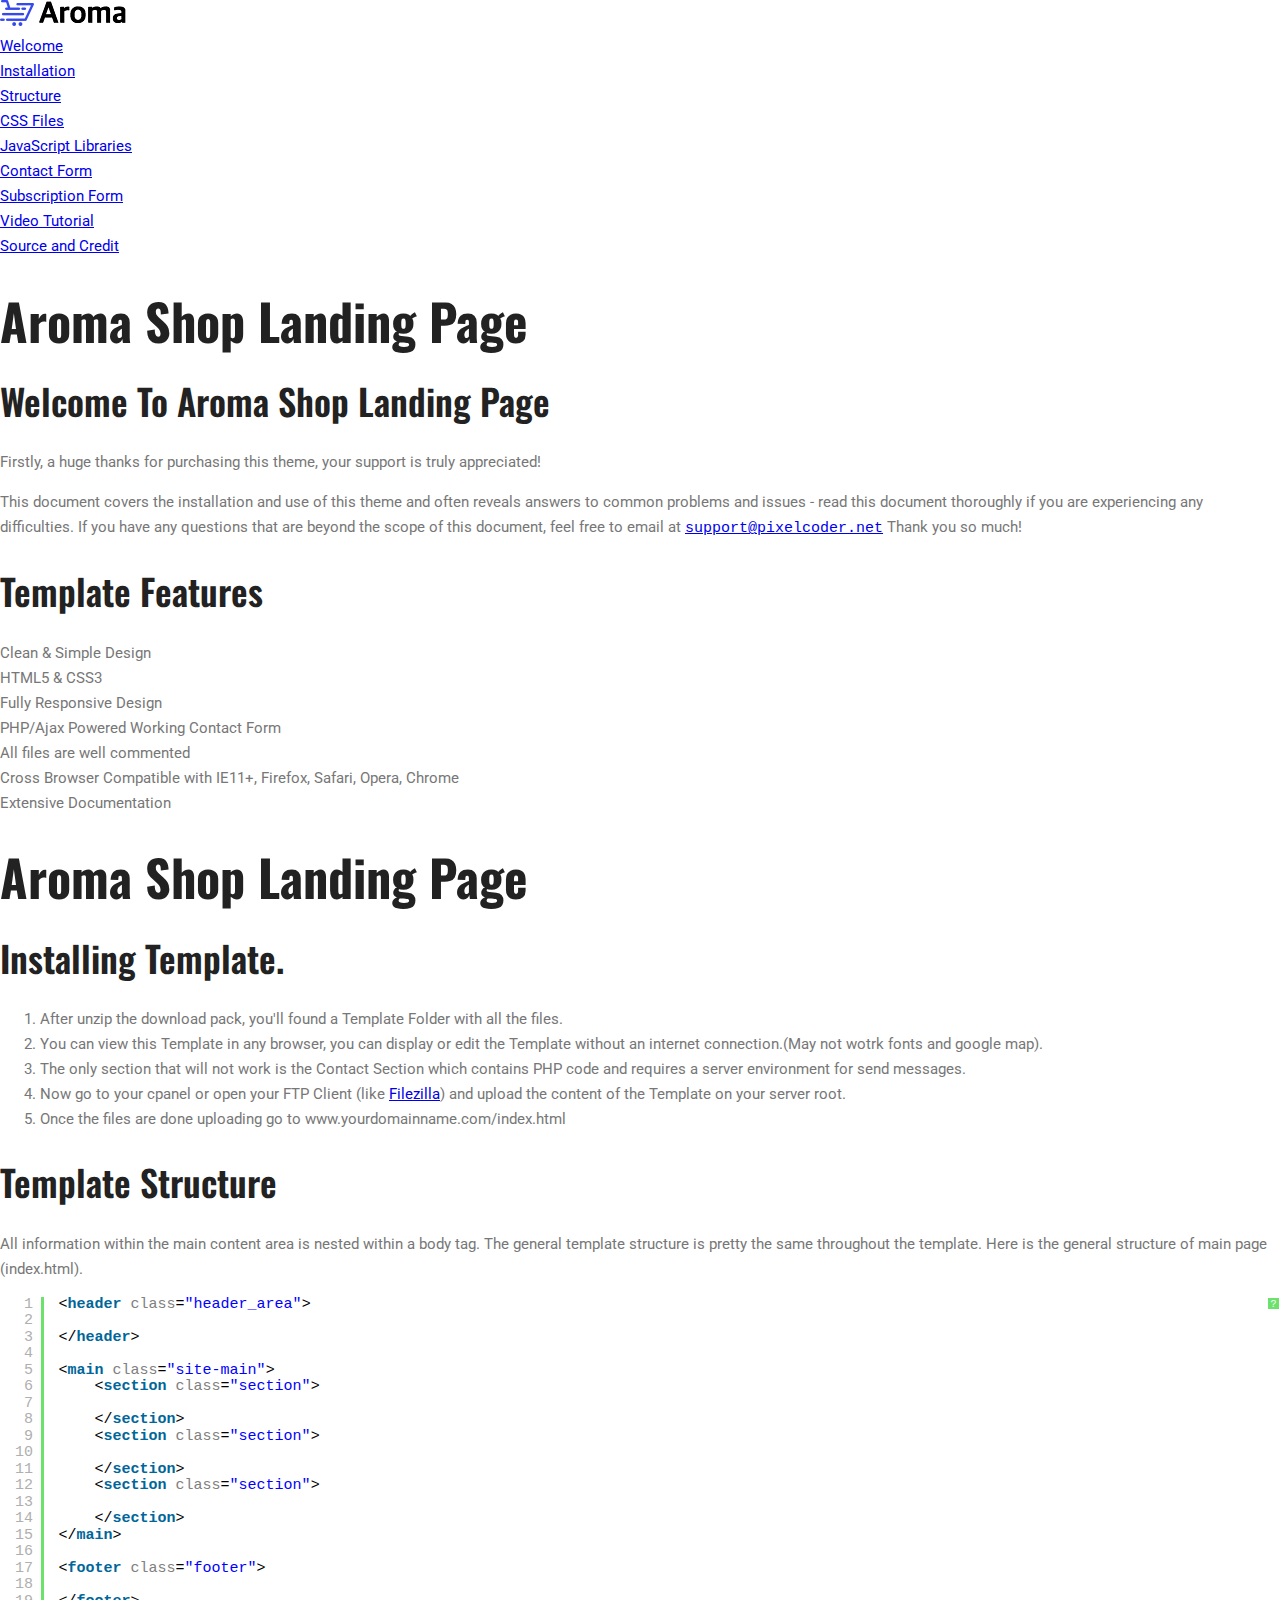
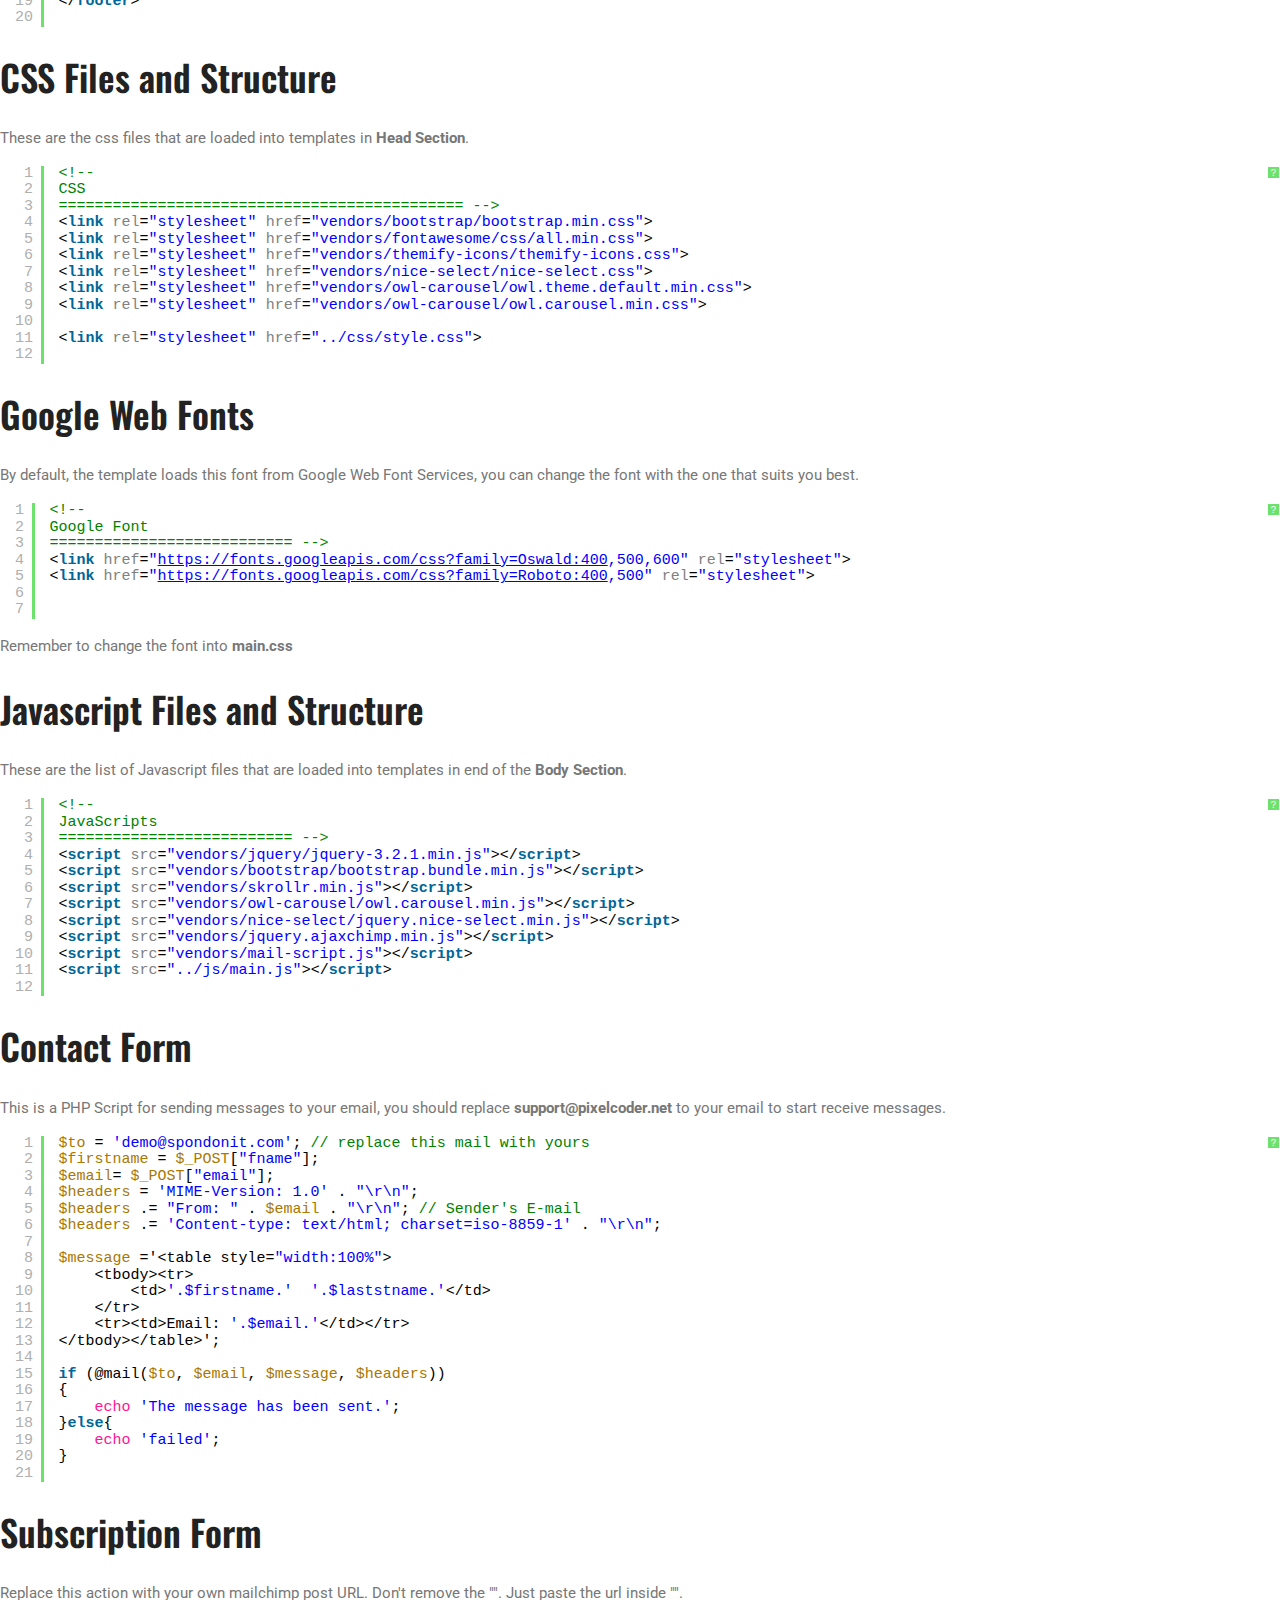
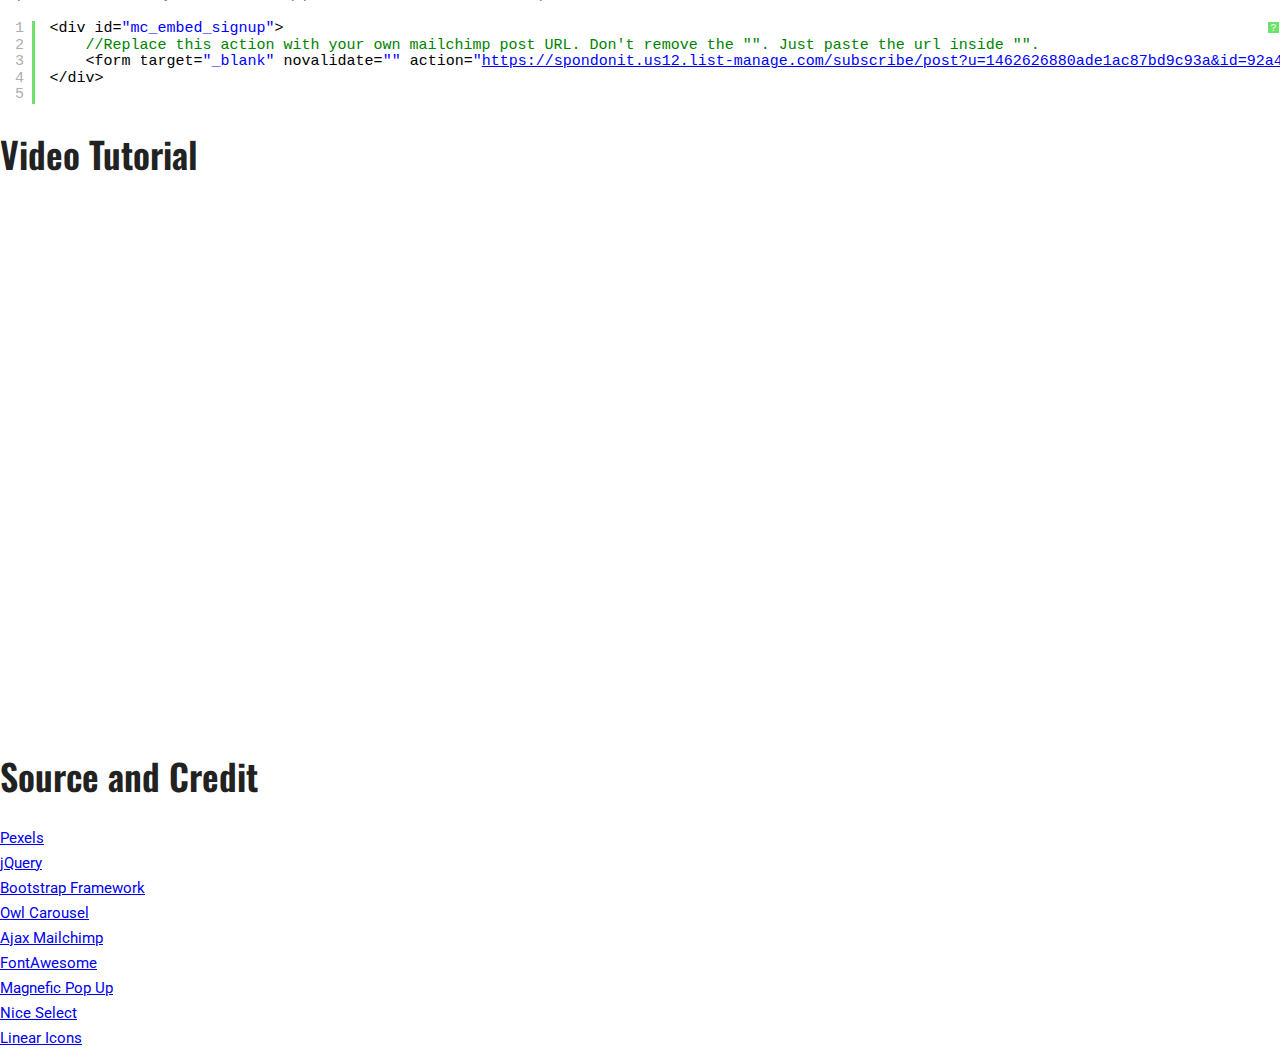
==== src/main/resources/static/Aroma Shop-doc/index.html @ 5fca85f6 "Merge branch 'master' of https://github.com/hankkuu/namtang.git" ====
<!DOCTYPE html>
<!--[if lt IE 7]>      <html class="no-js lt-ie9 lt-ie8 lt-ie7"> <![endif]-->
<!--[if IE 7]>         <html class="no-js lt-ie9 lt-ie8"> <![endif]-->
<!--[if IE 8]>         <html class="no-js lt-ie9"> <![endif]-->
<!--[if gt IE 8]><!--> <html class="no-js"> <!--<![endif]-->
    <head>
        <meta charset="utf-8">
        <title>Aroma Shop</title>
        <meta name="description" content="">
		<!-- Mobile Specific Meta -->
        <meta name="viewport" content="width=device-width, initial-scale=1">
        
        <!-- <link rel="shortcut icon" href="img/favicon.png"> -->
        
        <link href='http://fonts.googleapis.com/css?family=Lato:300,400,700' rel='stylesheet'>
        
        <!-- Syntax Highlighter -->
        <link rel="stylesheet" type="text/css" href="syntax-highlighter/styles/shCore.css" media="all">
        <link rel="stylesheet" type="text/css" href="syntax-highlighter/styles/shThemeDefault.css" media="all">
		
		<!-- Font Awesome CSS-->
        <link rel="stylesheet" href="css/font-awesome.min.css">
        <!-- Normalize/Reset CSS-->
		<link rel="stylesheet" href="css/normalize.min.css">
		<!-- Main CSS-->
        <link rel="stylesheet" href="../css/main.css">
		
    </head>
	
    <body id="welcome">
    
        <aside class="left-sidebar">
            <div class="logo">
                <a href="#welcome">
                    <img src="../img/logo.png" alt="">
                </a>
            </div>
            <nav class="left-nav">
                <ul id="nav">
                    <li class="current"><a href="#welcome">Welcome</a></li>
                    <li><a href="#installation">Installation</a></li>
                    <li><a href="#tmpl-structure">Structure</a></li>
                    <li><a href="#css-structure">CSS Files</a></li>
                    <li><a href="#javascript">JavaScript Libraries</a></li>
                    <li><a href="#contact-form">Contact Form</a></li>
                    <li><a href="#subscription-form">Subscription Form</a></li>
                    <li><a href="#video">Video Tutorial</a></li>
                    <li><a href="#credit">Source and Credit</a></li>
                </ul>
            </nav>
        </aside>
		
		<div id="main-wrapper">
		    <div class="main-content">
		        <section id="welcome">
		            <div class="content-header">
		                <h1>Aroma Shop Landing Page</h1>
		            </div>
		            <div class="welcome">
                        
                        <h2 class="twenty">Welcome To Aroma Shop Landing Page</h2>

                        <p>Firstly, a huge thanks for purchasing this theme, your support is truly appreciated!</p>

                        <p>This document covers the installation and use of this theme and often reveals answers to common problems and issues - read this document thoroughly if you are experiencing any difficulties. If you have any questions that are beyond the scope of this document, feel free to email at <code><a href="mailto:support@pixelcoder.net">support@pixelcoder.net</a></code> Thank you so much!</p>
		            </div>
		            
		            <div class="features">
		                <h2 class="twenty">Template Features</h2>
		                
		                <ul>
		                    <li>Clean &amp; Simple Design</li>
                            <li>HTML5 &amp; CSS3</li>
                            <li>Fully Responsive Design</li>
                            <li>PHP/Ajax Powered Working Contact Form</li>
                            <li>All files are well commented</li>
                            <li>Cross Browser Compatible with IE11+, Firefox, Safari, Opera, Chrome</li>
                            <li>Extensive Documentation</li>
		                </ul>
		            </div>

		        </section>
		        
		        <section id="installation">
                    <div class="content-header">
		                <h1>Aroma Shop Landing Page</h1>
                    </div>
                    <h2 class="title">Installing Template.</h2>
                    
                    <div class="section-content">
                        <ol>
                            <li>After unzip the download pack, you'll found a Template Folder with all the files.</li>
                            <li>You can view this Template in any browser, you can display or edit the Template without an internet connection.(May not wotrk fonts and google map).</li>
                            <li>The only section that will not work is the Contact Section which contains PHP code and requires a server environment for send messages.</li>
                            <li>Now go to your cpanel or open your FTP Client (like <a target="_blank" href="https://filezilla-project.org/download.php">Filezilla</a>) and upload the content of the Template on your server root.</li>
                            <li>Once the files are done uploading go to www.yourdomainname.com/index.html</li>
                        </ol>
                    </div>
		            
		        </section>


		        <section id="tmpl-structure">
		            <h2 class="title">Template Structure</h2>
		            <p class="fifteen">All information within the main content area is nested within a body tag. The general template structure is pretty the same throughout the template. Here is the general structure of main page (index.html).</p>
		            <pre class="brush: html">
		                <header class="header_area">
		                	
		                </header>

		                <main class="site-main">
		                	<section class="section">
		                		
		                	</section>
		                	<section class="section">
		                		
		                	</section>
		                	<section class="section">
		                		
		                	</section>
		                </main>

		                <footer class="footer">
		                	
		                </footer>
		            </pre>
		        </section>


		        <section id="css-structure">
		            <h2 class="title">CSS Files and Structure</h2>
		            <p class="fifteen">These are the css files that are loaded into templates in <strong>Head Section</strong>.</p>
		            <pre class="brush: html">
		                <!--
						CSS
						============================================= -->
						<link rel="stylesheet" href="vendors/bootstrap/bootstrap.min.css">
  						<link rel="stylesheet" href="vendors/fontawesome/css/all.min.css">
  						<link rel="stylesheet" href="vendors/themify-icons/themify-icons.css">
  						<link rel="stylesheet" href="vendors/nice-select/nice-select.css">
  						<link rel="stylesheet" href="vendors/owl-carousel/owl.theme.default.min.css">
  						<link rel="stylesheet" href="vendors/owl-carousel/owl.carousel.min.css">

  						<link rel="stylesheet" href="../css/style.css">
					</pre>
		            
		            <h2 class="title">Google Web Fonts</h2>
		            
		            <p>By default, the template loads this font from Google Web Font Services, you can change the font with the one that suits you best.</p>
		            
		            <pre class="brush:html">		                
						<!--
						Google Font
						=========================== -->
		                <link href="https://fonts.googleapis.com/css?family=Oswald:400,500,600" rel="stylesheet"> 
		                <link href="https://fonts.googleapis.com/css?family=Roboto:400,500" rel="stylesheet"> 
		            </pre>
		            
		            <p class="twenty">Remember to change the font into <strong>main.css</strong></p>
		        </section>
		        
		        <section id="javascript">
		            <h2 class="title">Javascript Files and Structure</h2>
		            
		            <p class="fifteen">These are the list of Javascript files that are loaded into templates in end of the <strong>Body Section</strong>.
		            
		            <pre class="brush: html">
				        <!--
						JavaScripts
						========================== -->
						<script src="vendors/jquery/jquery-3.2.1.min.js"></script>
					    <script src="vendors/bootstrap/bootstrap.bundle.min.js"></script>
					    <script src="vendors/skrollr.min.js"></script>
					    <script src="vendors/owl-carousel/owl.carousel.min.js"></script>
					    <script src="vendors/nice-select/jquery.nice-select.min.js"></script>
					    <script src="vendors/jquery.ajaxchimp.min.js"></script>
					    <script src="vendors/mail-script.js"></script>
					    <script src="../js/main.js"></script>
		            </pre>
		        </section>
		        
		        <section id="contact-form">
		            <h2 class="title"> Contact Form </h2>
		            <p>This is a PHP Script for sending messages to your email, you should replace <strong>support@pixelcoder.net</strong> to your email to start receive messages.</p>
		            <pre class="brush:php">
	                    $to = 'demo@spondonit.com'; // replace this mail with yours
					    $firstname = $_POST["fname"];
					    $email= $_POST["email"];
					    $headers = 'MIME-Version: 1.0' . "\r\n";
					    $headers .= "From: " . $email . "\r\n"; // Sender's E-mail
					    $headers .= 'Content-type: text/html; charset=iso-8859-1' . "\r\n";

					    $message ='<table style="width:100%">
					        <tr>
					            <td>'.$firstname.'  '.$laststname.'</td>
					        </tr>
					        <tr><td>Email: '.$email.'</td></tr>
					    </table>';

					    if (@mail($to, $email, $message, $headers))
					    {
					        echo 'The message has been sent.';
					    }else{
					        echo 'failed';
					    }
		            </pre>		            
		        </section>
		        <section id="subscription-form">
		            <h2 class="title"> Subscription Form </h2>
		            <p>Replace this action with your own mailchimp post URL. Don't remove the "". Just paste the url inside "".</p>
		            <pre class="brush: javascript">
				        <div id="mc_embed_signup">
				        	//Replace this action with your own mailchimp post URL. Don't remove the "". Just paste the url inside "".
				        	<form target="_blank" novalidate action="https://spondonit.us12.list-manage.com/subscribe/post?u=1462626880ade1ac87bd9c93a&id=92a4423d01" method="get" class="subscription relative d-flex justify-content-center"></form>
				        </div>
		            </pre>		            
		        </section>
		        <section id="video">
		        	<h2 class="title"> Video Tutorial </h2>
		        	<!-- 21:9 aspect ratio -->
					<div class="embed-responsive embed-responsive-21by9">
					  <iframe class="embed-responsive-item" width="100%" height="515" src="https://www.youtube.com/embed/i7_PRPLOxVE?rel=0&amp;controls=0&amp;showinfo=0" frameborder="0" allowfullscreen></iframe>
					</div>	            
		        </section>
		        <section id="credit">
		            <h2 class="title">Source and Credit</h2>		            
		            <div class="script-source">
		                <ul>
		                    <li><a target="_blank" href="http://www.pexels.com">Pexels</a></li>
		                    <li><a target="_blank" href="http://jquery.com/">jQuery</a></li>
		                    <li><a target="_blank" href="http://getbootstrap.com">Bootstrap Framework</a></li>
		                    <li><a target="_blank" href="http://www.owlgraphic.com/owlcarousel">Owl Carousel</a></li>
		                    <li><a target="_blank" href="https://github.com/iamMonzurul/jQuery-AJAX-MailChimp">Ajax Mailchimp</a></li>
		                    <li><a target="_blank" href="http://fontawesome.io/">FontAwesome</a></li>
		                    <li><a target="_blank" href="http://dimsemenov.com/plugins/magnific-popup/">Magnefic Pop Up</a></li>
		                    <li><a target="_blank" href="http://hernansartorio.com/jquery-nice-select/">Nice Select</a></li>
		                    <li><a target="_blank" href="https://linearicons.com/">Linear Icons</a></li>
		                </ul>
		            </div>
		        </section>
		    </div>
		</div>
		
		
		<!-- Essential JavaScript Libraries
		==============================================-->
        <script type="text/javascript" src="js/jquery-1.11.0.min.js"></script>
        <script type="text/javascript" src="js/jquery.nav.js"></script>
        <script type="text/javascript" src="syntax-highlighter/scripts/shCore.js"></script> 
        <script type="text/javascript" src="syntax-highlighter/scripts/shBrushXml.js"></script> 
        <script type="text/javascript" src="syntax-highlighter/scripts/shBrushCss.js"></script> 
        <script type="text/javascript" src="syntax-highlighter/scripts/shBrushJScript.js"></script> 
        <script type="text/javascript" src="syntax-highlighter/scripts/shBrushPhp.js"></script> 
        <script type="text/javascript">
            SyntaxHighlighter.all()
        </script>
        <script type="text/javascript" src="js/custom.js"></script>
		
    </body>
</html>
---- src/main/resources/static/Aroma Shop-doc/syntax-highlighter/styles/shCore.css ----
/**
 * SyntaxHighlighter
 * http://alexgorbatchev.com/SyntaxHighlighter
 *
 * SyntaxHighlighter is donationware. If you are using it, please donate.
 * http://alexgorbatchev.com/SyntaxHighlighter/donate.html
 *
 * @version
 * 3.0.83 (July 02 2010)
 * 
 * @copyright
 * Copyright (C) 2004-2010 Alex Gorbatchev.
 *
 * @license
 * Dual licensed under the MIT and GPL licenses.
 */
.syntaxhighlighter a,
.syntaxhighlighter div,
.syntaxhighlighter code,
.syntaxhighlighter table,
.syntaxhighlighter table td,
.syntaxhighlighter table tr,
.syntaxhighlighter table tbody,
.syntaxhighlighter table thead,
.syntaxhighlighter table caption,
.syntaxhighlighter textarea {
  -moz-border-radius: 0 0 0 0 !important;
  -webkit-border-radius: 0 0 0 0 !important;
  background: none !important;
  border: 0 !important;
  bottom: auto !important;
  float: none !important;
  height: auto !important;
  left: auto !important;
  line-height: 1.1em !important;
  margin: 0 !important;
  outline: 0 !important;
  overflow: visible !important;
  padding: 0 !important;
  position: static !important;
  right: auto !important;
  text-align: left !important;
  top: auto !important;
  vertical-align: baseline !important;
  width: auto !important;
  box-sizing: content-box !important;
  font-family: "Consolas", "Bitstream Vera Sans Mono", "Courier New", Courier, monospace !important;
  font-weight: normal !important;
  font-style: normal !important;
  font-size: 1em !important;
  min-height: inherit !important;
  min-height: auto !important;
}

.syntaxhighlighter {
  width: 100% !important;
  margin: 1em 0 1em 0 !important;
  position: relative !important;
  overflow: auto !important;
  font-size: 1em !important;
}
.syntaxhighlighter.source {
  overflow: hidden !important;
}
.syntaxhighlighter .bold {
  font-weight: bold !important;
}
.syntaxhighlighter .italic {
  font-style: italic !important;
}
.syntaxhighlighter .line {
  white-space: pre !important;
}
.syntaxhighlighter table {
  width: 100% !important;
}
.syntaxhighlighter table caption {
  text-align: left !important;
  padding: .5em 0 0.5em 1em !important;
}
.syntaxhighlighter table td.code {
  width: 100% !important;
}
.syntaxhighlighter table td.code .container {
  position: relative !important;
}
.syntaxhighlighter table td.code .container textarea {
  box-sizing: border-box !important;
  position: absolute !important;
  left: 0 !important;
  top: 0 !important;
  width: 100% !important;
  height: 100% !important;
  border: none !important;
  background: white !important;
  padding-left: 1em !important;
  overflow: hidden !important;
  white-space: pre !important;
}
.syntaxhighlighter table td.gutter .line {
  text-align: right !important;
  padding: 0 0.5em 0 1em !important;
}
.syntaxhighlighter table td.code .line {
  padding: 0 1em !important;
}
.syntaxhighlighter.nogutter td.code .container textarea, .syntaxhighlighter.nogutter td.code .line {
  padding-left: 0em !important;
}
.syntaxhighlighter.show {
  display: block !important;
}
.syntaxhighlighter.collapsed table {
  display: none !important;
}
.syntaxhighlighter.collapsed .toolbar {
  padding: 0.1em 0.8em 0em 0.8em !important;
  font-size: 1em !important;
  position: static !important;
  width: auto !important;
  height: auto !important;
}
.syntaxhighlighter.collapsed .toolbar span {
  display: inline !important;
  margin-right: 1em !important;
}
.syntaxhighlighter.collapsed .toolbar span a {
  padding: 0 !important;
  display: none !important;
}
.syntaxhighlighter.collapsed .toolbar span a.expandSource {
  display: inline !important;
}
.syntaxhighlighter .toolbar {
  position: absolute !important;
  right: 1px !important;
  top: 1px !important;
  width: 11px !important;
  height: 11px !important;
  font-size: 10px !important;
  z-index: 10 !important;
}
.syntaxhighlighter .toolbar span.title {
  display: inline !important;
}
.syntaxhighlighter .toolbar a {
  display: block !important;
  text-align: center !important;
  text-decoration: none !important;
  padding-top: 1px !important;
}
.syntaxhighlighter .toolbar a.expandSource {
  display: none !important;
}
.syntaxhighlighter.ie {
  font-size: .9em !important;
  padding: 1px 0 1px 0 !important;
}
.syntaxhighlighter.ie .toolbar {
  line-height: 8px !important;
}
.syntaxhighlighter.ie .toolbar a {
  padding-top: 0px !important;
}
.syntaxhighlighter.printing .line.alt1 .content,
.syntaxhighlighter.printing .line.alt2 .content,
.syntaxhighlighter.printing .line.highlighted .number,
.syntaxhighlighter.printing .line.highlighted.alt1 .content,
.syntaxhighlighter.printing .line.highlighted.alt2 .content {
  background: none !important;
}
.syntaxhighlighter.printing .line .number {
  color: #bbbbbb !important;
}
.syntaxhighlighter.printing .line .content {
  color: black !important;
}
.syntaxhighlighter.printing .toolbar {
  display: none !important;
}
.syntaxhighlighter.printing a {
  text-decoration: none !important;
}
.syntaxhighlighter.printing .plain, .syntaxhighlighter.printing .plain a {
  color: black !important;
}
.syntaxhighlighter.printing .comments, .syntaxhighlighter.printing .comments a {
  color: #008200 !important;
}
.syntaxhighlighter.printing .string, .syntaxhighlighter.printing .string a {
  color: blue !important;
}
.syntaxhighlighter.printing .keyword {
  color: #006699 !important;
  font-weight: bold !important;
}
.syntaxhighlighter.printing .preprocessor {
  color: gray !important;
}
.syntaxhighlighter.printing .variable {
  color: #aa7700 !important;
}
.syntaxhighlighter.printing .value {
  color: #009900 !important;
}
.syntaxhighlighter.printing .functions {
  color: #ff1493 !important;
}
.syntaxhighlighter.printing .constants {
  color: #0066cc !important;
}
.syntaxhighlighter.printing .script {
  font-weight: bold !important;
}
.syntaxhighlighter.printing .color1, .syntaxhighlighter.printing .color1 a {
  color: gray !important;
}
.syntaxhighlighter.printing .color2, .syntaxhighlighter.printing .color2 a {
  color: #ff1493 !important;
}
.syntaxhighlighter.printing .color3, .syntaxhighlighter.printing .color3 a {
  color: red !important;
}
.syntaxhighlighter.printing .break, .syntaxhighlighter.printing .break a {
  color: black !important;
}
---- src/main/resources/static/Aroma Shop-doc/syntax-highlighter/styles/shThemeDefault.css ----
/**
 * SyntaxHighlighter
 * http://alexgorbatchev.com/SyntaxHighlighter
 *
 * SyntaxHighlighter is donationware. If you are using it, please donate.
 * http://alexgorbatchev.com/SyntaxHighlighter/donate.html
 *
 * @version
 * 3.0.83 (July 02 2010)
 * 
 * @copyright
 * Copyright (C) 2004-2010 Alex Gorbatchev.
 *
 * @license
 * Dual licensed under the MIT and GPL licenses.
 */
.syntaxhighlighter {
  background-color: white !important;
  max-height:450px;
}
.syntaxhighlighter .line.alt1 {
  background-color: white !important;
}
.syntaxhighlighter .line.alt2 {
  background-color: white !important;
}
.syntaxhighlighter .line.highlighted.alt1, .syntaxhighlighter .line.highlighted.alt2 {
  background-color: #e0e0e0 !important;
}
.syntaxhighlighter .line.highlighted.number {
  color: black !important;
}
.syntaxhighlighter table caption {
  color: black !important;
}
.syntaxhighlighter .gutter {
  color: #afafaf !important;
}
.syntaxhighlighter .gutter .line {
  border-right: 3px solid #6ce26c !important;
}
.syntaxhighlighter .gutter .line.highlighted {
  background-color: #6ce26c !important;
  color: white !important;
}
.syntaxhighlighter.printing .line .content {
  border: none !important;
}
.syntaxhighlighter.collapsed {
  overflow: visible !important;
}
.syntaxhighlighter.collapsed .toolbar {
  color: blue !important;
  background: white !important;
  border: 1px solid #6ce26c !important;
}
.syntaxhighlighter.collapsed .toolbar a {
  color: blue !important;
}
.syntaxhighlighter.collapsed .toolbar a:hover {
  color: red !important;
}
.syntaxhighlighter .toolbar {
  color: white !important;
  background: #6ce26c !important;
  border: none !important;
}
.syntaxhighlighter .toolbar a {
  color: white !important;
}
.syntaxhighlighter .toolbar a:hover {
  color: black !important;
}
.syntaxhighlighter .plain, .syntaxhighlighter .plain a {
  color: black !important;
}
.syntaxhighlighter .comments, .syntaxhighlighter .comments a {
  color: #008200 !important;
}
.syntaxhighlighter .string, .syntaxhighlighter .string a {
  color: blue !important;
}
.syntaxhighlighter .keyword {
  color: #006699 !important;
}
.syntaxhighlighter .preprocessor {
  color: gray !important;
}
.syntaxhighlighter .variable {
  color: #aa7700 !important;
}
.syntaxhighlighter .value {
  color: #009900 !important;
}
.syntaxhighlighter .functions {
  color: #ff1493 !important;
}
.syntaxhighlighter .constants {
  color: #0066cc !important;
}
.syntaxhighlighter .script {
  font-weight: bold !important;
  color: #006699 !important;
  background-color: none !important;
}
.syntaxhighlighter .color1, .syntaxhighlighter .color1 a {
  color: gray !important;
}
.syntaxhighlighter .color2, .syntaxhighlighter .color2 a {
  color: #ff1493 !important;
}
.syntaxhighlighter .color3, .syntaxhighlighter .color3 a {
  color: red !important;
}

.syntaxhighlighter .keyword {
  font-weight: bold !important;
}
---- src/main/resources/static/css/main.css ----
@import url("https://fonts.googleapis.com/css?family=Oswald:400,500,600");@import url("https://fonts.googleapis.com/css?family=Roboto:400,500");body{color:#777;font-family:"Roboto",sans-serif;font-size:15px;font-weight:400;line-height:1.667}ul{list-style-type:none;margin:0;padding:0}a:hover{text-decoration:none}button{cursor:pointer}button:focus{outline:0;box-shadow:none}h1,h2,h3,h4,h5,h6{font-family:"Oswald",sans-serif;color:#222;line-height:1.1}h1,.h1{font-size:50px;font-weight:700}h2,.h2{font-size:36px;font-weight:600}h3,.h3{font-size:26px;font-weight:600}@media (min-width: 600px){h3,.h3{font-size:36px}}h4,.h4{font-size:20px;font-weight:400;line-height:1.3}a{display:inline-block}.fixed{background:#fff;position:fixed !important;top:0;left:0;width:100% !important}.owl-carousel .owl-stage{display:flex}.section-margin{margin:45px 0}@media (min-width: 980px){.section-margin{margin:70px 0}}@media (min-width: 1100px){.section-margin{margin:120px 0}.section-margin.calc-60px{margin:120px 0 70px 0}}.section-margin--small{margin:35px 0}@media (min-width: 1000px){.section-margin--small{margin:98px 0}}.section-padding{padding:60px 0}@media (min-width: 1000px){.section-padding{padding:130px 0}}.pb-60px{padding-bottom:60px}.pt-60px{padding-top:60px}.ml-40{margin-left:40px}.header_area{position:relative;width:100%;z-index:9999;transition:background 0.4s, all 0.3s linear;box-shadow:0px 10px 27px 3px rgba(221,221,221,0.3)}.header_area .navbar{background:transparent;padding:0px;border:0px;border-radius:0px}.header_area .navbar .nav .nav-item{margin-right:45px}.header_area .navbar .nav .nav-item .nav-link{text-transform:capitalize;color:#222;display:inline-block}@media (min-width: 991px){.header_area .navbar .nav .nav-item .nav-link{padding:32px 0px}}.header_area .navbar .nav .nav-item .nav-link:after{display:none}.header_area .navbar .nav .nav-item:hover .nav-link,.header_area .navbar .nav .nav-item.active .nav-link{color:#384aeb}.header_area .navbar .nav .nav-item.submenu{position:relative}.header_area .navbar .nav .nav-item.submenu ul{border:none;padding:0px;border-radius:0px;box-shadow:none;margin:0px;background:#fff}@media (min-width: 992px){.header_area .navbar .nav .nav-item.submenu ul{position:absolute;top:120%;left:0px;min-width:200px;text-align:left;opacity:0;transition:all 300ms ease-in;visibility:hidden;display:block;border:none;padding:0px;border-radius:0px}}.header_area .navbar .nav .nav-item.submenu ul:before{content:"";width:0;height:0;border-style:solid;border-width:10px 10px 0 10px;border-color:#eeeeee transparent transparent transparent;position:absolute;right:24px;top:45px;z-index:3;opacity:0;transition:all 400ms linear}.header_area .navbar .nav .nav-item.submenu ul .nav-item{display:block;float:none;margin-right:0px;border-bottom:1px solid #ededed;margin-left:0px;transition:all 0.4s linear}.header_area .navbar .nav .nav-item.submenu ul .nav-item .nav-link{line-height:45px;color:#222;padding:0px 30px;transition:all 150ms linear;display:block;margin-right:0px}.header_area .navbar .nav .nav-item.submenu ul .nav-item:last-child{border-bottom:none}.header_area .navbar .nav .nav-item.submenu ul .nav-item:hover .nav-link{background:#384aeb;color:#fff}@media (min-width: 992px){.header_area .navbar .nav .nav-item.submenu:hover ul{visibility:visible;opacity:1;top:100%}}.header_area .navbar .nav .nav-item.submenu:hover ul .nav-item{margin-top:0px}.header_area .navbar .nav .nav-item:last-child{margin-right:0px}.header_area .navbar .search{font-size:12px;line-height:60px;display:inline-block;color:#222}.header_area .navbar .search i{font-weight:600}.header_area.navbar_fixed .main_menu{position:fixed;width:100%;top:-70px;left:0;right:0;background:#ffffff;-webkit-transform:translateY(70px);-moz-transform:translateY(70px);-ms-transform:translateY(70px);-o-transform:translateY(70px);transform:translateY(70px);-webkit-transition:all 0.3s ease 0s;-moz-transition:all 0.3s ease 0s;-o-transition:all 0.3s ease 0s;transition:all 0.3s ease 0s;box-shadow:0px 3px 16px 0px rgba(0,0,0,0.1)}.header_area.navbar_fixed .main_menu .navbar .nav .nav-item .nav-link{line-height:70px}#search_input_box{text-align:center;padding:5px 20px}#search_input_box .form-control{padding-left:0;background:transparent;border:0;color:#ffffff;font-weight:600;font-size:18px}#search_input_box .form-control:focus{box-shadow:none;outline:none}#search_input_box input.placeholder{color:#ffffff;font-size:16px}#search_input_box input:-moz-placeholder{color:#ffffff;font-size:16px}#search_input_box input::-moz-placeholder{color:#ffffff;font-size:16px}#search_input_box input::-webkit-input-placeholder{color:#ffffff;font-size:16px}#search_input_box .btn{width:0;height:0;padding:0;border:0}#search_input_box .lnr-cross{color:#fff;font-weight:600;cursor:pointer;padding:10px 0}.header-top{background:#000000}@media (max-width: 991px){.header-top{display:none}}.header-top a{color:#fff}.header-top ul li{display:inline-block;margin-left:15px}.header-top .header-top-left a{margin-right:60px;font-weight:600}.header-top .header-top-left a .text{margin-top:-2px}.header-top .header-top-left a .text span{font-size:14px;color:#ffffff}.header-top .header-top-left a .lnr{color:#ffffff;margin-right:8px}@media (max-width: 767px){.header-top .header-top-left .text{display:none}}.header-top .header-top-right{text-align:right}.header-top .header-top-right a{padding:0 20px;height:40px;display:inline-block;line-height:40px;font-size:14px;font-weight:600;font-family:"Oswald",sans-serif;background:transparent;-webkit-transition:all 0.3s ease 0s;-moz-transition:all 0.3s ease 0s;-o-transition:all 0.3s ease 0s;transition:all 0.3s ease 0s}.nav-shop li{display:inline-block;margin-right:15px}.nav-shop li i,.nav-shop li span{font-size:16px;color:#222}.nav-shop li button{padding:0;border:0;background:transparent;position:relative}.nav-shop li button .nav-shop__circle{font-size:9px;display:inline-block;background:#384aeb;color:#fff;padding:0px 5px;border-radius:50%;position:absolute;top:-8px;right:-12px}.nav-shop li:last-child{margin-left:40px}@media (max-width: 1619px){.header_area .navbar .search{margin-left:40px}}@media (max-width: 1199px){.header_area .navbar .nav .nav-item{margin-right:28px}.home_banner_area .banner_inner{padding:100px 0px}.header_area .navbar .tickets_btn{margin-left:40px}}@media (max-width: 991px){.navbar-toggler{border:none;border-radius:0px;padding:0px;cursor:pointer;margin-top:27px;margin-bottom:23px}.header_area .navbar{background:#ffffff}.navbar-toggler[aria-expanded="false"] span:nth-child(2){opacity:1}.navbar-toggler[aria-expanded="true"] span:nth-child(2){opacity:0}.navbar-toggler[aria-expanded="true"] span:first-child{transform:rotate(-45deg);position:relative;top:7.5px}.navbar-toggler[aria-expanded="true"] span:last-child{transform:rotate(45deg);bottom:6px;position:relative}.navbar-toggler span{display:block;width:25px;height:3px;background:#384aeb;margin:auto;margin-bottom:4px;transition:all 400ms linear;cursor:pointer}.navbar .container{padding-left:15px;padding-right:15px}.nav{padding:0px 0px}.header_area+section,.header_area+row,.header_area+div{margin-top:117px}.header_top .nav{padding:0px}.header_area .navbar .nav .nav-item .nav-link{line-height:30px;margin-right:0px;display:block;border-bottom:1px solid #ededed33;border-radius:0px}.header_area .navbar .nav-shop{padding-bottom:40px}.header_area .navbar .search{margin-left:0px}.header_area .navbar-collapse{max-height:340px;overflow-y:scroll}.header_area .navbar .nav .nav-item.submenu ul .nav-item .nav-link{padding:0px 15px}.header_area .navbar .nav .nav-item{margin-right:0px}.header_area+section,.header_area+row,.header_area+div{margin-top:0px;padding-top:71px}.header_area.navbar_fixed .main_menu .navbar .nav .nav-item .nav-link{line-height:40px}.categories_post img{width:100%}.categories_post{max-width:360px;margin:0 auto}.blog_categorie_area .col-lg-4{margin-top:30px}.blog_area{padding-bottom:80px}.single-post-area .blog_right_sidebar{margin-top:30px}.contact_info{margin-bottom:50px}.home_banner_area .donation_inner{margin-bottom:-30px}.home_banner_area .dontation_item{max-width:350px;margin:auto}.footer-area .col-sm-6{margin-bottom:30px}.header_area .navbar .tickets_btn{margin-left:0px}.home_banner_area{min-height:700px}}@media (max-width: 767px){.home_banner_area{min-height:500px}.home_banner_area .banner_inner{min-height:500px}.home_banner_area .banner_inner .banner_content{margin-top:0px}.blog_banner .banner_inner .blog_b_text h2{font-size:40px;line-height:50px}.blog_info.text-right{text-align:left !important;margin-bottom:10px}.home_banner_area .banner_inner .banner_content h3{font-size:30px}.home_banner_area .banner_inner .banner_content p br{display:none}.home_banner_area .banner_inner .banner_content h3 span{line-height:45px;padding-bottom:0px;padding-top:0px}.footer-bottom{text-align:center}.footer-bottom .footer-social{text-align:center;margin-top:15px}}@media (max-width: 575px){.top_menu{display:none}.header_area+section,.header_area+row,.header_area+div{margin-top:0px;padding-top:71px}.home_banner_area .banner_inner .banner_content h2{font-size:40px;line-height:44px}.home_banner_area{min-height:500px}.home_banner_area .banner_inner{min-height:500px}.blog_banner .banner_inner .blog_b_text{margin-top:0px}.home_banner_area .banner_inner .banner_content img{display:none}.home_banner_area .banner_inner .banner_content h5{margin-top:0px}.sample-text-area{padding:70px 0 70px 0}.generic-blockquote{padding:30px 15px 30px 30px}.blog_details h2{font-size:20px;line-height:30px}.blog_banner .banner_inner .blog_b_text h2{font-size:28px;line-height:38px}.footer-area{padding:70px 0px}.single-footer-widget .sub-btn{right:0px}}@media (max-width: 480px){.header_area .navbar-collapse{max-height:250px}.home_banner_area .banner_inner .banner_content{margin-top:0px}.home_banner_area .banner_inner .banner_content h3{font-size:24px}.banner_area .banner_inner .banner_content h2{font-size:32px}.comments-area .thumb{margin-right:10px}}.section-intro p{margin-bottom:3px}.section-intro__style{border-bottom:2px solid #384aeb;padding-bottom:8px}.hero-banner{background:#F1F6F7;position:relative;margin-bottom:10px}@media (min-width: 991px){.hero-banner{z-index:111}}.hero-banner::before{content:"";display:block;width:5%;height:100%;background:#384aeb;position:absolute;top:0;left:0}@media (min-width: 575px){.hero-banner::before{width:20%}}@media (min-width: 991px){.hero-banner::before{width:35%}}.hero-banner__img{position:relative;top:1px}@media (max-width: 575px){.hero-banner__content{padding-bottom:50px}}@media (min-width: 1000px){.hero-banner__content{max-width:495px}}.hero-banner__content h4{font-size:30px;font-family:"Roboto",sans-serif;color:#555555;margin-bottom:12px}.hero-banner__content h1{font-family:"Roboto",sans-serif;font-size:25px;text-transform:uppercase;font-weight:700;margin-bottom:10px}@media (min-width: 767px){.hero-banner__content h1{font-size:30px;margin-bottom:25px}}@media (min-width: 991px){.hero-banner__content h1{font-size:50px}}.hero-banner__content p{margin-bottom:10px}@media (min-width: 767px){.hero-banner__content p{margin-bottom:40px}}.hero-carousel__slide{position:relative}.hero-carousel__slide::after{content:"";display:block;position:absolute;bottom:0;left:0;width:100%;height:100%;background:rgba(255,255,255,0.8);transform:translateY(50px);opacity:0;transition:all .4s ease}.hero-carousel__slideOverlay{position:absolute;bottom:50px;background:#384aeb;padding:23px 90px 23px 25px;transform:translateY(50px);opacity:0;z-index:-1;transition:all .4s ease-in-out}.hero-carousel__slideOverlay h3{font-size:20px;font-weight:400;color:#fff}.hero-carousel__slideOverlay p{color:#fff;margin:0}.hero-carousel__slide:hover::after{transform:translateY(0);opacity:1}.hero-carousel__slide:hover .hero-carousel__slideOverlay{transform:translateY(0);opacity:1;z-index:2}.card-product{border:0;margin-bottom:30px}.card-product p{margin-bottom:0}.card-product__img{position:relative}.card-product__imgOverlay{background:rgba(255,255,255,0.5);position:absolute;bottom:0;left:0;width:100%;padding:30px 5px;transform:translateY(30px);opacity:0;z-index:-1;transition:all .48s ease}.card-product__imgOverlay li{display:inline-block}.card-product__imgOverlay li button{border:0;border-radius:0;padding:7px 12px;background:#8894ff}.card-product__imgOverlay li button i,.card-product__imgOverlay li button span{font-size:15px;color:#fff;vertical-align:middle}.card-product__imgOverlay li button:hover{background:#384aeb}.card-product__imgOverlay li:not(:last-child){margin-right:5px}.card-product__title a{color:#222}.card-product__price{font-size:18px;font-weight:500}.card-product:hover .card-product__imgOverlay{opacity:1;z-index:1;transform:translateY(0)}.card-product:hover .card-product__title a{color:#384aeb}.offer{background:url("../img/home/parallax-bg.png") right center no-repeat;background-size:cover}@media (min-width: 1200px){.offer{background-size:100% 100%}}.offer__content{padding:100px 0 110px 0}@media (min-width: 1000px){.offer__content{padding:122px 0 135px 0}}.offer__content h3{font-size:35px;font-weight:400;margin-bottom:20px}@media (min-width: 650px){.offer__content h3{font-size:50px;margin-bottom:25px}}.offer__content h4{font-size:30px}.offer__content p{color:#555555}#bestSellerCarousel .owl-prev,#bestSellerCarousel .owl-next{width:40px;height:40px;background:#f1f6f7}#bestSellerCarousel .owl-prev i,#bestSellerCarousel .owl-prev span,#bestSellerCarousel .owl-next i,#bestSellerCarousel .owl-next span{font-size:15px;color:#384aeb;line-height:40px}#bestSellerCarousel .owl-prev:hover,#bestSellerCarousel .owl-next:hover{background:#384aeb}#bestSellerCarousel .owl-prev:hover i,#bestSellerCarousel .owl-prev:hover span,#bestSellerCarousel .owl-next:hover i,#bestSellerCarousel .owl-next:hover span{color:#fff}#bestSellerCarousel .owl-prev{position:absolute;top:30%;transform:translateY(-30%);left:-20px}@media (min-width: 1340px){#bestSellerCarousel .owl-prev{left:-105px}}#bestSellerCarousel .owl-next{position:absolute;top:30%;transform:translateY(-30%);right:-20px}@media (min-width: 1340px){#bestSellerCarousel .owl-next{right:-105px}}.card-blog{border:0}.card-blog .card-body{padding:25px 25px 25px 0}.card-blog__info{margin-bottom:12px}.card-blog__info li{display:inline-block;font-size:14px;color:#999999}.card-blog__info li a{color:#999999}.card-blog__info li i,.card-blog__info li span{margin-right:5px;vertical-align:middle}.card-blog__info li:not(:last-child){margin-right:20px}.card-blog__title{font-size:20px;margin-bottom:20px}.card-blog__title a{color:#222}.card-blog__link{font-weight:500;color:#222}.card-blog__link i,.card-blog__link span{font-size:13px;padding-left:3px;display:inline-block;transition:all .5s ease}.card-blog:hover .card-blog__title a{color:#384aeb}.card-blog:hover .card-blog__link{color:#384aeb}.card-blog:hover .card-blog__link i,.card-blog:hover .card-blog__link span{padding-left:10px}.subscribe{padding:45px 10px;background:#fff;border-radius:5px;box-shadow:0px -5px 20px 0px rgba(56,74,235,0.1)}@media (min-width: 1000px){.subscribe{padding:85px 10px}}.subscribe__title{font-size:28px;font-weight:500;text-transform:uppercase;margin-bottom:16px}@media (min-width: 1000px){.subscribe__title{font-size:36px}}.subscribe-form .form-group{margin-bottom:0;position:relative}.subscribe-form .form-group .info{position:absolute;top:50px;left:10px;color:#384aeb}.subscribe-form .form-control{border-radius:30px;height:50px;border-color:#EEEEEE;padding-left:20px;font-size:14px}@media (min-width: 800px){.subscribe-form .form-control{min-width:380px}}.subscribe-form .form-control::placeholder{color:#999999}.subscribe-form .form-control:focus{outline:0;box-shadow:none}.subscribe-form button{margin-left:15px}.subscribe-position{margin-bottom:20px}@media (min-width: 1000px){.subscribe-position{position:relative;top:100px;margin-bottom:0}}.button{display:inline-block;border:1px solid #384aeb;border-radius:30px;color:#222;font-weight:500;padding:12px 50px;background:#384aeb;color:#fff;transition:all .4s ease}@media (max-width: 767px){.button{padding:8px 25px !important}}.button-subscribe{font-size:14px;padding:10px 20px}@media (min-width: 800px){.button-subscribe{padding:12px 35px;font-size:15px}}.button-blog{padding:5px 31px;font-size:14px;background:#f9f9ff;border-color:#EEEEEE;border-radius:0;color:#222}.button-blog:hover{background:#384aeb !important;color:#fff !important}.button-postComment{border-radius:4px;font-size:14px;margin-top:5px}.button-contact{border-radius:0;padding:12px 26px}.button-tracking{font-size:14px;padding:8px 42px}.button-login{font-size:15px;padding:7px 44px}.button-coupon{font-size:15px;padding:6px 45px}.button-paypal{width:100%;padding:8px 30px}.button-account{padding:7px 42px;background:transparent;border-color:#fff}.button-account:hover{border-color:#fff !important}.button-header{padding:10px 45px;background:transparent;color:#222;border-color:#EEEEEE}.button-hero{padding:12px 41px}.button--active{background:#384aeb;color:#fff}.button-contactForm{border:1px solid #384aeb !important;border-radius:0;padding:11px 26px}.button-review{padding:12px 40px;border-radius:30px}.button:hover{border-color:#384aeb;background:transparent;color:#222}.button-register{font-size:14px;border:0;border-radius:0;padding:9px 15px;text-transform:uppercase;background:#c5322d}.button-register:hover{background:#c5322d;opacity:.7;color:#fff}.blog-banner{position:relative}.blog-banner h4,.blog-banner h1,.blog-banner a{text-transform:capitalize;color:#fff}.blog-banner h4{font-size:18px;margin-bottom:15px}.blog-banner h1{font-size:30px;margin-bottom:10px;color:#222}@media (min-width: 992px){.blog-banner h1{font-size:36px}}.blog-banner-area{height:280px;position:relative;z-index:1}@media (min-width: 1000px){.blog-banner-area{height:410px}}.blog-banner-area .blog-banner{position:absolute;top:50%;left:50%;width:100%;transform:translate(-50%, -50%)}.blog-banner-area::after{content:"";display:block;position:absolute;top:0;left:0;width:100%;height:100%;background:#f1f6f7;z-index:-1}.blog-banner-btn{border:2px solid #384aeb;padding:10px 45px}.blog-banner-btn:hover{background:#384aeb;color:#fff}.banner-breadcrumb{display:inline-block}.banner-breadcrumb .breadcrumb{background:transparent;padding:0}.banner-breadcrumb .breadcrumb-item{padding:.1rem}.banner-breadcrumb .breadcrumb-item a{text-transform:capitalize;color:#777777}.banner-breadcrumb .breadcrumb-item+.breadcrumb-item::before{color:#777777;padding-right:.1rem;content:"-"}.banner-breadcrumb .breadcrumb-item.active{color:#777777}.l_blog_item .l_blog_text .date{margin-top:24px;margin-bottom:15px}.l_blog_item .l_blog_text .date a{font-size:12px}.l_blog_item .l_blog_text h4{font-size:18px;color:#222;border-bottom:1px solid #eeeeee;margin-bottom:0px;padding-bottom:20px;-webkit-transition:all 0.3s ease 0s;-moz-transition:all 0.3s ease 0s;-o-transition:all 0.3s ease 0s;transition:all 0.3s ease 0s}.l_blog_item .l_blog_text h4:hover{color:#384aeb}.l_blog_item .l_blog_text p{margin-bottom:0px;padding-top:20px}.causes_slider .owl-dots{text-align:center;margin-top:80px}.causes_slider .owl-dots .owl-dot{height:14px;width:14px;background:#eeeeee;display:inline-block;margin-right:7px}.causes_slider .owl-dots .owl-dot:last-child{margin-right:0px}.causes_slider .owl-dots .owl-dot.active{background:#384aeb}.causes_item{background:#fff}.causes_item .causes_img{position:relative}.causes_item .causes_img .c_parcent{position:absolute;bottom:0px;width:100%;left:0px;height:3px;background:rgba(255,255,255,0.5)}.causes_item .causes_img .c_parcent span{width:70%;height:3px;background:#384aeb;position:absolute;left:0px;bottom:0px}.causes_item .causes_img .c_parcent span:before{content:"75%";position:absolute;right:-10px;bottom:0px;background:#384aeb;color:#fff;padding:0px 5px}.causes_item .causes_text{padding:30px 35px 40px 30px}.causes_item .causes_text h4{color:#222;font-size:18px;font-weight:600;margin-bottom:15px;cursor:pointer}.causes_item .causes_text h4:hover{color:#384aeb}.causes_item .causes_text p{font-size:14px;line-height:24px;font-weight:300;margin-bottom:0px}.causes_item .causes_bottom a{width:50%;border:1px solid #384aeb;text-align:center;float:left;line-height:50px;background:#384aeb;color:#fff;font-size:14px;font-weight:500}.causes_item .causes_bottom a+a{border-color:#eeeeee;background:#fff;font-size:14px;color:#222}.latest_blog_area{background:#f9f9ff}.single-recent-blog-post{margin-bottom:30px}.single-recent-blog-post .thumb{overflow:hidden}.single-recent-blog-post .thumb img{transition:all 0.7s linear}.single-recent-blog-post .details{padding-top:30px}.single-recent-blog-post .details .sec_h4{line-height:24px;padding:10px 0px 13px;transition:all 0.3s linear}.single-recent-blog-post .date{font-size:14px;line-height:24px;font-weight:400}.single-recent-blog-post:hover img{transform:scale(1.23) rotate(10deg)}.tags .tag_btn{font-size:12px;font-weight:500;line-height:20px;border:1px solid #eeeeee;display:inline-block;padding:1px 18px;text-align:center;color:#222}.tags .tag_btn:before{background:#384aeb}.tags .tag_btn+.tag_btn{margin-left:2px}.blog_categorie_area{padding-top:30px;padding-bottom:30px}@media (min-width: 900px){.blog_categorie_area{padding-top:80px;padding-bottom:80px}}@media (min-width: 1100px){.blog_categorie_area{padding-top:120px;padding-bottom:120px}}.categories_post{position:relative;text-align:center;cursor:pointer}.categories_post img{max-width:100%}.categories_post .categories_details{position:absolute;top:20px;left:20px;right:20px;bottom:20px;background:rgba(34,34,34,0.75);color:#fff;transition:all 0.3s linear;display:flex;align-items:center;justify-content:center}.categories_post .categories_details h5{margin-bottom:0px;font-size:18px;line-height:26px;text-transform:uppercase;color:#fff;position:relative}.categories_post .categories_details p{font-weight:300;font-size:14px;line-height:26px;margin-bottom:0px}.categories_post .categories_details .border_line{margin:10px 0px;background:#fff;width:100%;height:1px}.categories_post:hover .categories_details{background:rgba(56,74,235,0.85)}.blog_item{margin-bottom:40px}.blog_info{padding-top:30px}.blog_info .post_tag{padding-bottom:20px}.blog_info .post_tag a{color:#222;font-size:14px}.blog_info .post_tag a.active{color:#384aeb}.blog_info .blog_meta li a{color:#777777;vertical-align:middle;padding-bottom:10px;display:inline-block;font-size:14px}.blog_info .blog_meta li a i{color:#222;font-size:16px;font-weight:600;padding-left:15px;line-height:20px;vertical-align:middle}.blog_info .blog_meta li a:hover{color:#384aeb}.blog_post img{max-width:100%}.blog_details{padding-top:20px}.blog_details h2{font-size:24px;line-height:36px;color:#222;font-weight:600;transition:all 0.3s linear}.blog_details h2:hover{color:#384aeb}.blog_details p{margin-bottom:26px}.view_btn{font-size:14px;line-height:36px;display:inline-block;color:#222;font-weight:500;padding:0px 30px;background:#fff}.blog_right_sidebar{border:1px solid #eeeeee;background:#fafaff;padding:30px}.blog_right_sidebar .widget_title{font-size:18px;line-height:25px;background:#384aeb;text-align:center;color:#fff;padding:8px 0px;margin-bottom:30px}.blog_right_sidebar .search_widget .input-group .form-control{font-size:14px;line-height:29px;border:0px;width:100%;font-weight:300;color:#fff;padding-left:20px;border-radius:45px;z-index:0;background:#384aeb}.blog_right_sidebar .search_widget .input-group .form-control.placeholder{color:#fff}.blog_right_sidebar .search_widget .input-group .form-control:-moz-placeholder{color:#fff}.blog_right_sidebar .search_widget .input-group .form-control::-moz-placeholder{color:#fff}.blog_right_sidebar .search_widget .input-group .form-control::-webkit-input-placeholder{color:#fff}.blog_right_sidebar .search_widget .input-group .form-control:focus{box-shadow:none}.blog_right_sidebar .search_widget .input-group .btn-default{position:absolute;right:20px;background:transparent;border:0px;box-shadow:none;font-size:14px;color:#fff;padding:0px;top:50%;transform:translateY(-50%);z-index:1}.blog_right_sidebar .author_widget{text-align:center}.blog_right_sidebar .author_widget h4{font-size:18px;line-height:20px;color:#222;margin-bottom:5px;margin-top:30px}.blog_right_sidebar .author_widget p{margin-bottom:0px}.blog_right_sidebar .author_widget .social_icon{padding:7px 0px 15px}.blog_right_sidebar .author_widget .social_icon a{font-size:14px;color:#222;transition:all 0.2s linear}.blog_right_sidebar .author_widget .social_icon a+a{margin-left:20px}.blog_right_sidebar .author_widget .social_icon a:hover{color:#384aeb}.blog_right_sidebar .popular_post_widget .post_item .media-body{justify-content:center;align-self:center;padding-left:20px}.blog_right_sidebar .popular_post_widget .post_item .media-body h3{font-size:14px;line-height:20px;color:#222;margin-bottom:4px;transition:all 0.3s linear}.blog_right_sidebar .popular_post_widget .post_item .media-body h3:hover{color:#384aeb}.blog_right_sidebar .popular_post_widget .post_item .media-body p{font-size:12px;line-height:21px;margin-bottom:0px}.blog_right_sidebar .popular_post_widget .post_item+.post_item{margin-top:20px}.blog_right_sidebar .post_category_widget .cat-list li{border-bottom:2px dotted #eee;transition:all 0.3s ease 0s;padding-bottom:12px}.blog_right_sidebar .post_category_widget .cat-list li a{font-size:14px;line-height:20px;color:#777}.blog_right_sidebar .post_category_widget .cat-list li a p{margin-bottom:0px}.blog_right_sidebar .post_category_widget .cat-list li+li{padding-top:15px}.blog_right_sidebar .post_category_widget .cat-list li:hover{border-color:#384aeb}.blog_right_sidebar .post_category_widget .cat-list li:hover a{color:#384aeb}.blog_right_sidebar .newsletter_widget{text-align:center}.blog_right_sidebar .newsletter_widget .form-group{margin-bottom:8px}.blog_right_sidebar .newsletter_widget .input-group-prepend{margin-right:-1px}.blog_right_sidebar .newsletter_widget .input-group-text{background:#fff;border-radius:0px;vertical-align:top;font-size:12px;line-height:36px;padding:0px 0px 0px 15px;border:1px solid #eeeeee;border-right:0px}.blog_right_sidebar .newsletter_widget .input-group-text i{color:#cccccc}.blog_right_sidebar .newsletter_widget .form-control{font-size:12px;line-height:24px;color:#cccccc;border:1px solid #eeeeee;border-left:0px;border-radius:0px}.blog_right_sidebar .newsletter_widget .form-control.placeholder{color:#cccccc}.blog_right_sidebar .newsletter_widget .form-control:-moz-placeholder{color:#cccccc}.blog_right_sidebar .newsletter_widget .form-control::-moz-placeholder{color:#cccccc}.blog_right_sidebar .newsletter_widget .form-control::-webkit-input-placeholder{color:#cccccc}.blog_right_sidebar .newsletter_widget .form-control:focus{outline:none;box-shadow:none}.blog_right_sidebar .newsletter_widget .bbtns{background:#384aeb;color:#fff;font-size:12px;line-height:38px;display:inline-block;font-weight:500;padding:0px 24px 0px 24px;border-radius:0}.blog_right_sidebar .newsletter_widget .text-bottom{font-size:12px}.blog_right_sidebar .tag_cloud_widget ul li{display:inline-block}.blog_right_sidebar .tag_cloud_widget ul li a{display:inline-block;border:1px solid #eee;background:#fff;padding:0px 13px;margin-bottom:8px;transition:all 0.3s ease 0s;color:#222;font-size:12px}.blog_right_sidebar .tag_cloud_widget ul li a:hover{background:#384aeb;color:#fff}.blog_right_sidebar .br{width:100%;height:1px;background:#eee;margin:30px 0px}.blog-pagination{padding-top:25px;padding-bottom:95px}.blog-pagination .page-link{border-radius:0}.blog-pagination .page-item{border:none}.page-link{background:transparent;font-weight:400}.blog-pagination .page-item.active .page-link{background-color:#384aeb;border-color:transparent;color:#fff}.blog-pagination .page-link{position:relative;display:block;padding:0.5rem 0.75rem;margin-left:-1px;line-height:1.25;color:#8a8a8a;border:none}.blog-pagination .page-link .lnr{font-weight:600}.blog-pagination .page-item:last-child .page-link,.blog-pagination .page-item:first-child .page-link{border-radius:0}.blog-pagination .page-link:hover{color:#fff;text-decoration:none;background-color:#384aeb;border-color:#eee}.single-post-area .social-links{padding-top:10px}.single-post-area .social-links li{display:inline-block;margin-bottom:10px}.single-post-area .social-links li a{color:#cccccc;padding:7px;font-size:14px;transition:all 0.2s linear}.single-post-area .social-links li a:hover{color:#222}.single-post-area .blog_details{padding-top:26px}.single-post-area .blog_details p{margin-bottom:10px}.single-post-area .quotes{margin-top:20px;margin-bottom:30px;padding:24px 35px 24px 30px;background-color:#fff;box-shadow:-20.84px 21.58px 30px 0px rgba(176,176,176,0.1);font-size:14px;line-height:24px;color:#777;font-style:italic}.single-post-area .arrow{position:absolute}.single-post-area .arrow .lnr{font-size:20px;font-weight:600}.single-post-area .thumb .overlay-bg{background:rgba(0,0,0,0.8)}.single-post-area .navigation-area{border-top:1px solid #eee;padding-top:30px;margin-top:60px}.single-post-area .navigation-area p{margin-bottom:0px}.single-post-area .navigation-area h4{font-size:18px;line-height:25px;color:#222}.single-post-area .navigation-area .nav-left{text-align:left}.single-post-area .navigation-area .nav-left .thumb{margin-right:20px;background:#000}.single-post-area .navigation-area .nav-left .thumb img{-webkit-transition:all 0.3s ease 0s;-moz-transition:all 0.3s ease 0s;-o-transition:all 0.3s ease 0s;transition:all 0.3s ease 0s}.single-post-area .navigation-area .nav-left .lnr{margin-left:20px;opacity:0;-webkit-transition:all 0.3s ease 0s;-moz-transition:all 0.3s ease 0s;-o-transition:all 0.3s ease 0s;transition:all 0.3s ease 0s}.single-post-area .navigation-area .nav-left:hover .lnr{opacity:1}.single-post-area .navigation-area .nav-left:hover .thumb img{opacity:.5}@media (max-width: 767px){.single-post-area .navigation-area .nav-left{margin-bottom:30px}}.single-post-area .navigation-area .nav-right{text-align:right}.single-post-area .navigation-area .nav-right .thumb{margin-left:20px;background:#000}.single-post-area .navigation-area .nav-right .thumb img{-webkit-transition:all 0.3s ease 0s;-moz-transition:all 0.3s ease 0s;-o-transition:all 0.3s ease 0s;transition:all 0.3s ease 0s}.single-post-area .navigation-area .nav-right .lnr{margin-right:20px;opacity:0;-webkit-transition:all 0.3s ease 0s;-moz-transition:all 0.3s ease 0s;-o-transition:all 0.3s ease 0s;transition:all 0.3s ease 0s}.single-post-area .navigation-area .nav-right:hover .lnr{opacity:1}.single-post-area .navigation-area .nav-right:hover .thumb img{opacity:.5}@media (max-width: 991px){.single-post-area .sidebar-widgets{padding-bottom:0px}}.comments-area{background:#fafaff;border:1px solid #eee;padding:50px 30px;margin-top:50px}@media (max-width: 414px){.comments-area{padding:50px 8px}}.comments-area h4{text-align:center;margin-bottom:50px;color:#222;font-size:18px}.comments-area h5{font-size:16px;margin-bottom:0px}.comments-area a{color:#222}.comments-area .comment-list{padding-bottom:48px}.comments-area .comment-list:last-child{padding-bottom:0px}.comments-area .comment-list.left-padding{padding-left:25px}@media (max-width: 413px){.comments-area .comment-list .single-comment h5{font-size:12px}.comments-area .comment-list .single-comment .date{font-size:11px}.comments-area .comment-list .single-comment .comment{font-size:10px}}.comments-area .thumb{margin-right:20px}.comments-area .date{font-size:13px;color:#cccccc;margin-bottom:13px}.comments-area .comment{color:#777777;margin-bottom:0px}.comments-area .btn-reply{background-color:#fff;color:#222;padding:5px 18px;font-size:12px;display:block;font-weight:400;-webkit-transition:all 0.3s ease 0s;-moz-transition:all 0.3s ease 0s;-o-transition:all 0.3s ease 0s;transition:all 0.3s ease 0s}.comments-area .btn-reply:hover{background-color:#384aeb;color:#fff;font-weight:700}.comment-form{background:#fafaff;text-align:center;border:1px solid #eee;padding:47px 30px 43px;margin-top:50px;margin-bottom:20px}.comment-form h4{text-align:center;margin-bottom:50px;font-size:18px;line-height:22px;color:#222}.comment-form .name{padding-left:0px}@media (max-width: 767px){.comment-form .name{padding-right:0px;margin-bottom:1rem}}.comment-form .email{padding-right:0px}@media (max-width: 991px){.comment-form .email{padding-left:0px}}.comment-form .form-control{padding:8px 20px;background:#fff;border:none;border-radius:0px;width:100%;font-size:14px;color:#777777;border:1px solid transparent}.comment-form .form-control:focus{box-shadow:none;border:1px solid #eee}.comment-form .form-control::placeholder{color:#777777}.comment-form textarea.form-control{height:140px;resize:none}.comment-form ::-webkit-input-placeholder{font-size:13px;color:#777}.comment-form ::-moz-placeholder{font-size:13px;color:#777}.comment-form :-ms-input-placeholder{font-size:13px;color:#777}.comment-form :-moz-placeholder{font-size:13px;color:#777}.contact-banner{position:relative}.contact-banner h4,.contact-banner h1,.contact-banner a{text-transform:uppercase;color:#fff}.contact-banner h4{font-size:18px;margin-bottom:15px}.contact-banner h1{font-size:37px;margin-bottom:5px}@media (min-width: 992px){.contact-banner h1{font-size:48px}}.contact-banner-area{height:280px;background:url("../../assets/images/contact-bg.png") center center no-repeat;background-size:cover;position:relative;z-index:1}@media (min-width: 991px){.contact-banner-area{height:450px}}.contact-banner-area .contact-banner{position:absolute;top:50%;left:50%;width:100%;transform:translate(-50%, -50%)}.contact-banner-area::after{content:"";display:block;position:absolute;top:0;left:0;width:100%;height:100%;background:rgba(1,2,11,0.7);z-index:-1}.contact-banner-btn{border:2px solid #384aeb;padding:10px 45px}.contact-banner-btn:hover{background:#384aeb;color:#fff}.contact-info__icon{margin-right:20px}.contact-info__icon i,.contact-info__icon span{color:#384aeb;font-size:20px}.contact-info .media-body h3{font-size:16px;margin-bottom:0}.contact-info .media-body h3 a{color:#222}.contact-info .media-body p{color:#999999}.form-contact .form-group{margin-bottom:10px}.form-contact .form-control{border-radius:0;height:40px;padding-left:18px;border-color:transparent;background:rgba(130,139,178,0.1)}.form-contact .form-control:focus{outline:0;box-shadow:none}.form-contact .form-control::placeholder{font-size:14px;color:#999999}.form-contact .different-control{height:100% !important}.form-contact button{border:0}.filter-bar{padding:0px 20px 10px 20px;background:#f1f6f7;margin-bottom:30px}.filter-bar a,.filter-bar i{color:#000}.filter-bar-search{margin-top:10px}.filter-bar-search input{border:1px solid #eee;font-size:14px;color:#999999;height:38px;padding-left:15px}.filter-bar-search input:focus{outline:0;box-shadow:none}.filter-bar-search input::placeholder{color:#999999}.filter-bar-search button{background:transparent;border:1px solid #eee;background:#fff;border-left:0;padding-right:15px}.filter-bar-search button i,.filter-bar-search button span{font-size:14px;color:#999999}.sorting{margin-top:10px;margin-right:10px}.sorting .nice-select{border-radius:0px;border:1px solid #eee;padding-right:50px;height:38px;color:#999999}.sorting .nice-select:after{right:18px}.sorting .nice-select .list{border-radius:0px}.sidebar-categories .head{font-family:'Oswald', sans-serif;line-height:50px;background:#384aeb;padding:0 30px;font-size:18px;font-weight:400;color:#fff}.sidebar-categories .main-categories{padding:20px 28px;background:#f1f6f7}.sidebar-categories .main-categories .pixel-radio{background:transparent !important}.sidebar-categories .main-nav-list a{font-size:14px;display:block;line-height:50px;padding-left:10px;border-bottom:1px solid #eee}.sidebar-categories .main-nav-list a:hover{color:#384aeb}.sidebar-categories .main-nav-list a .number{color:#cccccc;margin-left:10px}.sidebar-categories .main-nav-list a .lnr{margin-right:10px;display:none}.sidebar-categories .main-nav-list.child a{padding-left:32px}.sidebar-filter{margin-top:30px}.sidebar-filter .top-filter-head{font-family:'Oswald', sans-serif;line-height:50px;background:#384aeb;padding:0 30px;font-size:18px;font-weight:400;color:#fff}.sidebar-filter .head{line-height:60px;padding:0 30px;font-size:15px;font-weight:400;color:#222;text-transform:capitalize}.sidebar-filter .common-filter{background:#f1f6f7;border-bottom:1px solid #eee;padding-bottom:25px}.sidebar-filter .common-filter .filter-list{position:relative;padding-left:28px}.sidebar-filter .common-filter:last-child{border-bottom:0}.filter-list{line-height:32px}.filter-list i{margin-right:10px;cursor:pointer}.filter-list .number{color:#ccc}.filter-list label{margin-bottom:3px;cursor:pointer}@-webkit-keyframes click-wave{0%{transform:translate(-50%, -50%) scale(1);opacity:0.35;position:absolute;top:50%;left:50%}100%{transform:translate(-50%, -50%) scale(3);opacity:0;top:50%;left:50%;position:absolute}}@-moz-keyframes click-wave{0%{transform:translate(-50%, -50%) scale(1);opacity:0.35;position:absolute;top:50%;left:50%}100%{transform:translate(-50%, -50%) scale(3);opacity:0;top:50%;left:50%;position:absolute}}@keyframes click-wave{0%{transform:translate(-50%, -50%) scale(1);opacity:0.35;position:absolute;top:50%;left:50%}100%{transform:translate(-50%, -50%) scale(3);opacity:0;top:50%;left:50%;position:absolute}}.pixel-radio{-webkit-appearance:none;-moz-appearance:none;-ms-appearance:none;-o-appearance:none;appearance:none;position:relative;right:0;bottom:0;left:0;height:15px;width:15px;-webkit-transition:all 0.15s ease-out 0s;-moz-transition:all 0.15s ease-out 0s;transition:all 0.15s ease-out 0s;background:#fff;border:1px solid #999999;color:#fff;cursor:pointer;display:inline-block;margin-right:10px;outline:none;position:relative;z-index:1}.pixel-radio:checked{border:8px solid #384aeb}.pixel-radio:checked::after{-webkit-animation:click-wave 0.65s;-moz-animation:click-wave 0.65s;animation:click-wave 0.65s;background:#384aeb;content:'';display:block;width:15px;height:15px;border-radius:50%;position:relative;z-index:2;opacity:0}.pixel-radio{border-radius:50%;top:2px}.pixel-radio::after{border-radius:50%}.price-range-area{padding:15px 30px 0 30px}.price-range-area .noUi-target{background:#eee;border-radius:0px;border:0px;box-shadow:none}.price-range-area .noUi-base{background:#e8f0f2}.price-range-area .noUi-horizontal{height:6px}.price-range-area .noUi-connect{background:#e8f0f2;border-radius:0px;box-shadow:none}.price-range-area .noUi-horizontal .noUi-handle{width:16px;height:16px;left:-8px;top:-5px;border-radius:50%;border:0px;background:#384aeb;box-shadow:none;cursor:pointer;-webkit-transition:ease 0.1s;-moz-transition:ease 0.1s;-o-transition:ease 0.1s;transition:ease 0.1s}.price-range-area .noUi-horizontal .noUi-handle:focus{outline:none}.price-range-area .noUi-horizontal .noUi-handle:hover{border:3px solid #384aeb;background:#fff}.price-range-area .noUi-handle::after,.price-range-area .noUi-handle::before{display:none}.price-range-area .value-wrapper{margin-top:15px;color:#777777}.price-range-area .value-wrapper .to{margin:0 5px}.price-range-area .price{margin-right:5px;color:#777}.single-search-product{padding:10px 0}@media (min-width: 1000px){.single-search-product{padding:20px 0}}.single-search-product-wrapper{padding:12px 20px 10px 30px;border:1px solid #EEEEEE}.single-search-product img{max-width:70px;height:auto}.single-search-product .desc{margin-left:15px;margin-top:5px}.single-search-product .desc .title{font-family:'Oswald', sans-serif;color:#222;margin-bottom:0;display:inline-block}.single-search-product .desc .price{font-size:16px;font-weight:500;color:#777777}.single-search-product .desc .price span{font-weight:700}.single-search-product .desc .price del{font-size:12px;color:#cccccc;font-weight:400}.single-search-product:hover .title{color:#384aeb}.order-wrapper{background:#f1f6f7;padding:25px}.order-wrapper .list-row{border-bottom:1px solid #eee;padding:10px 0}.order-wrapper .list-row h6{text-transform:uppercase}.order-wrapper .list-row .total{font-weight:500;color:#222}.order-wrapper .bold-lable{font-weight:700;text-transform:uppercase;color:#222}.order-wrapper .payment-info{margin-top:20px;background:#f5f5f5;border-top:1px solid #eee;padding:15px}.order-wrapper .terms-link{color:#43b253}.order-wrapper .pixel-checkbox{margin-top:5px}.billing-title{font-size:18px;font-weight:400;line-height:1.3em;margin-bottom:15px;border-color:#DDDDDD}.billing-alert{font-size:18px;color:#384aeb;margin-bottom:30px}.confirmation-card{padding:38px;background:#f1f6f7}.confirmation-card tr td:last-child{color:#222;padding-left:25px}.order_details_table{background:#f1f6f7;padding:30px;margin-top:75px}@media (min-width: 767px){.order_details_table{margin-top:45px}}.order_details_table h2{color:#222;font-size:18px;padding-bottom:15px}.order_details_table .table{margin-bottom:0px}.order_details_table .table thead tr th{border-bottom:1px solid #ddd;font-size:16px;font-family:"Oswald",sans-serif;font-weight:normal;color:#222}@media (max-width: 1000px){.order_details_table .table tbody tr:last-child{height:50px}}.order_details_table .table tbody tr td{border:0;color:#777777}.order_details_table .table tbody tr td p{margin-bottom:0px}.order_details_table .table tbody tr td h5{font-family:"Roboto",sans-serif;color:#222;margin-bottom:0px;font-size:15px;text-transform:capitalize;font-weight:500}.order_details_table .table tbody tr td h4{font-family:"Roboto",sans-serif;text-transform:uppercase;margin-bottom:0px;color:#222;font-size:15px;text-transform:capitalize;font-weight:500}.order_details_table .table tbody tr:last-child td{border-top:1px solid #ddd;padding-bottom:0}.order_details_table .table tbody tr:last-child td p{color:#222}.tracking_box_area .tracking_box_inner p{max-width:870px;color:#555555;margin-bottom:25px}.tracking_box_area .tracking_box_inner .tracking_form{max-width:645px}.tracking_box_area .tracking_box_inner .tracking_form .form-group{margin-bottom:1.2rem}.tracking_box_area .tracking_box_inner .tracking_form .form-group input{height:40px;border:1px solid #eee;padding:0px 15px;outline:none;box-shadow:none;border-radius:0px;font-size:14px;color:#999999;font-weight:normal}.tracking_box_area .tracking_box_inner .tracking_form .form-group input.placeholder{font-size:14px;color:#999999;font-weight:normal}.tracking_box_area .tracking_box_inner .tracking_form .form-group input:-moz-placeholder{font-size:14px;color:#999999;font-weight:normal}.tracking_box_area .tracking_box_inner .tracking_form .form-group input::-moz-placeholder{font-size:14px;color:#999999;font-weight:normal}.tracking_box_area .tracking_box_inner .tracking_form .form-group input::-webkit-input-placeholder{font-size:14px;color:#999999;font-weight:normal}.tracking_box_area .tracking_box_inner .tracking_form .form-group:last-child{margin-bottom:0px}.tracking_box_area .tracking_box_inner .tracking_form .form-group .submit_btn{text-transform:uppercase}.check_title h2{font-size:15px;font-weight:normal;font-family:"Roboto",sans-serif;background:#f1f6f7;line-height:40px !important;padding-left:30px;margin-bottom:0px}.check_title h2 a{color:#384aeb;text-decoration:underline}.returning_customer p{margin-top:15px;padding-left:30px;margin-bottom:25px}.returning_customer .contact_form{max-width:710px;margin-left:15px}.returning_customer .contact_form .form-group{margin-bottom:20px}.returning_customer .contact_form .form-group input{border:1px solid #eeeeee;height:40px;border-radius:3px;font-size:14px;color:#999999;font-weight:normal}.returning_customer .contact_form .form-group input.placeholder{font-size:14px;color:#999999;font-weight:normal}.returning_customer .contact_form .form-group input:-moz-placeholder{font-size:14px;color:#999999;font-weight:normal}.returning_customer .contact_form .form-group input::-moz-placeholder{font-size:14px;color:#999999;font-weight:normal}.returning_customer .contact_form .form-group input::-webkit-input-placeholder{font-size:14px;color:#999999;font-weight:normal}.returning_customer .contact_form .form-group .primary-btn{line-height:38px;padding:0px 38px;text-transform:uppercase;margin-right:10px;border-radius:2px;border:none}.returning_customer .contact_form .form-group .creat_account{display:inline-block;margin-left:15px}.returning_customer .contact_form .form-group .creat_account input{height:auto;margin-right:10px}.returning_customer .contact_form .form-group .lost_pass{display:block;margin-top:20px;font-size:14px;color:#777;font-weight:normal}.cupon_area{margin-bottom:40px}.cupon_area input{margin-left:30px;max-width:730px;width:100%;display:block;height:40px;border-radius:3px;padding:0px 15px;border:1px solid #eeeeee;outline:none;box-shadow:none;margin-top:20px;margin-bottom:20px}.cupon_area .tp_btn{margin-left:30px}.tp_btn{border:1px solid #eeeeee;display:inline-block;line-height:38px;padding:0px 40px;color:#222;text-transform:uppercase;font-weight:500;border-radius:3px}.tp_btn:hover{background:#384aeb;color:#fff;border-color:#384aeb}.billing_details h3{font-size:18px;color:#222;border-bottom:1px solid #eee;padding-bottom:10px;margin-bottom:30px}.billing_details .contact_form .form-group{margin-bottom:20px}.billing_details .contact_form .form-group .placeholder::before{font-size:14px;color:#999999}.billing_details .contact_form .form-group input{font-size:14px;border-radius:3px;color:#999999;border-color:#EEEEEE}.billing_details .contact_form .form-group input.placeholder{color:#999999;font-size:14px}.billing_details .contact_form .form-group input:-moz-placeholder{color:#999999;font-size:14px}.billing_details .contact_form .form-group input::-moz-placeholder{color:#999999;font-size:14px}.billing_details .contact_form .form-group input::-webkit-input-placeholder{color:#999999;font-size:14px}.billing_details .contact_form .form-group .form-control{border-color:#EEEEEE;font-size:14px;color:#777777}.billing_details .contact_form .form-group .form-control::placeholder{color:#777777}.billing_details .contact_form .form-group label{color:#999999}.billing_details .contact_form .form-group textarea{height:150px;border-radius:3px;margin-top:15px}.billing_details .contact_form .form-group .country_select{width:100%;height:40px;border-color:#EEEEEE}.billing_details .contact_form .form-group .country_select .current{color:#999999}.billing_details .contact_form .form-group .country_select span{color:#777}.billing_details .contact_form .form-group .country_select .list{width:100%;border-radius:0px}.billing_details .contact_form .form-group .country_select .list li{font-size:14px;font-weight:normal}.billing_details .contact_form .form-group .creat_account #f-option2{margin-right:5px}.billing_details .contact_form .form-group .creat_account #f-option3{margin-right:5px}.billing_details .contact_form .form-group .creat_account a{color:#384aeb}.order_box{background:#e8f0f2;padding:30px}.order_box h2{border-bottom:1px solid #dddddd;font-size:18px;font-weight:500;color:#222;padding-bottom:15px}.order_box .list li a{font-size:14px;color:#777;font-weight:normal;border-bottom:1px solid #eeeeee;display:block;line-height:42px}.order_box .list li a h4{font-family:"Roboto",sans-serif;font-size:15px;margin-top:15px}.order_box .list li a span{float:right}.order_box .list li a .middle{float:none;width:50px;text-align:right;display:inline-block;margin-left:30px;color:#222}.order_box .list li:nth-child(4) a .middle{margin-left:48px}.order_box .list_2 li a{text-transform:uppercase;color:#222;font-weight:500}.order_box .list_2 li a span{color:#777;text-transform:capitalize}.order_box .list_2 li:last-child a span{color:#222}.order_box .payment_item h4{font-size:14px;text-transform:uppercase;color:#222;font-weight:500;padding-left:22px;position:relative;margin-bottom:15px;margin-top:15px}.order_box .payment_item h4:before{content:"";width:14px;height:14px;border-radius:50%;border:1px solid #cdcdcd;background:#fff;display:block;position:absolute;left:0px;top:50%;transform:translateY(-50%)}.order_box .payment_item h4:after{content:"";height:4px;width:4px;background:#fff;border-radius:50%;display:block;position:absolute;left:5px;top:8px}.order_box .payment_item h4 img{padding-left:60px}.order_box .payment_item p{background:#fff;padding:15px 20px;font-size:12px}.order_box .payment_item.active h4:before{background:#384aeb;border-color:#384aeb}.order_box .creat_account{margin-bottom:15px}.order_box .creat_account label{padding-left:10px;font-size:12px;color:#222}.order_box .creat_account a{color:#c5322d}.order_box .primary-btn{display:block;line-height:38px;text-transform:uppercase;text-align:center;border-radius:2px}.order_box .primary-btn:hover:before{left:310px}.order_details .title_confirmation{text-align:center;color:#28d500;font-size:18px;margin-bottom:80px}.order_d_inner .details_item h4{border-bottom:1px solid #eee;padding-bottom:12px;font-size:18px;color:#222;padding-left:18px}.order_d_inner .details_item .list{padding-left:18px}@media (min-width: 767px){.order_d_inner .details_item .list{margin-bottom:30px}}.order_d_inner .details_item .list li{margin-bottom:8px}.order_d_inner .details_item .list li:last-child{margin-bottom:0px}.order_d_inner .details_item .list li a{font-size:14px;color:#222}.order_d_inner .details_item .list li a span{width:145px;display:inline-block;color:#777}.order_details_table{background:#e5ecee;padding:30px;margin-top:75px}@media (min-width: 767px){.order_details_table{margin-top:45px}}.order_details_table h2{color:#222;font-size:18px;padding-bottom:15px}.order_details_table .table{margin-bottom:0px}.order_details_table .table thead tr th{border-bottom:1px solid #ddd;font-size:14px;font-weight:normal}.order_details_table .table tbody tr td p{margin-bottom:0px}.order_details_table .table tbody tr td h5{color:#222;margin-bottom:0px}.order_details_table .table tbody tr td h4{font-size:14px;text-transform:uppercase;margin-bottom:0px;color:#222}.order_details_table .table tbody tr:last-child td{border-top:1px solid #ddd}.order_details_table .table tbody tr:last-child td p{color:#222}.radion_btn input[type=radio]{position:absolute;visibility:hidden}.radion_btn{position:relative;margin-top:10px;margin-bottom:15px}.radion_btn img{position:absolute;right:40px;top:0px}.radion_btn label{display:block;position:relative;font-weight:300;font-size:1.35em;padding:0px 25px 21px 25px;height:14px;z-index:9;cursor:pointer;-webkit-transition:all 0.25s linear;font-weight:500;color:#222;font-size:15px;letter-spacing:.25px;text-transform:capitalize}.radion_btn .check{display:block;position:absolute;border:1px solid #cdcdcd;border-radius:100%;height:14px;width:14px;top:5px;left:0px;background:#fff;z-index:5;transition:border .25s linear;-webkit-transition:border .25s linear}.radion_btn .check::before{display:block;position:absolute;content:'';border-radius:100%;height:4px;width:4px;top:4px;left:4px;margin:auto;transition:background 0.25s linear;-webkit-transition:background 0.25s linear}.radion_btn input[type=radio]:checked ~ .check{border:1px solid #C5322D;background:#C5322D}.radion_btn input[type=radio]:checked ~ .check::before{background:#fff}.radion_btn input[type=radio]:checked ~ label{color:#000}.order_box .creat_account a{font-size:12px;color:#384aeb}.login_box_area .login_box_img{height:350px;position:relative}@media (min-width: 1000px){.login_box_area .login_box_img{height:610px}}@media (min-width: 991px){.login_box_area .login_box_img{margin-right:-30px}}.login_box_area .login_box_img img{width:100%}.login_box_area .login_box_img:before{position:absolute;left:0;top:0;height:100%;width:100%;content:"";background:#384aeb;opacity:.9}.login_box_area .login_box_img .hover{position:absolute;top:50%;left:0px;text-align:center;width:100%;transform:translateY(-50%)}.login_box_area .login_box_img .hover h4{font-size:24px;color:#fff;font-weight:500;margin-bottom:15px}.login_box_area .login_box_img .hover p{max-width:390px;margin:0px auto 28px;color:#fff}.login_box_area .login_box_img .hover .primary-btn{border-radius:0px;line-height:38px;text-transform:uppercase}.login_box_area .login_box_img .hover .primary-btn:hover:before{left:260px}.login_box_area .login_box_img .button:hover{background:#c5322d !important;color:#fff !important;border-color:#c5322d !important}.login_form_inner{box-shadow:0px 10px 40px 0px rgba(56,74,235,0.1);height:100%;text-align:center;padding:30px 0}@media (min-width: 1000px){.login_form_inner{padding-top:115px;padding-bottom:0}}.login_form_inner h3{color:#222;text-transform:uppercase;font-size:18px;margin-bottom:75px}.login_form_inner .login_form{max-width:385px;margin:auto}.login_form_inner.reg_form{padding-top:60px}.login_form_inner.reg_form h3{margin-bottom:70px}.login_form .form-group{margin-bottom:22px}.login_form .form-group input{height:40px;border:none;border-bottom:1px solid #cccccc;border-radius:0px;outline:none;box-shadow:none;font-size:14px;color:#999999}.login_form .form-group input.placeholder{color:#999999}.login_form .form-group input:-moz-placeholder{color:#999999}.login_form .form-group input::-moz-placeholder{color:#999999}.login_form .form-group input::-webkit-input-placeholder{color:#999999}.login_form .form-group .creat_account{margin-top:10px;font-size:14px;text-align:left}.login_form .form-group .creat_account input{height:auto;margin-right:10px;position:relative;top:2px}.login_form .form-group .primary-btn{display:block;border-radius:0px;line-height:38px;width:100%;text-transform:uppercase;border:none}.login_form .form-group .primary-btn:hover:before{left:370px}.login_form .form-group a{font-size:14px;color:#777;margin-top:20px;display:block}.instagram_area{position:relative}.instagram_area .container{max-width:1625px}.instagram_area .insta_btn{position:absolute;left:50%;top:50%;transform:translateX(-50%) translateY(-50%);z-index:2}.instagram_area .insta_btn .theme_btn{background:#fff;border-radius:5px;padding:0px 45px;line-height:50px;color:#222;font-size:13px;font-weight:500;box-shadow:0px 10px 20px 0px rgba(0,0,0,0.1)}.instagram_area.top_pad{padding-top:120px}.instagram_image{margin-bottom:-120px !important}.instagram_image a{flex:0 0 16.667%;max-width:16.667%;display:block;overflow:hidden}.instagram_image a img{width:100%;transition:all 300ms ease}.instagram_image a:hover img{transform:scale(1.05)}@media (max-width: 991px){.instagram_image{margin-bottom:120px !important}}@media (max-width: 767px){.instagram_image a{flex:0 0 33.33%;max-width:33.33%}}@media (max-width: 575px){.instagram_image{margin-bottom:70px !important}.instagram_image a{flex:0 0 50%;max-width:50%}}.cart_area{padding-top:90px;padding-bottom:55px}.cart_inner .table th,.cart_inner .table td{padding:.75rem 1.5rem;border-color:#EEEEEE}.cart_inner .table thead tr th{border-top:0px;font-size:16px;font-weight:500;font-family:"Oswald",sans-serif;color:#222;border-bottom:0px !important}.cart_inner .table tbody tr td{padding-top:30px;padding-bottom:30px;vertical-align:middle;align-self:center}.cart_inner .table tbody tr td .media .d-flex{padding-right:30px}.cart_inner .table tbody tr td .media .d-flex img{border-radius:3px}@media (max-width: 600px){.cart_inner .table tbody tr td .media .d-flex img{max-width:100px;height:80px}}.cart_inner .table tbody tr td .media .media-body{vertical-align:middle;align-self:center}.cart_inner .table tbody tr td .media .media-body p{margin-bottom:0px}.cart_inner .table tbody tr td h5{font-size:15px;color:#222;font-family:"Roboto",sans-serif;margin-bottom:0px}.cart_inner .table tbody tr td .product_count{margin-bottom:0px}.cart_inner .table tbody tr td .product_count input{width:100px;padding-left:30px;height:40px;outline:none;box-shadow:none}.cart_inner .table tbody tr td .product_count .increase{top:-2px}.cart_inner .table tbody tr td .product_count .increase:before{content:"";height:40px;width:1px;position:absolute;left:-3px;top:0px;background:#eeeeee}.cart_inner .table tbody tr td .product_count .increase:after{content:"";height:1px;width:30px;position:absolute;left:-3px;top:22px;background:#eeeeee}.cart_inner .table tbody tr td .product_count .reduced{bottom:-6px}.cart_inner .table tbody tr.bottom_button .button{font-size:15px;padding:7px 18px;background:#f9f9ff;border-color:#EEEEEE;color:#222}@media (min-width: 1000px){.cart_inner .table tbody tr.bottom_button .button{padding:7px 45px}}.cart_inner .table tbody tr.bottom_button td:last-child{width:60px}.cart_inner .table tbody tr.bottom_button td .cupon_text{margin-left:-429px}@media (min-width: 991px){.cart_inner .table tbody tr.bottom_button td .cupon_text{margin-left:-465px}}@media (max-width: 600px){.cart_inner .table tbody tr.bottom_button td .cupon_text{margin-left:-380px}}.cart_inner .table tbody tr.bottom_button td .cupon_text input{width:200px;padding:0px 10px 0 18px;border-radius:30px;border:1px solid #eeeeee;height:40px;font-size:14px;color:#cccccc;font-weight:normal;margin-right:-3px;outline:none;box-shadow:none}.cart_inner .table tbody tr.bottom_button td .cupon_text input.placeholder{font-size:14px;color:#cccccc;font-weight:normal}.cart_inner .table tbody tr.bottom_button td .cupon_text input:-moz-placeholder{font-size:14px;color:#cccccc;font-weight:normal}.cart_inner .table tbody tr.bottom_button td .cupon_text input::-moz-placeholder{font-size:14px;color:#cccccc;font-weight:normal}.cart_inner .table tbody tr.bottom_button td .cupon_text input::-webkit-input-placeholder{font-size:14px;color:#cccccc;font-weight:normal}@media (max-width: 600px){.cart_inner .table tbody tr.bottom_button td .cupon_text input{width:120px}}.cart_inner .table tbody tr.bottom_button td .cupon_text .primary-btn{height:40px;line-height:38px;text-transform:uppercase;background:#384aeb;padding:0px 38px;margin-right:5px;margin-left:10px;border-radius:30px;text-transform:capitalize;font-weight:500;color:#fff}.cart_inner .table tbody tr.bottom_button td .cupon_text .gray_btn{padding:0px 40px}.cart_inner .table tbody tr.shipping_area td:nth-child(3){vertical-align:top}.cart_inner .table tbody tr.shipping_area .shipping_box{margin-left:-250px;text-align:right}.cart_inner .table tbody tr.shipping_area .shipping_box .list li{margin-bottom:12px}.cart_inner .table tbody tr.shipping_area .shipping_box .list li:last-child{margin-bottom:0px}.cart_inner .table tbody tr.shipping_area .shipping_box .list li a{padding-right:30px;font-size:15px;color:#777;position:relative}.cart_inner .table tbody tr.shipping_area .shipping_box .list li a:before{content:"";height:16px;width:16px;border:1px solid #cdcdcd;display:inline-block;border-radius:50%;position:absolute;right:0px;top:50%;transform:translateY(-50%)}.cart_inner .table tbody tr.shipping_area .shipping_box .list li a:after{content:"";height:10px;width:10px;border-radius:50%;background:#384aeb;display:inline-block;position:absolute;right:3px;top:50%;transform:translateY(-50%);opacity:0}.cart_inner .table tbody tr.shipping_area .shipping_box .list li.active a:after{opacity:1}.cart_inner .table tbody tr.shipping_area .shipping_box h6{font-size:14px;font-weight:normal;color:#222;font-size:16px;margin-top:20px;margin-bottom:20px}.cart_inner .table tbody tr.shipping_area .shipping_box h6 i{color:#222;padding-left:5px}.cart_inner .table tbody tr.shipping_area .shipping_box .shipping_select{display:block;width:100%;background:#f1f6f7;border:1px solid #eeeeee;height:40px;color:#999999;margin-bottom:20px}.cart_inner .table tbody tr.shipping_area .shipping_box .shipping_select:after{right:20px}.cart_inner .table tbody tr.shipping_area .shipping_box .shipping_select .list{width:100%;border-radius:0px}.cart_inner .table tbody tr.shipping_area .shipping_box .shipping_select .list li{font-size:14px;font-weight:normal;color:#777}.cart_inner .table tbody tr.shipping_area .shipping_box input{height:40px;outline:none;background:#f1f6f7;border:1px solid #eeeeee;width:100%;font-size:14px;color:#999999;padding:0px 15px;margin-bottom:20px}.cart_inner .table tbody tr.shipping_area .shipping_box input::placeholder{color:#999999}.cart_inner .table tbody tr.out_button_area .checkout_btn_inner{margin-left:-395px}.cart_inner .table tbody tr.out_button_area .checkout_btn_inner .primary-btn{height:40px;padding:0px 44px;line-height:38px;text-transform:capitalize;background:#384aeb;border-radius:30px;color:#fff;font-weight:500}.cart_inner .table tbody tr.out_button_area .checkout_btn_inner .primary-btn:hover:before{left:240px}.gray_btn{line-height:38px;background:#f1f6f7;border:1px solid #eeeeee;border-radius:30px;padding:0px 44px;display:inline-block;color:#222;text-transform:capitalize;font-weight:500}.product_image_area{padding-top:50px}@media (min-width: 1000px){.product_image_area{padding-top:100px}}.s_Product_carousel .owl-dots{position:absolute;right:20px;top:50%;transform:translateY(-50%)}.s_Product_carousel .owl-dots div{height:5px;width:20px;background:#dddddd;margin:5px;display:block;content:"";border-radius:50px}.s_Product_carousel .owl-dots div.active{width:30px}.s_product_text{margin-left:-15px;margin-top:65px}@media (max-width: 575px){.s_product_text{margin-left:0px}}.s_product_text h3{font-size:24px;font-weight:500;color:#222;margin-bottom:20px}.s_product_text h2{font-family:"Roboto",sans-serif;font-size:24px;font-weight:700;color:#384aeb;margin-bottom:10px}.s_product_text .list li{margin-bottom:5px}.s_product_text .list li a{font-size:15px;font-weight:normal;color:#777777}.s_product_text .list li a span{width:90px;display:inline-block;color:#555555}.s_product_text .list li a span:hover{color:#555}.s_product_text .list li a.active span{color:#555;-webkit-text-fill-color:#555}.s_product_text .list li:last-child{margin-bottom:0px}.s_product_text p{padding-top:20px;border-top:1px dotted #eeeeee;border-bottom:1px dotted #eeeeee;margin-top:20px;padding-bottom:26px;margin-bottom:0}.s_product_text .card_area{margin-top:25px}.s_product_text .card_area .primary-btn{line-height:38px;padding:0px 38px;text-transform:uppercase;margin-right:10px;border-radius:5px}.s_product_text .card_area .icon_btn{position:relative;height:40px;width:40px;text-align:center;background:#e8f0f2;border-radius:3px;display:inline-block;color:#222;-webkit-transition:all 0.3s ease 0s;-moz-transition:all 0.3s ease 0s;-o-transition:all 0.3s ease 0s;transition:all 0.3s ease 0s;margin-right:10px;z-index:1}.s_product_text .card_area .icon_btn i,.s_product_text .card_area .icon_btn span{line-height:40px}.s_product_text .card_area .icon_btn:after{position:absolute;left:0;top:0;height:100%;width:100%;content:"";border-radius:50%;opacity:0;visibility:hidden;z-index:-1}.s_product_text .card_area .icon_btn:hover{background:#fff;box-shadow:0px 10px 20px 0px rgba(153,153,153,0.3)}.s_product_text .card_area .icon_btn:hover:after{opacity:1;visibility:visible}.product_count{display:inline-block;position:relative;margin-bottom:24px}.product_count label{font-size:14px;color:#777;font-weight:normal;padding-right:10px}.product_count input{width:76px;border:1px solid #eeeeee;border-radius:3px;padding-left:10px}.product_count button{display:block;border:none;background:transparent;box-shadow:none;cursor:pointer;position:absolute;right:0px;font-size:14px;color:#cccccc;-webkit-transition:all 0.3s ease 0s;-moz-transition:all 0.3s ease 0s;-o-transition:all 0.3s ease 0s;transition:all 0.3s ease 0s}.product_count button:hover{color:#222}.product_count .increase{top:-4px}.product_count .reduced{bottom:-8px}.product_description_area{padding-bottom:100px;margin-top:60px}.product_description_area .nav.nav-tabs{background:#f1f6f7;text-align:center;display:block;border:none;padding:10px 0px}.product_description_area .nav.nav-tabs li{display:inline-block;margin-right:7px}.product_description_area .nav.nav-tabs li:last-child{margin-right:0px}@media (max-width: 441px){.product_description_area .nav.nav-tabs li:last-child{margin-top:15px}}.product_description_area .nav.nav-tabs li a{padding:0px;border:none;line-height:38px;background:#fff;border:1px solid #eeeeee;border-radius:30px;padding:0px 30px;color:#222;font-size:14px;font-weight:normal}@media (max-width: 570px){.product_description_area .nav.nav-tabs li a{padding:0 15px}}.product_description_area .nav.nav-tabs li a.active{color:#fff;background:#384aeb;border-color:#384aeb}.product_description_area .tab-content{border-left:1px solid #eee;border-right:1px solid #eee;border-bottom:1px solid #eee;padding:30px 30px 15px 30px}.product_description_area .tab-content .total_rate .box_total{background:#f1f6f7;text-align:center;padding-top:20px;padding-bottom:20px}.product_description_area .tab-content .total_rate .box_total h4{font-size:48px;font-weight:bold;color:#384aeb}.product_description_area .tab-content .total_rate .box_total h5{color:#333333;margin-bottom:0px;font-size:24px}.product_description_area .tab-content .total_rate .box_total h6{font-family:"Roboto",sans-serif;margin-bottom:0px;font-size:14px;color:#555555;font-weight:normal}.product_description_area .tab-content .total_rate .rating_list{margin-bottom:30px}.product_description_area .tab-content .total_rate .rating_list h3{font-size:18px;color:#222;font-weight:500;margin-bottom:10px}.product_description_area .tab-content .total_rate .rating_list .list li a{font-size:15px;color:#555555}.product_description_area .tab-content .total_rate .rating_list .list li a i{color:#fbd600}.product_description_area .tab-content .total_rate .rating_list .list li a i:first-child{margin-left:15px}.product_description_area .tab-content .total_rate .rating_list .list li a i:last-child{margin-right:15px}.product_description_area .tab-content .total_rate .rating_list .list li:nth-child a i:last-child{color:#eeeeee}.product_description_area .tab-content .table{margin-bottom:0px}.product_description_area .tab-content .table tbody tr td{padding-left:65px;padding-right:65px;padding-top:14px;padding-bottom:14px}.product_description_area .tab-content .table tbody tr td h5{font-size:14px;font-weight:normal;color:#777;margin-bottom:0px;white-space:nowrap}.product_description_area .tab-content .table tbody tr:first-child td{border-top:0px}.review_item{margin-bottom:10px}.review_item:last-child{margin-bottom:0px}.review_item .media{position:relative}.review_item .media .d-flex{padding-right:15px}.review_item .media .media-body{vertical-align:middle;align-self:center}.review_item .media .media-body h4{font-size:16px;color:#222;margin-bottom:4px}.review_item .media .media-body i{color:#fbd600}.review_item .media .media-body h5{font-size:13px;font-weight:normal;color:#777}.review_item .media .media-body .reply_btn{border:1px solid #e0e0e0;padding:0px 28px;display:inline-block;line-height:32px;border-radius:16px;font-size:14px;color:#222;position:absolute;right:0px;top:14px;@icnlude transition}.review_item .media .media-body .reply_btn:hover{background:#384aeb;border-color:#384aeb;color:#fff}.review_item p{padding-top:10px;margin-bottom:0px}.review_item.reply{padding-left:28px}.review_box h4{font-size:20px;color:#222;margin-bottom:20px}.review_box p{margin-bottom:0px;color:#555555;display:inline-block}.review_box .list{display:inline-block;padding-left:10px;padding-right:10px}.review_box .list li{display:inline-block}.review_box .list li a{display:inline-block;color:#fbd600}.review_box .contact_form{margin-top:15px}.review_box .primary-btn{line-height:38px !important;padding:0px 38px;text-transform:uppercase;margin-right:10px;border-radius:5px;border:none}.form-review .form-control{height:46px;background:transparent;border:1px solid #EEEEEE;font-size:14px;color:#999999}.footer-area{background:#002347;padding:50px 0px 50px}@media (min-width: 1000px){.footer-area{padding:195px 0px 120px}}.single-footer-widget p{margin-bottom:15px}.single-footer-widget p:last-child{margin-bottom:0}.single-footer-widget .instafeed{margin-left:-5px;margin-right:-5px}.single-footer-widget .instafeed li{margin:5px}@media (max-width: 1199px) and (min-width: 992px){.single-footer-widget .instafeed li:nth-child(4),.single-footer-widget .instafeed li:nth-child(5),.single-footer-widget .instafeed li:nth-child(6){display:none}}.single-footer-widget .sm-head{color:#fff;margin-bottom:0px}.single-footer-widget .sm-head span{position:relative;margin-left:-40px;margin-right:10px;display:inline-block;width:28px;height:28px;line-height:28px;text-align:center;background:#384aeb;color:#ffffff;border-radius:20px}.tp_widgets .list li{margin-bottom:12px}.tp_widgets .list li a{color:#7b838a;font-family:"Roboto",sans-serif}.tp_widgets .list li a:hover{color:#384aeb}.tp_widgets .list li:last-child{margin-bottom:0px}.tp_widgets p{color:#7b838a}.footer_title{font-size:18px;line-height:24px;font-weight:500;font-family:"Oswald",sans-serif;text-transform:capitalize;color:#fff;margin-bottom:28px}@media (max-width: 991px){.footer_title{margin-bottom:10px}}.footer_title.large_title{font-size:36px;font-weight:600}@media (max-width: 1199px){.footer_title.large_title{font-size:18px}}.footer-bottom{background:rgba(0,35,71,0.980392);padding:32px}.footer-bottom .footer-text{color:#fff;margin-bottom:0}.footer-bottom .footer-text a{color:#384aeb;opacity:1}.footer-only{padding-top:60px !important;padding-bottom:60px !important}@media (min-width: 1000px){.footer-only{padding-top:115px !important;padding-bottom:115px !important}}
---- src/main/resources/static/css/style.css ----
@import url("https://fonts.googleapis.com/css?family=Oswald:400,500,600");@import url("https://fonts.googleapis.com/css?family=Roboto:400,500");body{color:#777;font-family:"Roboto",sans-serif;font-size:15px;font-weight:400;line-height:1.667}ul{list-style-type:none;margin:0;padding:0}a:hover{text-decoration:none}button{cursor:pointer}button:focus{outline:0;box-shadow:none}h1,h2,h3,h4,h5,h6{font-family:"Oswald",sans-serif;color:#222;line-height:1.1}h1,.h1{font-size:50px;font-weight:700}h2,.h2{font-size:36px;font-weight:600}h3,.h3{font-size:26px;font-weight:600}@media (min-width: 600px){h3,.h3{font-size:36px}}h4,.h4{font-size:20px;font-weight:400;line-height:1.3}a{display:inline-block}.fixed{background:#fff;position:fixed !important;top:0;left:0;width:100% !important}.owl-carousel .owl-stage{display:flex}.section-margin{margin:45px 0}@media (min-width: 980px){.section-margin{margin:70px 0}}@media (min-width: 1100px){.section-margin{margin:120px 0}.section-margin.calc-60px{margin:120px 0 70px 0}}.section-margin--small{margin:35px 0}@media (min-width: 1000px){.section-margin--small{margin:98px 0}}.section-padding{padding:60px 0}@media (min-width: 1000px){.section-padding{padding:130px 0}}.pb-60px{padding-bottom:60px}.pt-60px{padding-top:60px}.ml-40{margin-left:40px}.header_area{position:relative;width:100%;z-index:9999;transition:background 0.4s, all 0.3s linear;box-shadow:0px 10px 27px 3px rgba(221,221,221,0.3)}.header_area .navbar{background:transparent;padding:0px;border:0px;border-radius:0px}.header_area .navbar .nav .nav-item{margin-right:45px}.header_area .navbar .nav .nav-item .nav-link{text-transform:capitalize;color:#222;display:inline-block}@media (min-width: 991px){.header_area .navbar .nav .nav-item .nav-link{padding:32px 0px}}.header_area .navbar .nav .nav-item .nav-link:after{display:none}.header_area .navbar .nav .nav-item:hover .nav-link,.header_area .navbar .nav .nav-item.active .nav-link{color:#384aeb}.header_area .navbar .nav .nav-item.submenu{position:relative}.header_area .navbar .nav .nav-item.submenu ul{border:none;padding:0px;border-radius:0px;box-shadow:none;margin:0px;background:#fff}@media (min-width: 992px){.header_area .navbar .nav .nav-item.submenu ul{position:absolute;top:120%;left:0px;min-width:200px;text-align:left;opacity:0;transition:all 300ms ease-in;visibility:hidden;display:block;border:none;padding:0px;border-radius:0px}}.header_area .navbar .nav .nav-item.submenu ul:before{content:"";width:0;height:0;border-style:solid;border-width:10px 10px 0 10px;border-color:#eeeeee transparent transparent transparent;position:absolute;right:24px;top:45px;z-index:3;opacity:0;transition:all 400ms linear}.header_area .navbar .nav .nav-item.submenu ul .nav-item{display:block;float:none;margin-right:0px;border-bottom:1px solid #ededed;margin-left:0px;transition:all 0.4s linear}.header_area .navbar .nav .nav-item.submenu ul .nav-item .nav-link{line-height:45px;color:#222;padding:0px 30px;transition:all 150ms linear;display:block;margin-right:0px}.header_area .navbar .nav .nav-item.submenu ul .nav-item:last-child{border-bottom:none}.header_area .navbar .nav .nav-item.submenu ul .nav-item:hover .nav-link{background:#384aeb;color:#fff}@media (min-width: 992px){.header_area .navbar .nav .nav-item.submenu:hover ul{visibility:visible;opacity:1;top:100%}}.header_area .navbar .nav .nav-item.submenu:hover ul .nav-item{margin-top:0px}.header_area .navbar .nav .nav-item:last-child{margin-right:0px}.header_area .navbar .search{font-size:12px;line-height:60px;display:inline-block;color:#222}.header_area .navbar .search i{font-weight:600}.header_area.navbar_fixed .main_menu{position:fixed;width:100%;top:-70px;left:0;right:0;background:#ffffff;-webkit-transform:translateY(70px);-moz-transform:translateY(70px);-ms-transform:translateY(70px);-o-transform:translateY(70px);transform:translateY(70px);-webkit-transition:all 0.3s ease 0s;-moz-transition:all 0.3s ease 0s;-o-transition:all 0.3s ease 0s;transition:all 0.3s ease 0s;box-shadow:0px 3px 16px 0px rgba(0,0,0,0.1)}.header_area.navbar_fixed .main_menu .navbar .nav .nav-item .nav-link{line-height:70px}#search_input_box{text-align:center;padding:5px 20px}#search_input_box .form-control{padding-left:0;background:transparent;border:0;color:#ffffff;font-weight:600;font-size:18px}#search_input_box .form-control:focus{box-shadow:none;outline:none}#search_input_box input.placeholder{color:#ffffff;font-size:16px}#search_input_box input:-moz-placeholder{color:#ffffff;font-size:16px}#search_input_box input::-moz-placeholder{color:#ffffff;font-size:16px}#search_input_box input::-webkit-input-placeholder{color:#ffffff;font-size:16px}#search_input_box .btn{width:0;height:0;padding:0;border:0}#search_input_box .lnr-cross{color:#fff;font-weight:600;cursor:pointer;padding:10px 0}.header-top{background:#000000}@media (max-width: 991px){.header-top{display:none}}.header-top a{color:#fff}.header-top ul li{display:inline-block;margin-left:15px}.header-top .header-top-left a{margin-right:60px;font-weight:600}.header-top .header-top-left a .text{margin-top:-2px}.header-top .header-top-left a .text span{font-size:14px;color:#ffffff}.header-top .header-top-left a .lnr{color:#ffffff;margin-right:8px}@media (max-width: 767px){.header-top .header-top-left .text{display:none}}.header-top .header-top-right{text-align:right}.header-top .header-top-right a{padding:0 20px;height:40px;display:inline-block;line-height:40px;font-size:14px;font-weight:600;font-family:"Oswald",sans-serif;background:transparent;-webkit-transition:all 0.3s ease 0s;-moz-transition:all 0.3s ease 0s;-o-transition:all 0.3s ease 0s;transition:all 0.3s ease 0s}.nav-shop li{display:inline-block;margin-right:15px}.nav-shop li i,.nav-shop li span{font-size:16px;color:#222}.nav-shop li button{padding:0;border:0;background:transparent;position:relative}.nav-shop li button .nav-shop__circle{font-size:9px;display:inline-block;background:#384aeb;color:#fff;padding:0px 5px;border-radius:50%;position:absolute;top:-8px;right:-12px}.nav-shop li:last-child{margin-left:40px}@media (max-width: 1619px){.header_area .navbar .search{margin-left:40px}}@media (max-width: 1199px){.header_area .navbar .nav .nav-item{margin-right:28px}.home_banner_area .banner_inner{padding:100px 0px}.header_area .navbar .tickets_btn{margin-left:40px}}@media (max-width: 991px){.navbar-toggler{border:none;border-radius:0px;padding:0px;cursor:pointer;margin-top:27px;margin-bottom:23px}.header_area .navbar{background:#ffffff}.navbar-toggler[aria-expanded="false"] span:nth-child(2){opacity:1}.navbar-toggler[aria-expanded="true"] span:nth-child(2){opacity:0}.navbar-toggler[aria-expanded="true"] span:first-child{transform:rotate(-45deg);position:relative;top:7.5px}.navbar-toggler[aria-expanded="true"] span:last-child{transform:rotate(45deg);bottom:6px;position:relative}.navbar-toggler span{display:block;width:25px;height:3px;background:#384aeb;margin:auto;margin-bottom:4px;transition:all 400ms linear;cursor:pointer}.navbar .container{padding-left:15px;padding-right:15px}.nav{padding:0px 0px}.header_area+section,.header_area+row,.header_area+div{margin-top:117px}.header_top .nav{padding:0px}.header_area .navbar .nav .nav-item .nav-link{line-height:30px;margin-right:0px;display:block;border-bottom:1px solid #ededed33;border-radius:0px}.header_area .navbar .nav-shop{padding-bottom:40px}.header_area .navbar .search{margin-left:0px}.header_area .navbar-collapse{max-height:340px;overflow-y:scroll}.header_area .navbar .nav .nav-item.submenu ul .nav-item .nav-link{padding:0px 15px}.header_area .navbar .nav .nav-item{margin-right:0px}.header_area+section,.header_area+row,.header_area+div{margin-top:0px;padding-top:71px}.header_area.navbar_fixed .main_menu .navbar .nav .nav-item .nav-link{line-height:40px}.categories_post img{width:100%}.categories_post{max-width:360px;margin:0 auto}.blog_categorie_area .col-lg-4{margin-top:30px}.blog_area{padding-bottom:80px}.single-post-area .blog_right_sidebar{margin-top:30px}.contact_info{margin-bottom:50px}.home_banner_area .donation_inner{margin-bottom:-30px}.home_banner_area .dontation_item{max-width:350px;margin:auto}.footer-area .col-sm-6{margin-bottom:30px}.header_area .navbar .tickets_btn{margin-left:0px}.home_banner_area{min-height:700px}}@media (max-width: 767px){.home_banner_area{min-height:500px}.home_banner_area .banner_inner{min-height:500px}.home_banner_area .banner_inner .banner_content{margin-top:0px}.blog_banner .banner_inner .blog_b_text h2{font-size:40px;line-height:50px}.blog_info.text-right{text-align:left !important;margin-bottom:10px}.home_banner_area .banner_inner .banner_content h3{font-size:30px}.home_banner_area .banner_inner .banner_content p br{display:none}.home_banner_area .banner_inner .banner_content h3 span{line-height:45px;padding-bottom:0px;padding-top:0px}.footer-bottom{text-align:center}.footer-bottom .footer-social{text-align:center;margin-top:15px}}@media (max-width: 575px){.top_menu{display:none}.header_area+section,.header_area+row,.header_area+div{margin-top:0px;padding-top:71px}.home_banner_area .banner_inner .banner_content h2{font-size:40px;line-height:44px}.home_banner_area{min-height:500px}.home_banner_area .banner_inner{min-height:500px}.blog_banner .banner_inner .blog_b_text{margin-top:0px}.home_banner_area .banner_inner .banner_content img{display:none}.home_banner_area .banner_inner .banner_content h5{margin-top:0px}.sample-text-area{padding:70px 0 70px 0}.generic-blockquote{padding:30px 15px 30px 30px}.blog_details h2{font-size:20px;line-height:30px}.blog_banner .banner_inner .blog_b_text h2{font-size:28px;line-height:38px}.footer-area{padding:70px 0px}.single-footer-widget .sub-btn{right:0px}}@media (max-width: 480px){.header_area .navbar-collapse{max-height:250px}.home_banner_area .banner_inner .banner_content{margin-top:0px}.home_banner_area .banner_inner .banner_content h3{font-size:24px}.banner_area .banner_inner .banner_content h2{font-size:32px}.comments-area .thumb{margin-right:10px}}.section-intro p{margin-bottom:3px}.section-intro__style{border-bottom:2px solid #384aeb;padding-bottom:8px}.hero-banner{background:#F1F6F7;position:relative;margin-bottom:10px}@media (min-width: 991px){.hero-banner{z-index:111}}.hero-banner::before{content:"";display:block;width:5%;height:100%;background:#384aeb;position:absolute;top:0;left:0}@media (min-width: 575px){.hero-banner::before{width:20%}}@media (min-width: 991px){.hero-banner::before{width:35%}}.hero-banner__img{position:relative;top:1px}@media (max-width: 575px){.hero-banner__content{padding-bottom:50px}}@media (min-width: 1000px){.hero-banner__content{max-width:495px}}.hero-banner__content h4{font-size:30px;font-family:"Roboto",sans-serif;color:#555555;margin-bottom:12px}.hero-banner__content h1{font-family:"Roboto",sans-serif;font-size:25px;text-transform:uppercase;font-weight:700;margin-bottom:10px}@media (min-width: 767px){.hero-banner__content h1{font-size:30px;margin-bottom:25px}}@media (min-width: 991px){.hero-banner__content h1{font-size:50px}}.hero-banner__content p{margin-bottom:10px}@media (min-width: 767px){.hero-banner__content p{margin-bottom:40px}}.hero-carousel__slide{position:relative}.hero-carousel__slide::after{content:"";display:block;position:absolute;bottom:0;left:0;width:100%;height:100%;background:rgba(255,255,255,0.8);transform:translateY(50px);opacity:0;transition:all .4s ease}.hero-carousel__slideOverlay{position:absolute;bottom:50px;background:#384aeb;padding:23px 90px 23px 25px;transform:translateY(50px);opacity:0;z-index:-1;transition:all .4s ease-in-out}.hero-carousel__slideOverlay h3{font-size:20px;font-weight:400;color:#fff}.hero-carousel__slideOverlay p{color:#fff;margin:0}.hero-carousel__slide:hover::after{transform:translateY(0);opacity:1}.hero-carousel__slide:hover .hero-carousel__slideOverlay{transform:translateY(0);opacity:1;z-index:2}.card-product{border:0;margin-bottom:30px}.card-product p{margin-bottom:0}.card-product__img{position:relative}.card-product__imgOverlay{background:rgba(255,255,255,0.5);position:absolute;bottom:0;left:0;width:100%;padding:30px 5px;transform:translateY(30px);opacity:0;z-index:-1;transition:all .48s ease}.card-product__imgOverlay li{display:inline-block}.card-product__imgOverlay li button{border:0;border-radius:0;padding:7px 12px;background:#8894ff}.card-product__imgOverlay li button i,.card-product__imgOverlay li button span{font-size:15px;color:#fff;vertical-align:middle}.card-product__imgOverlay li button:hover{background:#384aeb}.card-product__imgOverlay li:not(:last-child){margin-right:5px}.card-product__title a{color:#222}.card-product__price{font-size:18px;font-weight:500}.card-product:hover .card-product__imgOverlay{opacity:1;z-index:1;transform:translateY(0)}.card-product:hover .card-product__title a{color:#384aeb}.offer{background:url("../img/home/parallax-bg.png") right center no-repeat;background-size:cover}@media (min-width: 1200px){.offer{background-size:100% 100%}}.offer__content{padding:100px 0 110px 0}@media (min-width: 1000px){.offer__content{padding:122px 0 135px 0}}.offer__content h3{font-size:35px;font-weight:400;margin-bottom:20px}@media (min-width: 650px){.offer__content h3{font-size:50px;margin-bottom:25px}}.offer__content h4{font-size:30px}.offer__content p{color:#555555}#bestSellerCarousel .owl-prev,#bestSellerCarousel .owl-next{width:40px;height:40px;background:#f1f6f7}#bestSellerCarousel .owl-prev i,#bestSellerCarousel .owl-prev span,#bestSellerCarousel .owl-next i,#bestSellerCarousel .owl-next span{font-size:15px;color:#384aeb;line-height:40px}#bestSellerCarousel .owl-prev:hover,#bestSellerCarousel .owl-next:hover{background:#384aeb}#bestSellerCarousel .owl-prev:hover i,#bestSellerCarousel .owl-prev:hover span,#bestSellerCarousel .owl-next:hover i,#bestSellerCarousel .owl-next:hover span{color:#fff}#bestSellerCarousel .owl-prev{position:absolute;top:30%;transform:translateY(-30%);left:-20px}@media (min-width: 1340px){#bestSellerCarousel .owl-prev{left:-105px}}#bestSellerCarousel .owl-next{position:absolute;top:30%;transform:translateY(-30%);right:-20px}@media (min-width: 1340px){#bestSellerCarousel .owl-next{right:-105px}}.card-blog{border:0}.card-blog .card-body{padding:25px 25px 25px 0}.card-blog__info{margin-bottom:12px}.card-blog__info li{display:inline-block;font-size:14px;color:#999999}.card-blog__info li a{color:#999999}.card-blog__info li i,.card-blog__info li span{margin-right:5px;vertical-align:middle}.card-blog__info li:not(:last-child){margin-right:20px}.card-blog__title{font-size:20px;margin-bottom:20px}.card-blog__title a{color:#222}.card-blog__link{font-weight:500;color:#222}.card-blog__link i,.card-blog__link span{font-size:13px;padding-left:3px;display:inline-block;transition:all .5s ease}.card-blog:hover .card-blog__title a{color:#384aeb}.card-blog:hover .card-blog__link{color:#384aeb}.card-blog:hover .card-blog__link i,.card-blog:hover .card-blog__link span{padding-left:10px}.subscribe{padding:45px 10px;background:#fff;border-radius:5px;box-shadow:0px -5px 20px 0px rgba(56,74,235,0.1)}@media (min-width: 1000px){.subscribe{padding:85px 10px}}.subscribe__title{font-size:28px;font-weight:500;text-transform:uppercase;margin-bottom:16px}@media (min-width: 1000px){.subscribe__title{font-size:36px}}.subscribe-form .form-group{margin-bottom:0;position:relative}.subscribe-form .form-group .info{position:absolute;top:50px;left:10px;color:#384aeb}.subscribe-form .form-control{border-radius:30px;height:50px;border-color:#EEEEEE;padding-left:20px;font-size:14px}@media (min-width: 800px){.subscribe-form .form-control{min-width:380px}}.subscribe-form .form-control::placeholder{color:#999999}.subscribe-form .form-control:focus{outline:0;box-shadow:none}.subscribe-form button{margin-left:15px}.subscribe-position{margin-bottom:20px}@media (min-width: 1000px){.subscribe-position{position:relative;top:100px;margin-bottom:0}}.button{display:inline-block;border:1px solid #384aeb;border-radius:30px;color:#222;font-weight:500;padding:12px 50px;background:#384aeb;color:#fff;transition:all .4s ease}@media (max-width: 767px){.button{padding:8px 25px !important}}.button-subscribe{font-size:14px;padding:10px 20px}@media (min-width: 800px){.button-subscribe{padding:12px 35px;font-size:15px}}.button-blog{padding:5px 31px;font-size:14px;background:#f9f9ff;border-color:#EEEEEE;border-radius:0;color:#222}.button-blog:hover{background:#384aeb !important;color:#fff !important}.button-postComment{border-radius:4px;font-size:14px;margin-top:5px}.button-contact{border-radius:0;padding:12px 26px}.button-tracking{font-size:14px;padding:8px 42px}.button-login{font-size:15px;padding:7px 44px}.button-coupon{font-size:15px;padding:6px 45px}.button-paypal{width:100%;padding:8px 30px}.button-account{padding:7px 42px;background:transparent;border-color:#fff}.button-account:hover{border-color:#fff !important}.button-header{padding:10px 45px;background:transparent;color:#222;border-color:#EEEEEE}.button-hero{padding:12px 41px}.button--active{background:#384aeb;color:#fff}.button-contactForm{border:1px solid #384aeb !important;border-radius:0;padding:11px 26px}.button-review{padding:12px 40px;border-radius:30px}.button:hover{border-color:#384aeb;background:transparent;color:#222}.button-register{font-size:14px;border:0;border-radius:0;padding:9px 15px;text-transform:uppercase;background:#c5322d}.button-register:hover{background:#c5322d;opacity:.7;color:#fff}.blog-banner{position:relative}.blog-banner h4,.blog-banner h1,.blog-banner a{text-transform:capitalize;color:#fff}.blog-banner h4{font-size:18px;margin-bottom:15px}.blog-banner h1{font-size:30px;margin-bottom:10px;color:#222}@media (min-width: 992px){.blog-banner h1{font-size:36px}}.blog-banner-area{height:280px;position:relative;z-index:1}@media (min-width: 1000px){.blog-banner-area{height:410px}}.blog-banner-area .blog-banner{position:absolute;top:50%;left:50%;width:100%;transform:translate(-50%, -50%)}.blog-banner-area::after{content:"";display:block;position:absolute;top:0;left:0;width:100%;height:100%;background:#f1f6f7;z-index:-1}.blog-banner-btn{border:2px solid #384aeb;padding:10px 45px}.blog-banner-btn:hover{background:#384aeb;color:#fff}.banner-breadcrumb{display:inline-block}.banner-breadcrumb .breadcrumb{background:transparent;padding:0}.banner-breadcrumb .breadcrumb-item{padding:.1rem}.banner-breadcrumb .breadcrumb-item a{text-transform:capitalize;color:#777777}.banner-breadcrumb .breadcrumb-item+.breadcrumb-item::before{color:#777777;padding-right:.1rem;content:"-"}.banner-breadcrumb .breadcrumb-item.active{color:#777777}.l_blog_item .l_blog_text .date{margin-top:24px;margin-bottom:15px}.l_blog_item .l_blog_text .date a{font-size:12px}.l_blog_item .l_blog_text h4{font-size:18px;color:#222;border-bottom:1px solid #eeeeee;margin-bottom:0px;padding-bottom:20px;-webkit-transition:all 0.3s ease 0s;-moz-transition:all 0.3s ease 0s;-o-transition:all 0.3s ease 0s;transition:all 0.3s ease 0s}.l_blog_item .l_blog_text h4:hover{color:#384aeb}.l_blog_item .l_blog_text p{margin-bottom:0px;padding-top:20px}.causes_slider .owl-dots{text-align:center;margin-top:80px}.causes_slider .owl-dots .owl-dot{height:14px;width:14px;background:#eeeeee;display:inline-block;margin-right:7px}.causes_slider .owl-dots .owl-dot:last-child{margin-right:0px}.causes_slider .owl-dots .owl-dot.active{background:#384aeb}.causes_item{background:#fff}.causes_item .causes_img{position:relative}.causes_item .causes_img .c_parcent{position:absolute;bottom:0px;width:100%;left:0px;height:3px;background:rgba(255,255,255,0.5)}.causes_item .causes_img .c_parcent span{width:70%;height:3px;background:#384aeb;position:absolute;left:0px;bottom:0px}.causes_item .causes_img .c_parcent span:before{content:"75%";position:absolute;right:-10px;bottom:0px;background:#384aeb;color:#fff;padding:0px 5px}.causes_item .causes_text{padding:30px 35px 40px 30px}.causes_item .causes_text h4{color:#222;font-size:18px;font-weight:600;margin-bottom:15px;cursor:pointer}.causes_item .causes_text h4:hover{color:#384aeb}.causes_item .causes_text p{font-size:14px;line-height:24px;font-weight:300;margin-bottom:0px}.causes_item .causes_bottom a{width:50%;border:1px solid #384aeb;text-align:center;float:left;line-height:50px;background:#384aeb;color:#fff;font-size:14px;font-weight:500}.causes_item .causes_bottom a+a{border-color:#eeeeee;background:#fff;font-size:14px;color:#222}.latest_blog_area{background:#f9f9ff}.single-recent-blog-post{margin-bottom:30px}.single-recent-blog-post .thumb{overflow:hidden}.single-recent-blog-post .thumb img{transition:all 0.7s linear}.single-recent-blog-post .details{padding-top:30px}.single-recent-blog-post .details .sec_h4{line-height:24px;padding:10px 0px 13px;transition:all 0.3s linear}.single-recent-blog-post .date{font-size:14px;line-height:24px;font-weight:400}.single-recent-blog-post:hover img{transform:scale(1.23) rotate(10deg)}.tags .tag_btn{font-size:12px;font-weight:500;line-height:20px;border:1px solid #eeeeee;display:inline-block;padding:1px 18px;text-align:center;color:#222}.tags .tag_btn:before{background:#384aeb}.tags .tag_btn+.tag_btn{margin-left:2px}.blog_categorie_area{padding-top:30px;padding-bottom:30px}@media (min-width: 900px){.blog_categorie_area{padding-top:80px;padding-bottom:80px}}@media (min-width: 1100px){.blog_categorie_area{padding-top:120px;padding-bottom:120px}}.categories_post{position:relative;text-align:center;cursor:pointer}.categories_post img{max-width:100%}.categories_post .categories_details{position:absolute;top:20px;left:20px;right:20px;bottom:20px;background:rgba(34,34,34,0.75);color:#fff;transition:all 0.3s linear;display:flex;align-items:center;justify-content:center}.categories_post .categories_details h5{margin-bottom:0px;font-size:18px;line-height:26px;text-transform:uppercase;color:#fff;position:relative}.categories_post .categories_details p{font-weight:300;font-size:14px;line-height:26px;margin-bottom:0px}.categories_post .categories_details .border_line{margin:10px 0px;background:#fff;width:100%;height:1px}.categories_post:hover .categories_details{background:rgba(56,74,235,0.85)}.blog_item{margin-bottom:40px}.blog_info{padding-top:30px}.blog_info .post_tag{padding-bottom:20px}.blog_info .post_tag a{color:#222;font-size:14px}.blog_info .post_tag a.active{color:#384aeb}.blog_info .blog_meta li a{color:#777777;vertical-align:middle;padding-bottom:10px;display:inline-block;font-size:14px}.blog_info .blog_meta li a i{color:#222;font-size:16px;font-weight:600;padding-left:15px;line-height:20px;vertical-align:middle}.blog_info .blog_meta li a:hover{color:#384aeb}.blog_post img{max-width:100%}.blog_details{padding-top:20px}.blog_details h2{font-size:24px;line-height:36px;color:#222;font-weight:600;transition:all 0.3s linear}.blog_details h2:hover{color:#384aeb}.blog_details p{margin-bottom:26px}.view_btn{font-size:14px;line-height:36px;display:inline-block;color:#222;font-weight:500;padding:0px 30px;background:#fff}.blog_right_sidebar{border:1px solid #eeeeee;background:#fafaff;padding:30px}.blog_right_sidebar .widget_title{font-size:18px;line-height:25px;background:#384aeb;text-align:center;color:#fff;padding:8px 0px;margin-bottom:30px}.blog_right_sidebar .search_widget .input-group .form-control{font-size:14px;line-height:29px;border:0px;width:100%;font-weight:300;color:#fff;padding-left:20px;border-radius:45px;z-index:0;background:#384aeb}.blog_right_sidebar .search_widget .input-group .form-control.placeholder{color:#fff}.blog_right_sidebar .search_widget .input-group .form-control:-moz-placeholder{color:#fff}.blog_right_sidebar .search_widget .input-group .form-control::-moz-placeholder{color:#fff}.blog_right_sidebar .search_widget .input-group .form-control::-webkit-input-placeholder{color:#fff}.blog_right_sidebar .search_widget .input-group .form-control:focus{box-shadow:none}.blog_right_sidebar .search_widget .input-group .btn-default{position:absolute;right:20px;background:transparent;border:0px;box-shadow:none;font-size:14px;color:#fff;padding:0px;top:50%;transform:translateY(-50%);z-index:1}.blog_right_sidebar .author_widget{text-align:center}.blog_right_sidebar .author_widget h4{font-size:18px;line-height:20px;color:#222;margin-bottom:5px;margin-top:30px}.blog_right_sidebar .author_widget p{margin-bottom:0px}.blog_right_sidebar .author_widget .social_icon{padding:7px 0px 15px}.blog_right_sidebar .author_widget .social_icon a{font-size:14px;color:#222;transition:all 0.2s linear}.blog_right_sidebar .author_widget .social_icon a+a{margin-left:20px}.blog_right_sidebar .author_widget .social_icon a:hover{color:#384aeb}.blog_right_sidebar .popular_post_widget .post_item .media-body{justify-content:center;align-self:center;padding-left:20px}.blog_right_sidebar .popular_post_widget .post_item .media-body h3{font-size:14px;line-height:20px;color:#222;margin-bottom:4px;transition:all 0.3s linear}.blog_right_sidebar .popular_post_widget .post_item .media-body h3:hover{color:#384aeb}.blog_right_sidebar .popular_post_widget .post_item .media-body p{font-size:12px;line-height:21px;margin-bottom:0px}.blog_right_sidebar .popular_post_widget .post_item+.post_item{margin-top:20px}.blog_right_sidebar .post_category_widget .cat-list li{border-bottom:2px dotted #eee;transition:all 0.3s ease 0s;padding-bottom:12px}.blog_right_sidebar .post_category_widget .cat-list li a{font-size:14px;line-height:20px;color:#777}.blog_right_sidebar .post_category_widget .cat-list li a p{margin-bottom:0px}.blog_right_sidebar .post_category_widget .cat-list li+li{padding-top:15px}.blog_right_sidebar .post_category_widget .cat-list li:hover{border-color:#384aeb}.blog_right_sidebar .post_category_widget .cat-list li:hover a{color:#384aeb}.blog_right_sidebar .newsletter_widget{text-align:center}.blog_right_sidebar .newsletter_widget .form-group{margin-bottom:8px}.blog_right_sidebar .newsletter_widget .input-group-prepend{margin-right:-1px}.blog_right_sidebar .newsletter_widget .input-group-text{background:#fff;border-radius:0px;vertical-align:top;font-size:12px;line-height:36px;padding:0px 0px 0px 15px;border:1px solid #eeeeee;border-right:0px}.blog_right_sidebar .newsletter_widget .input-group-text i{color:#cccccc}.blog_right_sidebar .newsletter_widget .form-control{font-size:12px;line-height:24px;color:#cccccc;border:1px solid #eeeeee;border-left:0px;border-radius:0px}.blog_right_sidebar .newsletter_widget .form-control.placeholder{color:#cccccc}.blog_right_sidebar .newsletter_widget .form-control:-moz-placeholder{color:#cccccc}.blog_right_sidebar .newsletter_widget .form-control::-moz-placeholder{color:#cccccc}.blog_right_sidebar .newsletter_widget .form-control::-webkit-input-placeholder{color:#cccccc}.blog_right_sidebar .newsletter_widget .form-control:focus{outline:none;box-shadow:none}.blog_right_sidebar .newsletter_widget .bbtns{background:#384aeb;color:#fff;font-size:12px;line-height:38px;display:inline-block;font-weight:500;padding:0px 24px 0px 24px;border-radius:0}.blog_right_sidebar .newsletter_widget .text-bottom{font-size:12px}.blog_right_sidebar .tag_cloud_widget ul li{display:inline-block}.blog_right_sidebar .tag_cloud_widget ul li a{display:inline-block;border:1px solid #eee;background:#fff;padding:0px 13px;margin-bottom:8px;transition:all 0.3s ease 0s;color:#222;font-size:12px}.blog_right_sidebar .tag_cloud_widget ul li a:hover{background:#384aeb;color:#fff}.blog_right_sidebar .br{width:100%;height:1px;background:#eee;margin:30px 0px}.blog-pagination{padding-top:25px;padding-bottom:95px}.blog-pagination .page-link{border-radius:0}.blog-pagination .page-item{border:none}.page-link{background:transparent;font-weight:400}.blog-pagination .page-item.active .page-link{background-color:#384aeb;border-color:transparent;color:#fff}.blog-pagination .page-link{position:relative;display:block;padding:0.5rem 0.75rem;margin-left:-1px;line-height:1.25;color:#8a8a8a;border:none}.blog-pagination .page-link .lnr{font-weight:600}.blog-pagination .page-item:last-child .page-link,.blog-pagination .page-item:first-child .page-link{border-radius:0}.blog-pagination .page-link:hover{color:#fff;text-decoration:none;background-color:#384aeb;border-color:#eee}.single-post-area .social-links{padding-top:10px}.single-post-area .social-links li{display:inline-block;margin-bottom:10px}.single-post-area .social-links li a{color:#cccccc;padding:7px;font-size:14px;transition:all 0.2s linear}.single-post-area .social-links li a:hover{color:#222}.single-post-area .blog_details{padding-top:26px}.single-post-area .blog_details p{margin-bottom:10px}.single-post-area .quotes{margin-top:20px;margin-bottom:30px;padding:24px 35px 24px 30px;background-color:#fff;box-shadow:-20.84px 21.58px 30px 0px rgba(176,176,176,0.1);font-size:14px;line-height:24px;color:#777;font-style:italic}.single-post-area .arrow{position:absolute}.single-post-area .arrow .lnr{font-size:20px;font-weight:600}.single-post-area .thumb .overlay-bg{background:rgba(0,0,0,0.8)}.single-post-area .navigation-area{border-top:1px solid #eee;padding-top:30px;margin-top:60px}.single-post-area .navigation-area p{margin-bottom:0px}.single-post-area .navigation-area h4{font-size:18px;line-height:25px;color:#222}.single-post-area .navigation-area .nav-left{text-align:left}.single-post-area .navigation-area .nav-left .thumb{margin-right:20px;background:#000}.single-post-area .navigation-area .nav-left .thumb img{-webkit-transition:all 0.3s ease 0s;-moz-transition:all 0.3s ease 0s;-o-transition:all 0.3s ease 0s;transition:all 0.3s ease 0s}.single-post-area .navigation-area .nav-left .lnr{margin-left:20px;opacity:0;-webkit-transition:all 0.3s ease 0s;-moz-transition:all 0.3s ease 0s;-o-transition:all 0.3s ease 0s;transition:all 0.3s ease 0s}.single-post-area .navigation-area .nav-left:hover .lnr{opacity:1}.single-post-area .navigation-area .nav-left:hover .thumb img{opacity:.5}@media (max-width: 767px){.single-post-area .navigation-area .nav-left{margin-bottom:30px}}.single-post-area .navigation-area .nav-right{text-align:right}.single-post-area .navigation-area .nav-right .thumb{margin-left:20px;background:#000}.single-post-area .navigation-area .nav-right .thumb img{-webkit-transition:all 0.3s ease 0s;-moz-transition:all 0.3s ease 0s;-o-transition:all 0.3s ease 0s;transition:all 0.3s ease 0s}.single-post-area .navigation-area .nav-right .lnr{margin-right:20px;opacity:0;-webkit-transition:all 0.3s ease 0s;-moz-transition:all 0.3s ease 0s;-o-transition:all 0.3s ease 0s;transition:all 0.3s ease 0s}.single-post-area .navigation-area .nav-right:hover .lnr{opacity:1}.single-post-area .navigation-area .nav-right:hover .thumb img{opacity:.5}@media (max-width: 991px){.single-post-area .sidebar-widgets{padding-bottom:0px}}.comments-area{background:#fafaff;border:1px solid #eee;padding:50px 30px;margin-top:50px}@media (max-width: 414px){.comments-area{padding:50px 8px}}.comments-area h4{text-align:center;margin-bottom:50px;color:#222;font-size:18px}.comments-area h5{font-size:16px;margin-bottom:0px}.comments-area a{color:#222}.comments-area .comment-list{padding-bottom:48px}.comments-area .comment-list:last-child{padding-bottom:0px}.comments-area .comment-list.left-padding{padding-left:25px}@media (max-width: 413px){.comments-area .comment-list .single-comment h5{font-size:12px}.comments-area .comment-list .single-comment .date{font-size:11px}.comments-area .comment-list .single-comment .comment{font-size:10px}}.comments-area .thumb{margin-right:20px}.comments-area .date{font-size:13px;color:#cccccc;margin-bottom:13px}.comments-area .comment{color:#777777;margin-bottom:0px}.comments-area .btn-reply{background-color:#fff;color:#222;padding:5px 18px;font-size:12px;display:block;font-weight:400;-webkit-transition:all 0.3s ease 0s;-moz-transition:all 0.3s ease 0s;-o-transition:all 0.3s ease 0s;transition:all 0.3s ease 0s}.comments-area .btn-reply:hover{background-color:#384aeb;color:#fff;font-weight:700}.comment-form{background:#fafaff;text-align:center;border:1px solid #eee;padding:47px 30px 43px;margin-top:50px;margin-bottom:20px}.comment-form h4{text-align:center;margin-bottom:50px;font-size:18px;line-height:22px;color:#222}.comment-form .name{padding-left:0px}@media (max-width: 767px){.comment-form .name{padding-right:0px;margin-bottom:1rem}}.comment-form .email{padding-right:0px}@media (max-width: 991px){.comment-form .email{padding-left:0px}}.comment-form .form-control{padding:8px 20px;background:#fff;border:none;border-radius:0px;width:100%;font-size:14px;color:#777777;border:1px solid transparent}.comment-form .form-control:focus{box-shadow:none;border:1px solid #eee}.comment-form .form-control::placeholder{color:#777777}.comment-form textarea.form-control{height:140px;resize:none}.comment-form ::-webkit-input-placeholder{font-size:13px;color:#777}.comment-form ::-moz-placeholder{font-size:13px;color:#777}.comment-form :-ms-input-placeholder{font-size:13px;color:#777}.comment-form :-moz-placeholder{font-size:13px;color:#777}.contact-banner{position:relative}.contact-banner h4,.contact-banner h1,.contact-banner a{text-transform:uppercase;color:#fff}.contact-banner h4{font-size:18px;margin-bottom:15px}.contact-banner h1{font-size:37px;margin-bottom:5px}@media (min-width: 992px){.contact-banner h1{font-size:48px}}.contact-banner-area{height:280px;background:url("../../assets/images/contact-bg.png") center center no-repeat;background-size:cover;position:relative;z-index:1}@media (min-width: 991px){.contact-banner-area{height:450px}}.contact-banner-area .contact-banner{position:absolute;top:50%;left:50%;width:100%;transform:translate(-50%, -50%)}.contact-banner-area::after{content:"";display:block;position:absolute;top:0;left:0;width:100%;height:100%;background:rgba(1,2,11,0.7);z-index:-1}.contact-banner-btn{border:2px solid #384aeb;padding:10px 45px}.contact-banner-btn:hover{background:#384aeb;color:#fff}.contact-info__icon{margin-right:20px}.contact-info__icon i,.contact-info__icon span{color:#384aeb;font-size:20px}.contact-info .media-body h3{font-size:16px;margin-bottom:0}.contact-info .media-body h3 a{color:#222}.contact-info .media-body p{color:#999999}.form-contact .form-group{margin-bottom:10px}.form-contact .form-control{border-radius:0;height:40px;padding-left:18px;border-color:transparent;background:rgba(130,139,178,0.1)}.form-contact .form-control:focus{outline:0;box-shadow:none}.form-contact .form-control::placeholder{font-size:14px;color:#999999}.form-contact .different-control{height:100% !important}.form-contact button{border:0}.filter-bar{padding:0px 20px 10px 20px;background:#f1f6f7;margin-bottom:30px}.filter-bar a,.filter-bar i{color:#000}.filter-bar-search{margin-top:10px}.filter-bar-search input{border:1px solid #eee;font-size:14px;color:#999999;height:38px;padding-left:15px}.filter-bar-search input:focus{outline:0;box-shadow:none}.filter-bar-search input::placeholder{color:#999999}.filter-bar-search button{background:transparent;border:1px solid #eee;background:#fff;border-left:0;padding-right:15px}.filter-bar-search button i,.filter-bar-search button span{font-size:14px;color:#999999}.sorting{margin-top:10px;margin-right:10px}.sorting .nice-select{border-radius:0px;border:1px solid #eee;padding-right:50px;height:38px;color:#999999}.sorting .nice-select:after{right:18px}.sorting .nice-select .list{border-radius:0px}.sidebar-categories .head{font-family:'Oswald', sans-serif;line-height:50px;background:#384aeb;padding:0 30px;font-size:18px;font-weight:400;color:#fff}.sidebar-categories .main-categories{padding:20px 28px;background:#f1f6f7}.sidebar-categories .main-categories .pixel-radio{background:transparent !important}.sidebar-categories .main-nav-list a{font-size:14px;display:block;line-height:50px;padding-left:10px;border-bottom:1px solid #eee}.sidebar-categories .main-nav-list a:hover{color:#384aeb}.sidebar-categories .main-nav-list a .number{color:#cccccc;margin-left:10px}.sidebar-categories .main-nav-list a .lnr{margin-right:10px;display:none}.sidebar-categories .main-nav-list.child a{padding-left:32px}.sidebar-filter{margin-top:30px}.sidebar-filter .top-filter-head{font-family:'Oswald', sans-serif;line-height:50px;background:#384aeb;padding:0 30px;font-size:18px;font-weight:400;color:#fff}.sidebar-filter .head{line-height:60px;padding:0 30px;font-size:15px;font-weight:400;color:#222;text-transform:capitalize}.sidebar-filter .common-filter{background:#f1f6f7;border-bottom:1px solid #eee;padding-bottom:25px}.sidebar-filter .common-filter .filter-list{position:relative;padding-left:28px}.sidebar-filter .common-filter:last-child{border-bottom:0}.filter-list{line-height:32px}.filter-list i{margin-right:10px;cursor:pointer}.filter-list .number{color:#ccc}.filter-list label{margin-bottom:3px;cursor:pointer}@-webkit-keyframes click-wave{0%{transform:translate(-50%, -50%) scale(1);opacity:0.35;position:absolute;top:50%;left:50%}100%{transform:translate(-50%, -50%) scale(3);opacity:0;top:50%;left:50%;position:absolute}}@-moz-keyframes click-wave{0%{transform:translate(-50%, -50%) scale(1);opacity:0.35;position:absolute;top:50%;left:50%}100%{transform:translate(-50%, -50%) scale(3);opacity:0;top:50%;left:50%;position:absolute}}@keyframes click-wave{0%{transform:translate(-50%, -50%) scale(1);opacity:0.35;position:absolute;top:50%;left:50%}100%{transform:translate(-50%, -50%) scale(3);opacity:0;top:50%;left:50%;position:absolute}}.pixel-radio{-webkit-appearance:none;-moz-appearance:none;-ms-appearance:none;-o-appearance:none;appearance:none;position:relative;right:0;bottom:0;left:0;height:15px;width:15px;-webkit-transition:all 0.15s ease-out 0s;-moz-transition:all 0.15s ease-out 0s;transition:all 0.15s ease-out 0s;background:#fff;border:1px solid #999999;color:#fff;cursor:pointer;display:inline-block;margin-right:10px;outline:none;position:relative;z-index:1}.pixel-radio:checked{border:8px solid #384aeb}.pixel-radio:checked::after{-webkit-animation:click-wave 0.65s;-moz-animation:click-wave 0.65s;animation:click-wave 0.65s;background:#384aeb;content:'';display:block;width:15px;height:15px;border-radius:50%;position:relative;z-index:2;opacity:0}.pixel-radio{border-radius:50%;top:2px}.pixel-radio::after{border-radius:50%}.price-range-area{padding:15px 30px 0 30px}.price-range-area .noUi-target{background:#eee;border-radius:0px;border:0px;box-shadow:none}.price-range-area .noUi-base{background:#e8f0f2}.price-range-area .noUi-horizontal{height:6px}.price-range-area .noUi-connect{background:#e8f0f2;border-radius:0px;box-shadow:none}.price-range-area .noUi-horizontal .noUi-handle{width:16px;height:16px;left:-8px;top:-5px;border-radius:50%;border:0px;background:#384aeb;box-shadow:none;cursor:pointer;-webkit-transition:ease 0.1s;-moz-transition:ease 0.1s;-o-transition:ease 0.1s;transition:ease 0.1s}.price-range-area .noUi-horizontal .noUi-handle:focus{outline:none}.price-range-area .noUi-horizontal .noUi-handle:hover{border:3px solid #384aeb;background:#fff}.price-range-area .noUi-handle::after,.price-range-area .noUi-handle::before{display:none}.price-range-area .value-wrapper{margin-top:15px;color:#777777}.price-range-area .value-wrapper .to{margin:0 5px}.price-range-area .price{margin-right:5px;color:#777}.single-search-product{padding:10px 0}@media (min-width: 1000px){.single-search-product{padding:20px 0}}.single-search-product-wrapper{padding:12px 20px 10px 30px;border:1px solid #EEEEEE}.single-search-product img{max-width:70px;height:auto}.single-search-product .desc{margin-left:15px;margin-top:5px}.single-search-product .desc .title{font-family:'Oswald', sans-serif;color:#222;margin-bottom:0;display:inline-block}.single-search-product .desc .price{font-size:16px;font-weight:500;color:#777777}.single-search-product .desc .price span{font-weight:700}.single-search-product .desc .price del{font-size:12px;color:#cccccc;font-weight:400}.single-search-product:hover .title{color:#384aeb}.order-wrapper{background:#f1f6f7;padding:25px}.order-wrapper .list-row{border-bottom:1px solid #eee;padding:10px 0}.order-wrapper .list-row h6{text-transform:uppercase}.order-wrapper .list-row .total{font-weight:500;color:#222}.order-wrapper .bold-lable{font-weight:700;text-transform:uppercase;color:#222}.order-wrapper .payment-info{margin-top:20px;background:#f5f5f5;border-top:1px solid #eee;padding:15px}.order-wrapper .terms-link{color:#43b253}.order-wrapper .pixel-checkbox{margin-top:5px}.billing-title{font-size:18px;font-weight:400;line-height:1.3em;margin-bottom:15px;border-color:#DDDDDD}.billing-alert{font-size:18px;color:#384aeb;margin-bottom:30px}.confirmation-card{padding:38px;background:#f1f6f7}.confirmation-card tr td:last-child{color:#222;padding-left:25px}.order_details_table{background:#f1f6f7;padding:30px;margin-top:75px}@media (min-width: 767px){.order_details_table{margin-top:45px}}.order_details_table h2{color:#222;font-size:18px;padding-bottom:15px}.order_details_table .table{margin-bottom:0px}.order_details_table .table thead tr th{border-bottom:1px solid #ddd;font-size:16px;font-family:"Oswald",sans-serif;font-weight:normal;color:#222}@media (max-width: 1000px){.order_details_table .table tbody tr:last-child{height:50px}}.order_details_table .table tbody tr td{border:0;color:#777777}.order_details_table .table tbody tr td p{margin-bottom:0px}.order_details_table .table tbody tr td h5{font-family:"Roboto",sans-serif;color:#222;margin-bottom:0px;font-size:15px;text-transform:capitalize;font-weight:500}.order_details_table .table tbody tr td h4{font-family:"Roboto",sans-serif;text-transform:uppercase;margin-bottom:0px;color:#222;font-size:15px;text-transform:capitalize;font-weight:500}.order_details_table .table tbody tr:last-child td{border-top:1px solid #ddd;padding-bottom:0}.order_details_table .table tbody tr:last-child td p{color:#222}.tracking_box_area .tracking_box_inner p{max-width:870px;color:#555555;margin-bottom:25px}.tracking_box_area .tracking_box_inner .tracking_form{max-width:645px}.tracking_box_area .tracking_box_inner .tracking_form .form-group{margin-bottom:1.2rem}.tracking_box_area .tracking_box_inner .tracking_form .form-group input{height:40px;border:1px solid #eee;padding:0px 15px;outline:none;box-shadow:none;border-radius:0px;font-size:14px;color:#999999;font-weight:normal}.tracking_box_area .tracking_box_inner .tracking_form .form-group input.placeholder{font-size:14px;color:#999999;font-weight:normal}.tracking_box_area .tracking_box_inner .tracking_form .form-group input:-moz-placeholder{font-size:14px;color:#999999;font-weight:normal}.tracking_box_area .tracking_box_inner .tracking_form .form-group input::-moz-placeholder{font-size:14px;color:#999999;font-weight:normal}.tracking_box_area .tracking_box_inner .tracking_form .form-group input::-webkit-input-placeholder{font-size:14px;color:#999999;font-weight:normal}.tracking_box_area .tracking_box_inner .tracking_form .form-group:last-child{margin-bottom:0px}.tracking_box_area .tracking_box_inner .tracking_form .form-group .submit_btn{text-transform:uppercase}.check_title h2{font-size:15px;font-weight:normal;font-family:"Roboto",sans-serif;background:#f1f6f7;line-height:40px !important;padding-left:30px;margin-bottom:0px}.check_title h2 a{color:#384aeb;text-decoration:underline}.returning_customer p{margin-top:15px;padding-left:30px;margin-bottom:25px}.returning_customer .contact_form{max-width:710px;margin-left:15px}.returning_customer .contact_form .form-group{margin-bottom:20px}.returning_customer .contact_form .form-group input{border:1px solid #eeeeee;height:40px;border-radius:3px;font-size:14px;color:#999999;font-weight:normal}.returning_customer .contact_form .form-group input.placeholder{font-size:14px;color:#999999;font-weight:normal}.returning_customer .contact_form .form-group input:-moz-placeholder{font-size:14px;color:#999999;font-weight:normal}.returning_customer .contact_form .form-group input::-moz-placeholder{font-size:14px;color:#999999;font-weight:normal}.returning_customer .contact_form .form-group input::-webkit-input-placeholder{font-size:14px;color:#999999;font-weight:normal}.returning_customer .contact_form .form-group .primary-btn{line-height:38px;padding:0px 38px;text-transform:uppercase;margin-right:10px;border-radius:2px;border:none}.returning_customer .contact_form .form-group .creat_account{display:inline-block;margin-left:15px}.returning_customer .contact_form .form-group .creat_account input{height:auto;margin-right:10px}.returning_customer .contact_form .form-group .lost_pass{display:block;margin-top:20px;font-size:14px;color:#777;font-weight:normal}.cupon_area{margin-bottom:40px}.cupon_area input{margin-left:30px;max-width:730px;width:100%;display:block;height:40px;border-radius:3px;padding:0px 15px;border:1px solid #eeeeee;outline:none;box-shadow:none;margin-top:20px;margin-bottom:20px}.cupon_area .tp_btn{margin-left:30px}.tp_btn{border:1px solid #eeeeee;display:inline-block;line-height:38px;padding:0px 40px;color:#222;text-transform:uppercase;font-weight:500;border-radius:3px}.tp_btn:hover{background:#384aeb;color:#fff;border-color:#384aeb}.billing_details h3{font-size:18px;color:#222;border-bottom:1px solid #eee;padding-bottom:10px;margin-bottom:30px}.billing_details .contact_form .form-group{margin-bottom:20px}.billing_details .contact_form .form-group .placeholder::before{font-size:14px;color:#999999}.billing_details .contact_form .form-group input{font-size:14px;border-radius:3px;color:#999999;border-color:#EEEEEE}.billing_details .contact_form .form-group input.placeholder{color:#999999;font-size:14px}.billing_details .contact_form .form-group input:-moz-placeholder{color:#999999;font-size:14px}.billing_details .contact_form .form-group input::-moz-placeholder{color:#999999;font-size:14px}.billing_details .contact_form .form-group input::-webkit-input-placeholder{color:#999999;font-size:14px}.billing_details .contact_form .form-group .form-control{border-color:#EEEEEE;font-size:14px;color:#777777}.billing_details .contact_form .form-group .form-control::placeholder{color:#777777}.billing_details .contact_form .form-group label{color:#999999}.billing_details .contact_form .form-group textarea{height:150px;border-radius:3px;margin-top:15px}.billing_details .contact_form .form-group .country_select{width:100%;height:40px;border-color:#EEEEEE}.billing_details .contact_form .form-group .country_select .current{color:#999999}.billing_details .contact_form .form-group .country_select span{color:#777}.billing_details .contact_form .form-group .country_select .list{width:100%;border-radius:0px}.billing_details .contact_form .form-group .country_select .list li{font-size:14px;font-weight:normal}.billing_details .contact_form .form-group .creat_account #f-option2{margin-right:5px}.billing_details .contact_form .form-group .creat_account #f-option3{margin-right:5px}.billing_details .contact_form .form-group .creat_account a{color:#384aeb}.order_box{background:#e8f0f2;padding:30px}.order_box h2{border-bottom:1px solid #dddddd;font-size:18px;font-weight:500;color:#222;padding-bottom:15px}.order_box .list li a{font-size:14px;color:#777;font-weight:normal;border-bottom:1px solid #eeeeee;display:block;line-height:42px}.order_box .list li a h4{font-family:"Roboto",sans-serif;font-size:15px;margin-top:15px}.order_box .list li a span{float:right}.order_box .list li a .middle{float:none;width:50px;text-align:right;display:inline-block;margin-left:30px;color:#222}.order_box .list li:nth-child(4) a .middle{margin-left:48px}.order_box .list_2 li a{text-transform:uppercase;color:#222;font-weight:500}.order_box .list_2 li a span{color:#777;text-transform:capitalize}.order_box .list_2 li:last-child a span{color:#222}.order_box .payment_item h4{font-size:14px;text-transform:uppercase;color:#222;font-weight:500;padding-left:22px;position:relative;margin-bottom:15px;margin-top:15px}.order_box .payment_item h4:before{content:"";width:14px;height:14px;border-radius:50%;border:1px solid #cdcdcd;background:#fff;display:block;position:absolute;left:0px;top:50%;transform:translateY(-50%)}.order_box .payment_item h4:after{content:"";height:4px;width:4px;background:#fff;border-radius:50%;display:block;position:absolute;left:5px;top:8px}.order_box .payment_item h4 img{padding-left:60px}.order_box .payment_item p{background:#fff;padding:15px 20px;font-size:12px}.order_box .payment_item.active h4:before{background:#384aeb;border-color:#384aeb}.order_box .creat_account{margin-bottom:15px}.order_box .creat_account label{padding-left:10px;font-size:12px;color:#222}.order_box .creat_account a{color:#c5322d}.order_box .primary-btn{display:block;line-height:38px;text-transform:uppercase;text-align:center;border-radius:2px}.order_box .primary-btn:hover:before{left:310px}.order_details .title_confirmation{text-align:center;color:#28d500;font-size:18px;margin-bottom:80px}.order_d_inner .details_item h4{border-bottom:1px solid #eee;padding-bottom:12px;font-size:18px;color:#222;padding-left:18px}.order_d_inner .details_item .list{padding-left:18px}@media (min-width: 767px){.order_d_inner .details_item .list{margin-bottom:30px}}.order_d_inner .details_item .list li{margin-bottom:8px}.order_d_inner .details_item .list li:last-child{margin-bottom:0px}.order_d_inner .details_item .list li a{font-size:14px;color:#222}.order_d_inner .details_item .list li a span{width:145px;display:inline-block;color:#777}.order_details_table{background:#e5ecee;padding:30px;margin-top:75px}@media (min-width: 767px){.order_details_table{margin-top:45px}}.order_details_table h2{color:#222;font-size:18px;padding-bottom:15px}.order_details_table .table{margin-bottom:0px}.order_details_table .table thead tr th{border-bottom:1px solid #ddd;font-size:14px;font-weight:normal}.order_details_table .table tbody tr td p{margin-bottom:0px}.order_details_table .table tbody tr td h5{color:#222;margin-bottom:0px}.order_details_table .table tbody tr td h4{font-size:14px;text-transform:uppercase;margin-bottom:0px;color:#222}.order_details_table .table tbody tr:last-child td{border-top:1px solid #ddd}.order_details_table .table tbody tr:last-child td p{color:#222}.radion_btn input[type=radio]{position:absolute;visibility:hidden}.radion_btn{position:relative;margin-top:10px;margin-bottom:15px}.radion_btn img{position:absolute;right:40px;top:0px}.radion_btn label{display:block;position:relative;font-weight:300;font-size:1.35em;padding:0px 25px 21px 25px;height:14px;z-index:9;cursor:pointer;-webkit-transition:all 0.25s linear;font-weight:500;color:#222;font-size:15px;letter-spacing:.25px;text-transform:capitalize}.radion_btn .check{display:block;position:absolute;border:1px solid #cdcdcd;border-radius:100%;height:14px;width:14px;top:5px;left:0px;background:#fff;z-index:5;transition:border .25s linear;-webkit-transition:border .25s linear}.radion_btn .check::before{display:block;position:absolute;content:'';border-radius:100%;height:4px;width:4px;top:4px;left:4px;margin:auto;transition:background 0.25s linear;-webkit-transition:background 0.25s linear}.radion_btn input[type=radio]:checked ~ .check{border:1px solid #C5322D;background:#C5322D}.radion_btn input[type=radio]:checked ~ .check::before{background:#fff}.radion_btn input[type=radio]:checked ~ label{color:#000}.order_box .creat_account a{font-size:12px;color:#384aeb}.login_box_area .login_box_img{height:350px;position:relative}@media (min-width: 1000px){.login_box_area .login_box_img{height:610px}}@media (min-width: 991px){.login_box_area .login_box_img{margin-right:-30px}}.login_box_area .login_box_img img{width:100%}.login_box_area .login_box_img:before{position:absolute;left:0;top:0;height:100%;width:100%;content:"";background:#384aeb;opacity:.9}.login_box_area .login_box_img .hover{position:absolute;top:50%;left:0px;text-align:center;width:100%;transform:translateY(-50%)}.login_box_area .login_box_img .hover h4{font-size:24px;color:#fff;font-weight:500;margin-bottom:15px}.login_box_area .login_box_img .hover p{max-width:390px;margin:0px auto 28px;color:#fff}.login_box_area .login_box_img .hover .primary-btn{border-radius:0px;line-height:38px;text-transform:uppercase}.login_box_area .login_box_img .hover .primary-btn:hover:before{left:260px}.login_box_area .login_box_img .button:hover{background:#c5322d !important;color:#fff !important;border-color:#c5322d !important}.login_form_inner{box-shadow:0px 10px 40px 0px rgba(56,74,235,0.1);height:100%;text-align:center;padding:30px 0}@media (min-width: 1000px){.login_form_inner{padding-top:115px;padding-bottom:0}}.login_form_inner h3{color:#222;text-transform:uppercase;font-size:18px;margin-bottom:75px}.login_form_inner .login_form{max-width:385px;margin:auto}.login_form_inner.reg_form{padding-top:60px}.login_form_inner.reg_form h3{margin-bottom:70px}.login_form .form-group{margin-bottom:22px}.login_form .form-group input{height:40px;border:none;border-bottom:1px solid #cccccc;border-radius:0px;outline:none;box-shadow:none;font-size:14px;color:#999999}.login_form .form-group input.placeholder{color:#999999}.login_form .form-group input:-moz-placeholder{color:#999999}.login_form .form-group input::-moz-placeholder{color:#999999}.login_form .form-group input::-webkit-input-placeholder{color:#999999}.login_form .form-group .creat_account{margin-top:10px;font-size:14px;text-align:left}.login_form .form-group .creat_account input{height:auto;margin-right:10px;position:relative;top:2px}.login_form .form-group .primary-btn{display:block;border-radius:0px;line-height:38px;width:100%;text-transform:uppercase;border:none}.login_form .form-group .primary-btn:hover:before{left:370px}.login_form .form-group a{font-size:14px;color:#777;margin-top:20px;display:block}.register_form_inner{padding-top:70px}.instagram_area{position:relative}.instagram_area .container{max-width:1625px}.instagram_area .insta_btn{position:absolute;left:50%;top:50%;transform:translateX(-50%) translateY(-50%);z-index:2}.instagram_area .insta_btn .theme_btn{background:#fff;border-radius:5px;padding:0px 45px;line-height:50px;color:#222;font-size:13px;font-weight:500;box-shadow:0px 10px 20px 0px rgba(0,0,0,0.1)}.instagram_area.top_pad{padding-top:120px}.instagram_image{margin-bottom:-120px !important}.instagram_image a{flex:0 0 16.667%;max-width:16.667%;display:block;overflow:hidden}.instagram_image a img{width:100%;transition:all 300ms ease}.instagram_image a:hover img{transform:scale(1.05)}@media (max-width: 991px){.instagram_image{margin-bottom:120px !important}}@media (max-width: 767px){.instagram_image a{flex:0 0 33.33%;max-width:33.33%}}@media (max-width: 575px){.instagram_image{margin-bottom:70px !important}.instagram_image a{flex:0 0 50%;max-width:50%}}.cart_area{padding-top:90px;padding-bottom:55px}.cart_inner .table th,.cart_inner .table td{padding:.75rem 1.5rem;border-color:#EEEEEE}.cart_inner .table thead tr th{border-top:0px;font-size:16px;font-weight:500;font-family:"Oswald",sans-serif;color:#222;border-bottom:0px !important}.cart_inner .table tbody tr td{padding-top:30px;padding-bottom:30px;vertical-align:middle;align-self:center}.cart_inner .table tbody tr td .media .d-flex{padding-right:30px}.cart_inner .table tbody tr td .media .d-flex img{border-radius:3px}@media (max-width: 600px){.cart_inner .table tbody tr td .media .d-flex img{max-width:100px;height:80px}}.cart_inner .table tbody tr td .media .media-body{vertical-align:middle;align-self:center}.cart_inner .table tbody tr td .media .media-body p{margin-bottom:0px}.cart_inner .table tbody tr td h5{font-size:15px;color:#222;font-family:"Roboto",sans-serif;margin-bottom:0px}.cart_inner .table tbody tr td .product_count{margin-bottom:0px}.cart_inner .table tbody tr td .product_count input{width:100px;padding-left:30px;height:40px;outline:none;box-shadow:none}.cart_inner .table tbody tr td .product_count .increase{top:-2px}.cart_inner .table tbody tr td .product_count .increase:before{content:"";height:40px;width:1px;position:absolute;left:-3px;top:0px;background:#eeeeee}.cart_inner .table tbody tr td .product_count .increase:after{content:"";height:1px;width:30px;position:absolute;left:-3px;top:22px;background:#eeeeee}.cart_inner .table tbody tr td .product_count .reduced{bottom:-6px}.cart_inner .table tbody tr.bottom_button .button{font-size:15px;padding:7px 18px;background:#f9f9ff;border-color:#EEEEEE;color:#222}@media (min-width: 1000px){.cart_inner .table tbody tr.bottom_button .button{padding:7px 45px}}.cart_inner .table tbody tr.bottom_button td:last-child{width:60px}.cart_inner .table tbody tr.bottom_button td .cupon_text{margin-left:-429px}@media (min-width: 991px){.cart_inner .table tbody tr.bottom_button td .cupon_text{margin-left:-465px}}@media (max-width: 600px){.cart_inner .table tbody tr.bottom_button td .cupon_text{margin-left:-380px}}.cart_inner .table tbody tr.bottom_button td .cupon_text input{width:200px;padding:0px 10px 0 18px;border-radius:30px;border:1px solid #eeeeee;height:40px;font-size:14px;color:#cccccc;font-weight:normal;margin-right:-3px;outline:none;box-shadow:none}.cart_inner .table tbody tr.bottom_button td .cupon_text input.placeholder{font-size:14px;color:#cccccc;font-weight:normal}.cart_inner .table tbody tr.bottom_button td .cupon_text input:-moz-placeholder{font-size:14px;color:#cccccc;font-weight:normal}.cart_inner .table tbody tr.bottom_button td .cupon_text input::-moz-placeholder{font-size:14px;color:#cccccc;font-weight:normal}.cart_inner .table tbody tr.bottom_button td .cupon_text input::-webkit-input-placeholder{font-size:14px;color:#cccccc;font-weight:normal}@media (max-width: 600px){.cart_inner .table tbody tr.bottom_button td .cupon_text input{width:120px}}.cart_inner .table tbody tr.bottom_button td .cupon_text .primary-btn{height:40px;line-height:38px;text-transform:uppercase;background:#384aeb;padding:0px 38px;margin-right:5px;margin-left:10px;border-radius:30px;text-transform:capitalize;font-weight:500;color:#fff}.cart_inner .table tbody tr.bottom_button td .cupon_text .gray_btn{padding:0px 40px}.cart_inner .table tbody tr.shipping_area td:nth-child(3){vertical-align:top}.cart_inner .table tbody tr.shipping_area .shipping_box{margin-left:-250px;text-align:right}.cart_inner .table tbody tr.shipping_area .shipping_box .list li{margin-bottom:12px}.cart_inner .table tbody tr.shipping_area .shipping_box .list li:last-child{margin-bottom:0px}.cart_inner .table tbody tr.shipping_area .shipping_box .list li a{padding-right:30px;font-size:15px;color:#777;position:relative}.cart_inner .table tbody tr.shipping_area .shipping_box .list li a:before{content:"";height:16px;width:16px;border:1px solid #cdcdcd;display:inline-block;border-radius:50%;position:absolute;right:0px;top:50%;transform:translateY(-50%)}.cart_inner .table tbody tr.shipping_area .shipping_box .list li a:after{content:"";height:10px;width:10px;border-radius:50%;background:#384aeb;display:inline-block;position:absolute;right:3px;top:50%;transform:translateY(-50%);opacity:0}.cart_inner .table tbody tr.shipping_area .shipping_box .list li.active a:after{opacity:1}.cart_inner .table tbody tr.shipping_area .shipping_box h6{font-size:14px;font-weight:normal;color:#222;font-size:16px;margin-top:20px;margin-bottom:20px}.cart_inner .table tbody tr.shipping_area .shipping_box h6 i{color:#222;padding-left:5px}.cart_inner .table tbody tr.shipping_area .shipping_box .shipping_select{display:block;width:100%;background:#f1f6f7;border:1px solid #eeeeee;height:40px;color:#999999;margin-bottom:20px}.cart_inner .table tbody tr.shipping_area .shipping_box .shipping_select:after{right:20px}.cart_inner .table tbody tr.shipping_area .shipping_box .shipping_select .list{width:100%;border-radius:0px}.cart_inner .table tbody tr.shipping_area .shipping_box .shipping_select .list li{font-size:14px;font-weight:normal;color:#777}.cart_inner .table tbody tr.shipping_area .shipping_box input{height:40px;outline:none;background:#f1f6f7;border:1px solid #eeeeee;width:100%;font-size:14px;color:#999999;padding:0px 15px;margin-bottom:20px}.cart_inner .table tbody tr.shipping_area .shipping_box input::placeholder{color:#999999}.cart_inner .table tbody tr.out_button_area .checkout_btn_inner{margin-left:-395px}.cart_inner .table tbody tr.out_button_area .checkout_btn_inner .primary-btn{height:40px;padding:0px 44px;line-height:38px;text-transform:capitalize;background:#384aeb;border-radius:30px;color:#fff;font-weight:500}.cart_inner .table tbody tr.out_button_area .checkout_btn_inner .primary-btn:hover:before{left:240px}.gray_btn{line-height:38px;background:#f1f6f7;border:1px solid #eeeeee;border-radius:30px;padding:0px 44px;display:inline-block;color:#222;text-transform:capitalize;font-weight:500}.product_image_area{padding-top:50px}@media (min-width: 1000px){.product_image_area{padding-top:100px}}.s_Product_carousel .owl-dots{position:absolute;right:20px;top:50%;transform:translateY(-50%)}.s_Product_carousel .owl-dots div{height:5px;width:20px;background:#dddddd;margin:5px;display:block;content:"";border-radius:50px}.s_Product_carousel .owl-dots div.active{width:30px}.s_product_text{margin-left:-15px;margin-top:65px}@media (max-width: 575px){.s_product_text{margin-left:0px}}.s_product_text h3{font-size:24px;font-weight:500;color:#222;margin-bottom:20px}.s_product_text h2{font-family:"Roboto",sans-serif;font-size:24px;font-weight:700;color:#384aeb;margin-bottom:10px}.s_product_text .list li{margin-bottom:5px}.s_product_text .list li a{font-size:15px;font-weight:normal;color:#777777}.s_product_text .list li a span{width:90px;display:inline-block;color:#555555}.s_product_text .list li a span:hover{color:#555}.s_product_text .list li a.active span{color:#555;-webkit-text-fill-color:#555}.s_product_text .list li:last-child{margin-bottom:0px}.s_product_text p{padding-top:20px;border-top:1px dotted #eeeeee;border-bottom:1px dotted #eeeeee;margin-top:20px;padding-bottom:26px;margin-bottom:0}.s_product_text .card_area{margin-top:25px}.s_product_text .card_area .primary-btn{line-height:38px;padding:0px 38px;text-transform:uppercase;margin-right:10px;border-radius:5px}.s_product_text .card_area .icon_btn{position:relative;height:40px;width:40px;text-align:center;background:#e8f0f2;border-radius:3px;display:inline-block;color:#222;-webkit-transition:all 0.3s ease 0s;-moz-transition:all 0.3s ease 0s;-o-transition:all 0.3s ease 0s;transition:all 0.3s ease 0s;margin-right:10px;z-index:1}.s_product_text .card_area .icon_btn i,.s_product_text .card_area .icon_btn span{line-height:40px}.s_product_text .card_area .icon_btn:after{position:absolute;left:0;top:0;height:100%;width:100%;content:"";border-radius:50%;opacity:0;visibility:hidden;z-index:-1}.s_product_text .card_area .icon_btn:hover{background:#fff;box-shadow:0px 10px 20px 0px rgba(153,153,153,0.3)}.s_product_text .card_area .icon_btn:hover:after{opacity:1;visibility:visible}.product_count{display:inline-block;position:relative;margin-bottom:24px}.product_count label{font-size:14px;color:#777;font-weight:normal;padding-right:10px}.product_count input{width:76px;border:1px solid #eeeeee;border-radius:3px;padding-left:10px}.product_count button{display:block;border:none;background:transparent;box-shadow:none;cursor:pointer;position:absolute;right:0px;font-size:14px;color:#cccccc;-webkit-transition:all 0.3s ease 0s;-moz-transition:all 0.3s ease 0s;-o-transition:all 0.3s ease 0s;transition:all 0.3s ease 0s}.product_count button:hover{color:#222}.product_count .increase{top:-4px}.product_count .reduced{bottom:-8px}.product_description_area{padding-bottom:100px;margin-top:60px}.product_description_area .nav.nav-tabs{background:#f1f6f7;text-align:center;display:block;border:none;padding:10px 0px}.product_description_area .nav.nav-tabs li{display:inline-block;margin-right:7px}.product_description_area .nav.nav-tabs li:last-child{margin-right:0px}@media (max-width: 441px){.product_description_area .nav.nav-tabs li:last-child{margin-top:15px}}.product_description_area .nav.nav-tabs li a{padding:0px;border:none;line-height:38px;background:#fff;border:1px solid #eeeeee;border-radius:30px;padding:0px 30px;color:#222;font-size:14px;font-weight:normal}@media (max-width: 570px){.product_description_area .nav.nav-tabs li a{padding:0 15px}}.product_description_area .nav.nav-tabs li a.active{color:#fff;background:#384aeb;border-color:#384aeb}.product_description_area .tab-content{border-left:1px solid #eee;border-right:1px solid #eee;border-bottom:1px solid #eee;padding:30px 30px 15px 30px}.product_description_area .tab-content .total_rate .box_total{background:#f1f6f7;text-align:center;padding-top:20px;padding-bottom:20px}.product_description_area .tab-content .total_rate .box_total h4{font-size:48px;font-weight:bold;color:#384aeb}.product_description_area .tab-content .total_rate .box_total h5{color:#333333;margin-bottom:0px;font-size:24px}.product_description_area .tab-content .total_rate .box_total h6{font-family:"Roboto",sans-serif;margin-bottom:0px;font-size:14px;color:#555555;font-weight:normal}.product_description_area .tab-content .total_rate .rating_list{margin-bottom:30px}.product_description_area .tab-content .total_rate .rating_list h3{font-size:18px;color:#222;font-weight:500;margin-bottom:10px}.product_description_area .tab-content .total_rate .rating_list .list li a{font-size:15px;color:#555555}.product_description_area .tab-content .total_rate .rating_list .list li a i{color:#fbd600}.product_description_area .tab-content .total_rate .rating_list .list li a i:first-child{margin-left:15px}.product_description_area .tab-content .total_rate .rating_list .list li a i:last-child{margin-right:15px}.product_description_area .tab-content .total_rate .rating_list .list li:nth-child a i:last-child{color:#eeeeee}.product_description_area .tab-content .table{margin-bottom:0px}.product_description_area .tab-content .table tbody tr td{padding-left:65px;padding-right:65px;padding-top:14px;padding-bottom:14px}.product_description_area .tab-content .table tbody tr td h5{font-size:14px;font-weight:normal;color:#777;margin-bottom:0px;white-space:nowrap}.product_description_area .tab-content .table tbody tr:first-child td{border-top:0px}.review_item{margin-bottom:10px}.review_item:last-child{margin-bottom:0px}.review_item .media{position:relative}.review_item .media .d-flex{padding-right:15px}.review_item .media .media-body{vertical-align:middle;align-self:center}.review_item .media .media-body h4{font-size:16px;color:#222;margin-bottom:4px}.review_item .media .media-body i{color:#fbd600}.review_item .media .media-body h5{font-size:13px;font-weight:normal;color:#777}.review_item .media .media-body .reply_btn{border:1px solid #e0e0e0;padding:0px 28px;display:inline-block;line-height:32px;border-radius:16px;font-size:14px;color:#222;position:absolute;right:0px;top:14px;@icnlude transition}.review_item .media .media-body .reply_btn:hover{background:#384aeb;border-color:#384aeb;color:#fff}.review_item p{padding-top:10px;margin-bottom:0px}.review_item.reply{padding-left:28px}.review_box h4{font-size:20px;color:#222;margin-bottom:20px}.review_box p{margin-bottom:0px;color:#555555;display:inline-block}.review_box .list{display:inline-block;padding-left:10px;padding-right:10px}.review_box .list li{display:inline-block}.review_box .list li a{display:inline-block;color:#fbd600}.review_box .contact_form{margin-top:15px}.review_box .primary-btn{line-height:38px !important;padding:0px 38px;text-transform:uppercase;margin-right:10px;border-radius:5px;border:none}.form-review .form-control{height:46px;background:transparent;border:1px solid #EEEEEE;font-size:14px;color:#999999}.footer-area{background:#002347;padding:50px 0px 50px}@media (min-width: 1000px){.footer-area{padding:195px 0px 120px}}.single-footer-widget p{margin-bottom:15px}.single-footer-widget p:last-child{margin-bottom:0}.single-footer-widget .instafeed{margin-left:-5px;margin-right:-5px}.single-footer-widget .instafeed li{margin:5px}@media (max-width: 1199px) and (min-width: 992px){.single-footer-widget .instafeed li:nth-child(4),.single-footer-widget .instafeed li:nth-child(5),.single-footer-widget .instafeed li:nth-child(6){display:none}}.single-footer-widget .sm-head{color:#fff;margin-bottom:0px}.single-footer-widget .sm-head span{position:relative;margin-left:-40px;margin-right:10px;display:inline-block;width:28px;height:28px;line-height:28px;text-align:center;background:#384aeb;color:#ffffff;border-radius:20px}.tp_widgets .list li{margin-bottom:12px}.tp_widgets .list li a{color:#7b838a;font-family:"Roboto",sans-serif}.tp_widgets .list li a:hover{color:#384aeb}.tp_widgets .list li:last-child{margin-bottom:0px}.tp_widgets p{color:#7b838a}.footer_title{font-size:18px;line-height:24px;font-weight:500;font-family:"Oswald",sans-serif;text-transform:capitalize;color:#fff;margin-bottom:28px}@media (max-width: 991px){.footer_title{margin-bottom:10px}}.footer_title.large_title{font-size:36px;font-weight:600}@media (max-width: 1199px){.footer_title.large_title{font-size:18px}}.footer-bottom{background:rgba(0,35,71,0.980392);padding:32px}.footer-bottom .footer-text{color:#fff;margin-bottom:0}.footer-bottom .footer-text a{color:#384aeb;opacity:1}.footer-only{padding-top:60px !important;padding-bottom:60px !important}@media (min-width: 1000px){.footer-only{padding-top:115px !important;padding-bottom:115px !important}}
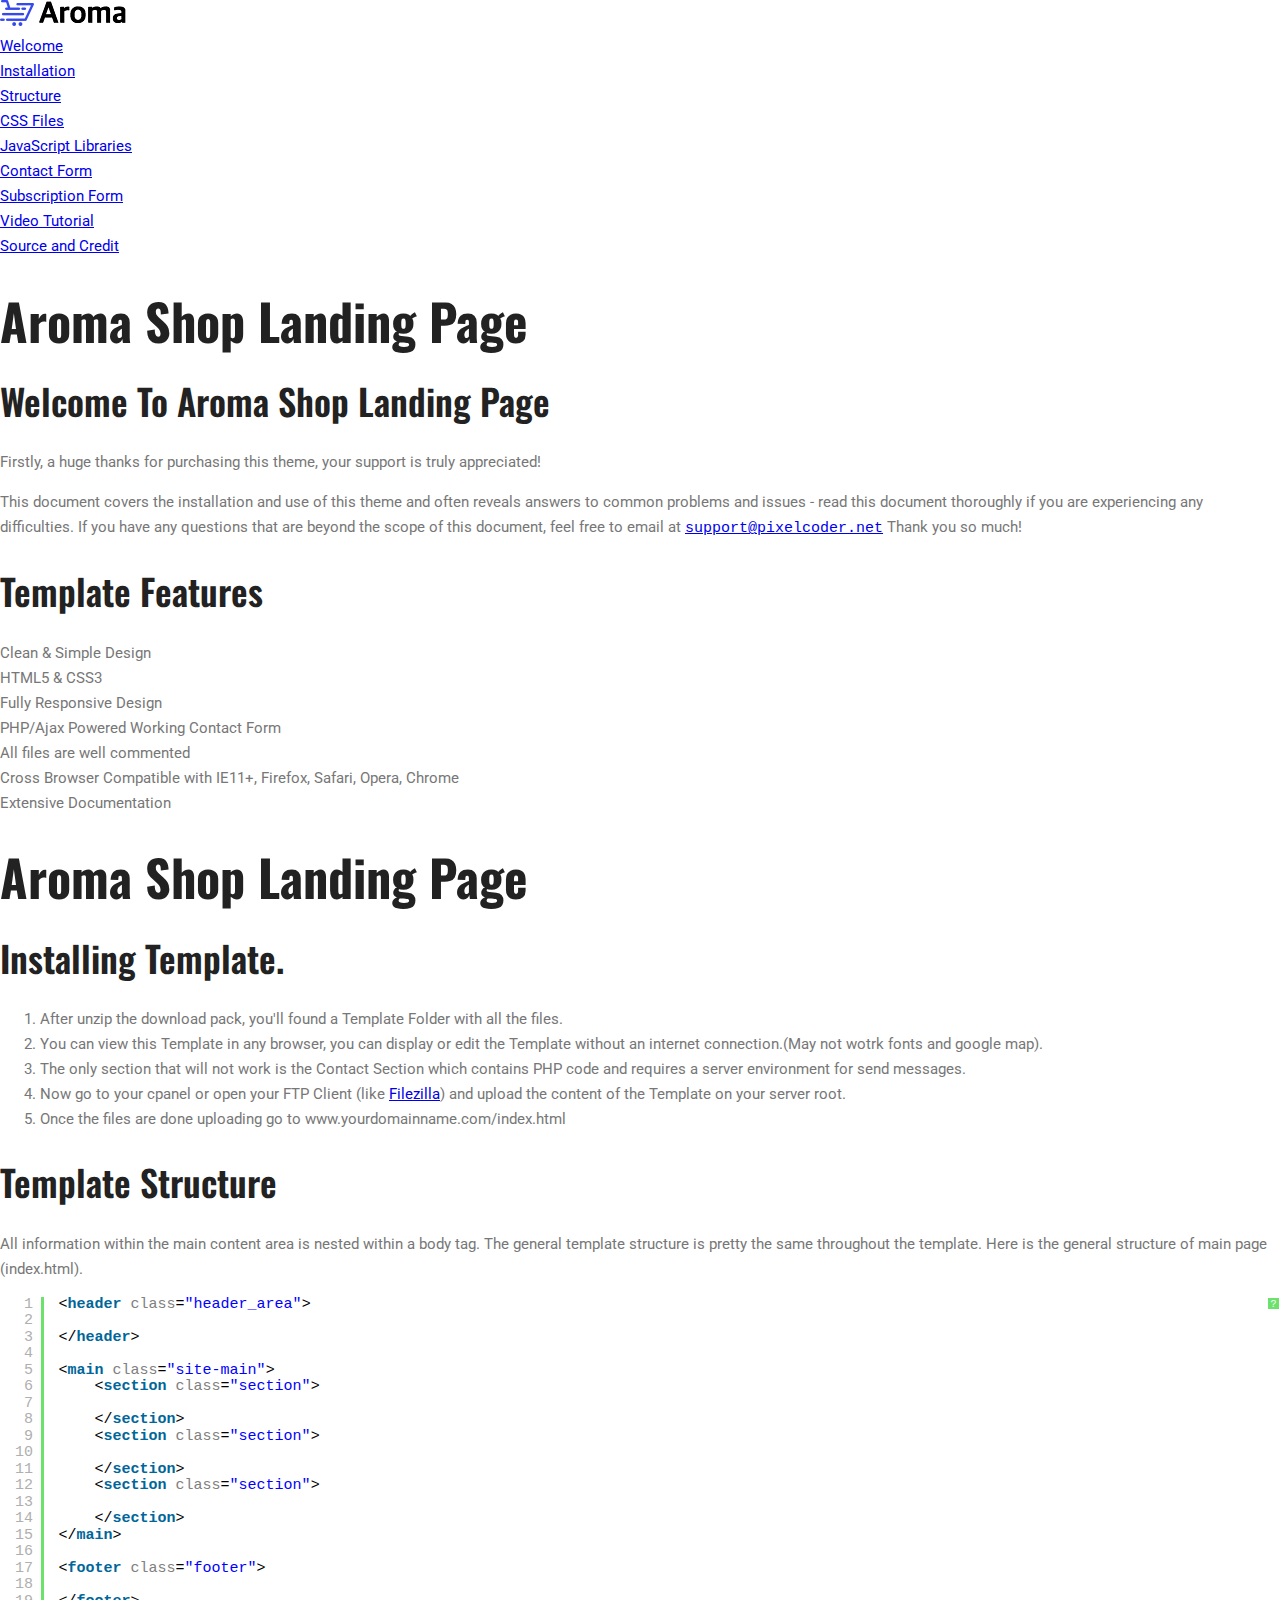
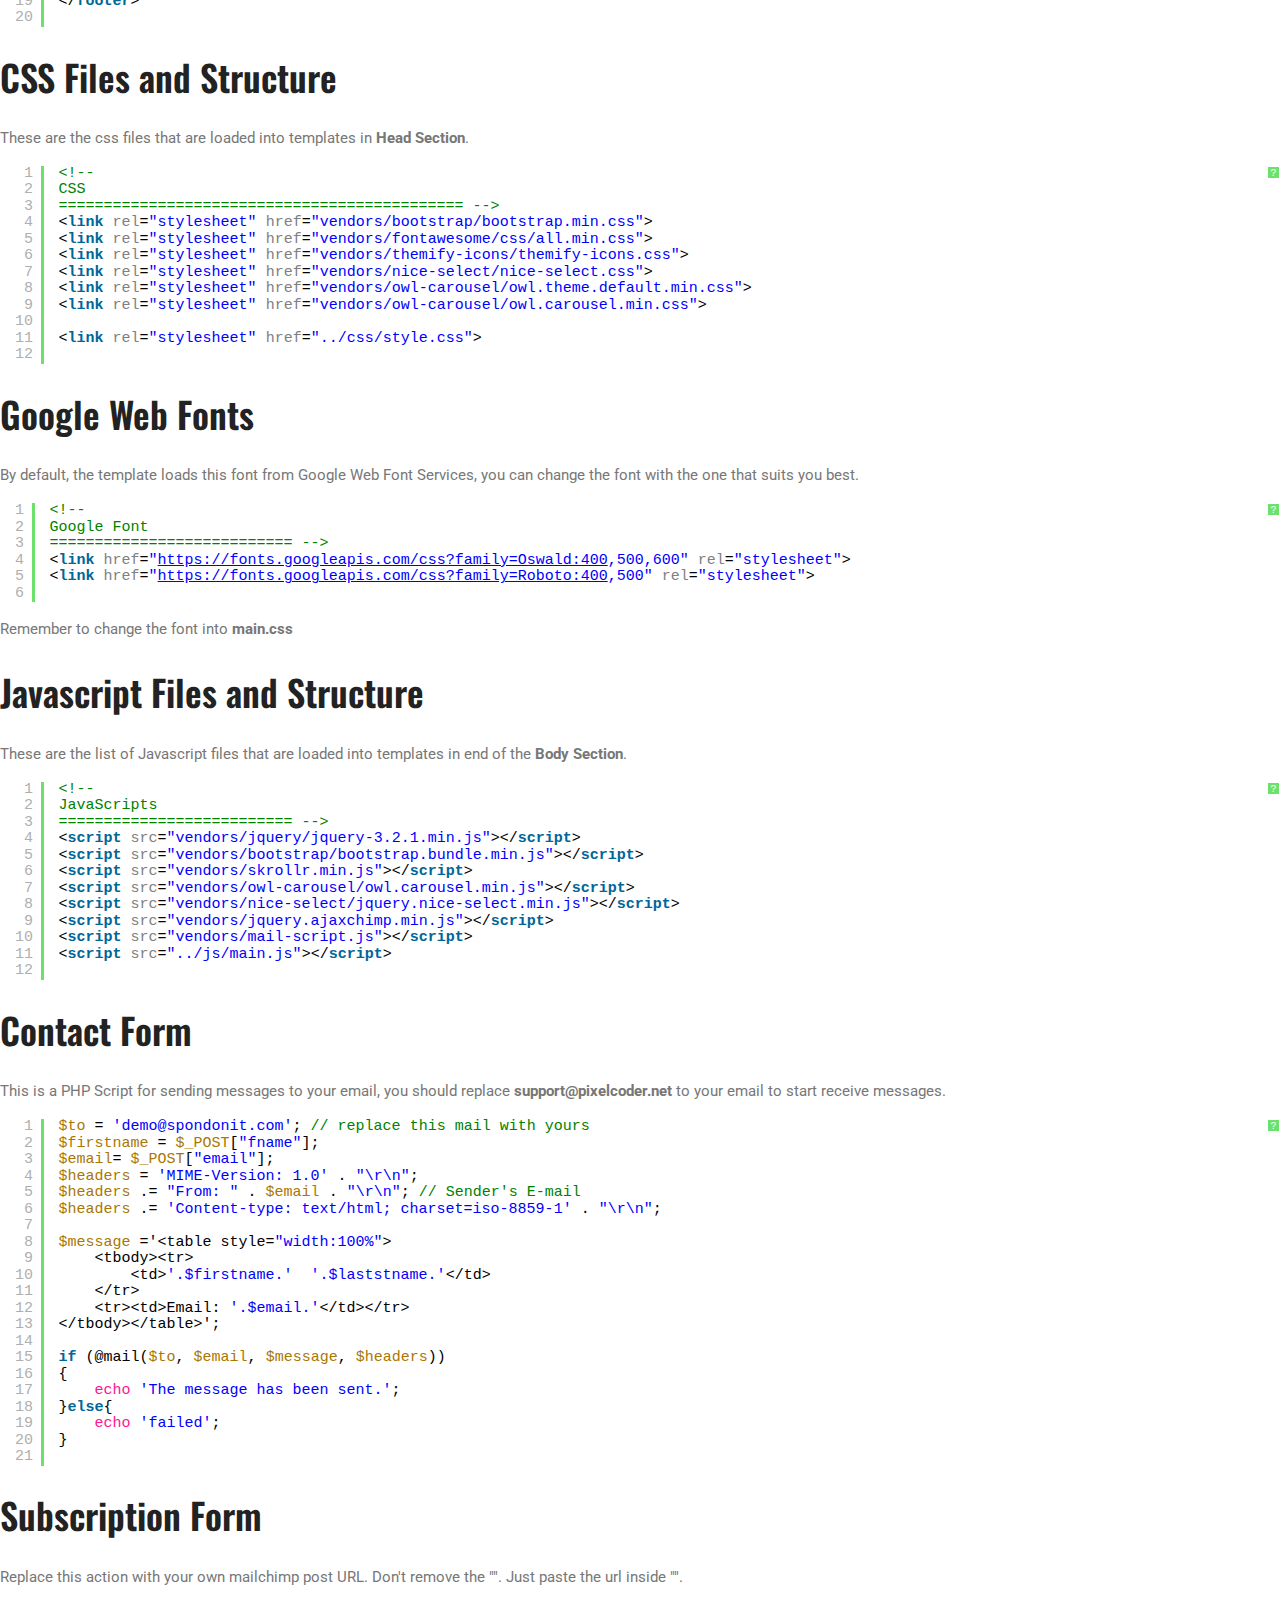
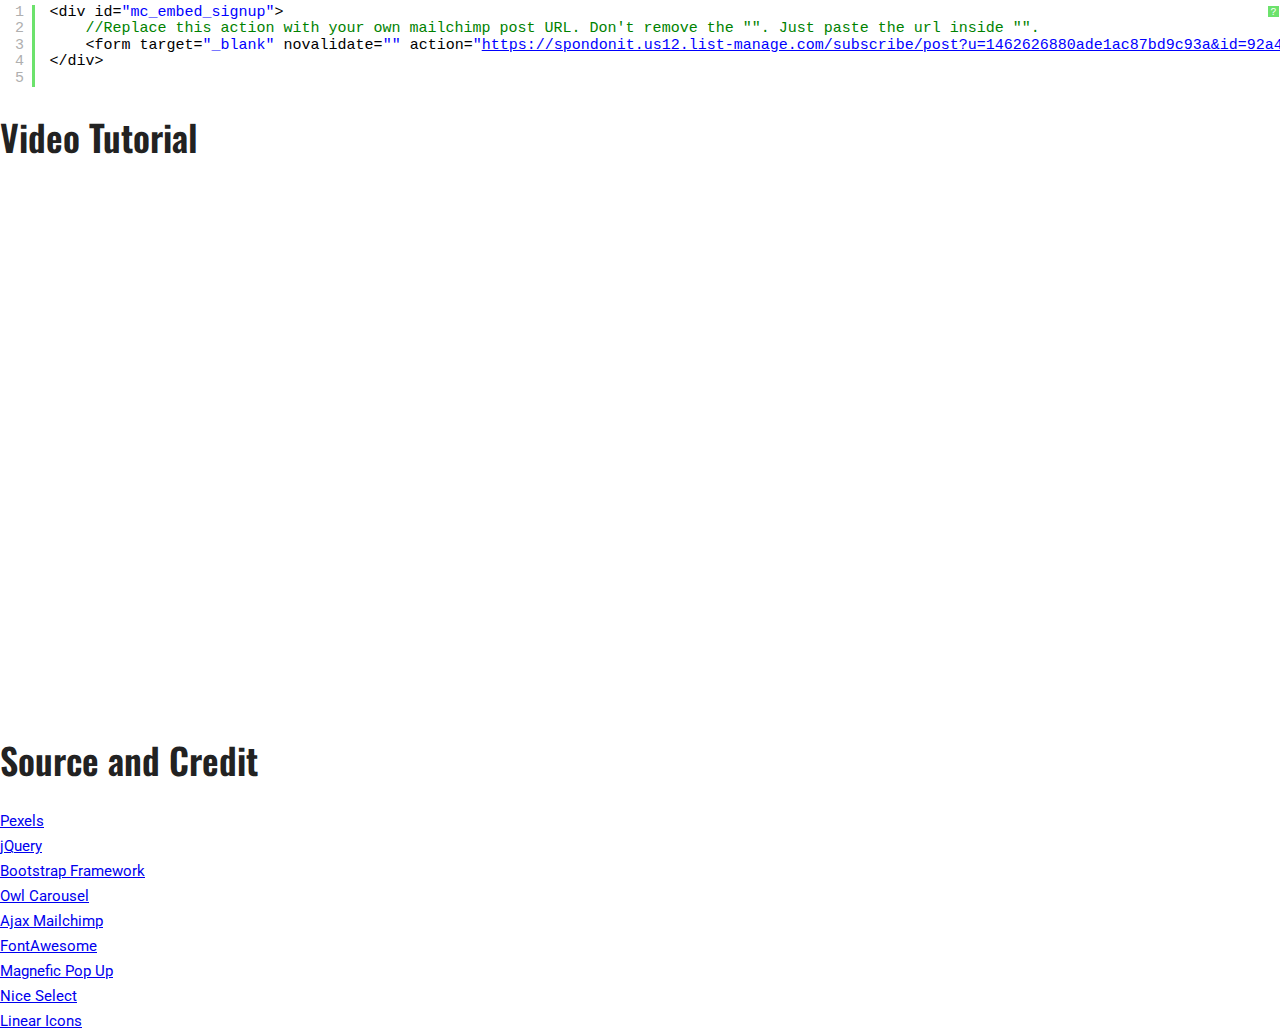
==== commit 3c7ca6fa: "test commit" ====
--- a/src/main/resources/static/Aroma Shop-doc/index.html
+++ b/src/main/resources/static/Aroma Shop-doc/index.html
@@ -2,108 +2,122 @@
 <!--[if lt IE 7]>      <html class="no-js lt-ie9 lt-ie8 lt-ie7"> <![endif]-->
 <!--[if IE 7]>         <html class="no-js lt-ie9 lt-ie8"> <![endif]-->
 <!--[if IE 8]>         <html class="no-js lt-ie9"> <![endif]-->
-<!--[if gt IE 8]><!--> <html class="no-js"> <!--<![endif]-->
-    <head>
-        <meta charset="utf-8">
-        <title>Aroma Shop</title>
-        <meta name="description" content="">
-		<!-- Mobile Specific Meta -->
-        <meta name="viewport" content="width=device-width, initial-scale=1">
-        
-        <!-- <link rel="shortcut icon" href="img/favicon.png"> -->
-        
-        <link href='http://fonts.googleapis.com/css?family=Lato:300,400,700' rel='stylesheet'>
-        
-        <!-- Syntax Highlighter -->
-        <link rel="stylesheet" type="text/css" href="syntax-highlighter/styles/shCore.css" media="all">
-        <link rel="stylesheet" type="text/css" href="syntax-highlighter/styles/shThemeDefault.css" media="all">
-		
-		<!-- Font Awesome CSS-->
-        <link rel="stylesheet" href="css/font-awesome.min.css">
-        <!-- Normalize/Reset CSS-->
-		<link rel="stylesheet" href="css/normalize.min.css">
-		<!-- Main CSS-->
-        <link rel="stylesheet" href="../css/main.css">
-		
-    </head>
-	
-    <body id="welcome">
-    
-        <aside class="left-sidebar">
-            <div class="logo">
-                <a href="#welcome">
-                    <img src="../img/logo.png" alt="">
-                </a>
-            </div>
-            <nav class="left-nav">
-                <ul id="nav">
-                    <li class="current"><a href="#welcome">Welcome</a></li>
-                    <li><a href="#installation">Installation</a></li>
-                    <li><a href="#tmpl-structure">Structure</a></li>
-                    <li><a href="#css-structure">CSS Files</a></li>
-                    <li><a href="#javascript">JavaScript Libraries</a></li>
-                    <li><a href="#contact-form">Contact Form</a></li>
-                    <li><a href="#subscription-form">Subscription Form</a></li>
-                    <li><a href="#video">Video Tutorial</a></li>
-                    <li><a href="#credit">Source and Credit</a></li>
+<!--[if gt IE 8]><!-->
+<html class="no-js"> <!--<![endif]-->
+<head>
+    <meta charset="utf-8">
+    <title>Aroma Shop</title>
+    <meta name="description" content="">
+    <!-- Mobile Specific Meta -->
+    <meta name="viewport" content="width=device-width, initial-scale=1">
+
+    <!-- <link rel="shortcut icon" href="img/favicon.png"> -->
+
+    <link href='http://fonts.googleapis.com/css?family=Lato:300,400,700' rel='stylesheet'>
+
+    <!-- Syntax Highlighter -->
+    <link rel="stylesheet" type="text/css" href="syntax-highlighter/styles/shCore.css" media="all">
+    <link rel="stylesheet" type="text/css" href="syntax-highlighter/styles/shThemeDefault.css" media="all">
+
+    <!-- Font Awesome CSS-->
+    <link rel="stylesheet" href="css/font-awesome.min.css">
+    <!-- Normalize/Reset CSS-->
+    <link rel="stylesheet" href="css/normalize.min.css">
+    <!-- Main CSS-->
+    <link rel="stylesheet" href="../css/main.css">
+
+</head>
+
+<body id="welcome">
+
+<aside class="left-sidebar">
+    <div class="logo">
+        <a href="#welcome">
+            <img src="../img/logo.png" alt="">
+        </a>
+    </div>
+    <nav class="left-nav">
+        <ul id="nav">
+            <li class="current"><a href="#welcome">Welcome</a></li>
+            <li><a href="#installation">Installation</a></li>
+            <li><a href="#tmpl-structure">Structure</a></li>
+            <li><a href="#css-structure">CSS Files</a></li>
+            <li><a href="#javascript">JavaScript Libraries</a></li>
+            <li><a href="#contact-form">Contact Form</a></li>
+            <li><a href="#subscription-form">Subscription Form</a></li>
+            <li><a href="#video">Video Tutorial</a></li>
+            <li><a href="#credit">Source and Credit</a></li>
+        </ul>
+    </nav>
+</aside>
+
+<div id="main-wrapper">
+    <div class="main-content">
+        <section id="welcome">
+            <div class="content-header">
+                <h1>Aroma Shop Landing Page</h1>
+            </div>
+            <div class="welcome">
+
+                <h2 class="twenty">Welcome To Aroma Shop Landing Page</h2>
+
+                <p>Firstly, a huge thanks for purchasing this theme, your support is truly appreciated!</p>
+
+                <p>This document covers the installation and use of this theme and often reveals answers to common
+                    problems and issues - read this document thoroughly if you are experiencing any difficulties. If you
+                    have any questions that are beyond the scope of this document, feel free to email at <code><a
+                            href="mailto:support@pixelcoder.net">support@pixelcoder.net</a></code> Thank you so much!
+                </p>
+            </div>
+
+            <div class="features">
+                <h2 class="twenty">Template Features</h2>
+
+                <ul>
+                    <li>Clean &amp; Simple Design</li>
+                    <li>HTML5 &amp; CSS3</li>
+                    <li>Fully Responsive Design</li>
+                    <li>PHP/Ajax Powered Working Contact Form</li>
+                    <li>All files are well commented</li>
+                    <li>Cross Browser Compatible with IE11+, Firefox, Safari, Opera, Chrome</li>
+                    <li>Extensive Documentation</li>
                 </ul>
-            </nav>
-        </aside>
-		
-		<div id="main-wrapper">
-		    <div class="main-content">
-		        <section id="welcome">
-		            <div class="content-header">
-		                <h1>Aroma Shop Landing Page</h1>
-		            </div>
-		            <div class="welcome">
-                        
-                        <h2 class="twenty">Welcome To Aroma Shop Landing Page</h2>
-
-                        <p>Firstly, a huge thanks for purchasing this theme, your support is truly appreciated!</p>
-
-                        <p>This document covers the installation and use of this theme and often reveals answers to common problems and issues - read this document thoroughly if you are experiencing any difficulties. If you have any questions that are beyond the scope of this document, feel free to email at <code><a href="mailto:support@pixelcoder.net">support@pixelcoder.net</a></code> Thank you so much!</p>
-		            </div>
-		            
-		            <div class="features">
-		                <h2 class="twenty">Template Features</h2>
-		                
-		                <ul>
-		                    <li>Clean &amp; Simple Design</li>
-                            <li>HTML5 &amp; CSS3</li>
-                            <li>Fully Responsive Design</li>
-                            <li>PHP/Ajax Powered Working Contact Form</li>
-                            <li>All files are well commented</li>
-                            <li>Cross Browser Compatible with IE11+, Firefox, Safari, Opera, Chrome</li>
-                            <li>Extensive Documentation</li>
-		                </ul>
-		            </div>
-
-		        </section>
-		        
-		        <section id="installation">
-                    <div class="content-header">
-		                <h1>Aroma Shop Landing Page</h1>
-                    </div>
-                    <h2 class="title">Installing Template.</h2>
-                    
-                    <div class="section-content">
-                        <ol>
-                            <li>After unzip the download pack, you'll found a Template Folder with all the files.</li>
-                            <li>You can view this Template in any browser, you can display or edit the Template without an internet connection.(May not wotrk fonts and google map).</li>
-                            <li>The only section that will not work is the Contact Section which contains PHP code and requires a server environment for send messages.</li>
-                            <li>Now go to your cpanel or open your FTP Client (like <a target="_blank" href="https://filezilla-project.org/download.php">Filezilla</a>) and upload the content of the Template on your server root.</li>
-                            <li>Once the files are done uploading go to www.yourdomainname.com/index.html</li>
-                        </ol>
-                    </div>
-		            
-		        </section>
-
-
-		        <section id="tmpl-structure">
-		            <h2 class="title">Template Structure</h2>
-		            <p class="fifteen">All information within the main content area is nested within a body tag. The general template structure is pretty the same throughout the template. Here is the general structure of main page (index.html).</p>
-		            <pre class="brush: html">
+            </div>
+
+        </section>
+
+        <section id="installation">
+            <div class="content-header">
+                <h1>Aroma Shop Landing Page</h1>
+            </div>
+            <h2 class="title">Installing Template.</h2>
+
+            <div class="section-content">
+                <ol>
+                    <li>After unzip the download pack, you'll found a Template Folder with all the files.</li>
+                    <li>You can view this Template in any browser, you can display or edit the Template without an
+                        internet connection.(May not wotrk fonts and google map).
+                    </li>
+                    <li>The only section that will not work is the Contact Section which contains PHP code and requires
+                        a server environment for send messages.
+                    </li>
+                    <li>Now go to your cpanel or open your FTP Client (like <a target="_blank"
+                                                                               href="https://filezilla-project.org/download.php">Filezilla</a>)
+                        and upload the content of the Template on your server root.
+                    </li>
+                    <li>Once the files are done uploading go to www.yourdomainname.com/index.html</li>
+                </ol>
+            </div>
+
+        </section>
+
+
+        <section id="tmpl-structure">
+            <h2 class="title">Template Structure</h2>
+            <p class="fifteen">All information within the main content area is nested within a body tag. The general
+                template structure is pretty the same throughout the template. Here is the general structure of main
+                page (index.html).</p>
+            <pre class="brush: html">
 		                <header class="header_area">
 		                	
 		                </header>
@@ -124,13 +138,14 @@
 		                	
 		                </footer>
 		            </pre>
-		        </section>
-
-
-		        <section id="css-structure">
-		            <h2 class="title">CSS Files and Structure</h2>
-		            <p class="fifteen">These are the css files that are loaded into templates in <strong>Head Section</strong>.</p>
-		            <pre class="brush: html">
+        </section>
+
+
+        <section id="css-structure">
+            <h2 class="title">CSS Files and Structure</h2>
+            <p class="fifteen">These are the css files that are loaded into templates in <strong>Head Section</strong>.
+            </p>
+            <pre class="brush: html">
 		                <!--
 						CSS
 						============================================= -->
@@ -143,28 +158,30 @@
 
   						<link rel="stylesheet" href="../css/style.css">
 					</pre>
-		            
-		            <h2 class="title">Google Web Fonts</h2>
-		            
-		            <p>By default, the template loads this font from Google Web Font Services, you can change the font with the one that suits you best.</p>
-		            
-		            <pre class="brush:html">		                
+
+            <h2 class="title">Google Web Fonts</h2>
+
+            <p>By default, the template loads this font from Google Web Font Services, you can change the font with the
+                one that suits you best.</p>
+
+            <pre class="brush:html">
 						<!--
 						Google Font
 						=========================== -->
 		                <link href="https://fonts.googleapis.com/css?family=Oswald:400,500,600" rel="stylesheet"> 
 		                <link href="https://fonts.googleapis.com/css?family=Roboto:400,500" rel="stylesheet"> 
 		            </pre>
-		            
-		            <p class="twenty">Remember to change the font into <strong>main.css</strong></p>
-		        </section>
-		        
-		        <section id="javascript">
-		            <h2 class="title">Javascript Files and Structure</h2>
-		            
-		            <p class="fifteen">These are the list of Javascript files that are loaded into templates in end of the <strong>Body Section</strong>.
-		            
-		            <pre class="brush: html">
+
+            <p class="twenty">Remember to change the font into <strong>main.css</strong></p>
+        </section>
+
+        <section id="javascript">
+            <h2 class="title">Javascript Files and Structure</h2>
+
+            <p class="fifteen">These are the list of Javascript files that are loaded into templates in end of the
+                <strong>Body Section</strong>.
+
+            <pre class="brush: html">
 				        <!--
 						JavaScripts
 						========================== -->
@@ -177,12 +194,13 @@
 					    <script src="vendors/mail-script.js"></script>
 					    <script src="../js/main.js"></script>
 		            </pre>
-		        </section>
-		        
-		        <section id="contact-form">
-		            <h2 class="title"> Contact Form </h2>
-		            <p>This is a PHP Script for sending messages to your email, you should replace <strong>support@pixelcoder.net</strong> to your email to start receive messages.</p>
-		            <pre class="brush:php">
+        </section>
+
+        <section id="contact-form">
+            <h2 class="title"> Contact Form </h2>
+            <p>This is a PHP Script for sending messages to your email, you should replace <strong>support@pixelcoder.net</strong>
+                to your email to start receive messages.</p>
+            <pre class="brush:php">
 	                    $to = 'demo@spondonit.com'; // replace this mail with yours
 					    $firstname = $_POST["fname"];
 					    $email= $_POST["email"];
@@ -203,58 +221,64 @@
 					    }else{
 					        echo 'failed';
 					    }
-		            </pre>		            
-		        </section>
-		        <section id="subscription-form">
-		            <h2 class="title"> Subscription Form </h2>
-		            <p>Replace this action with your own mailchimp post URL. Don't remove the "". Just paste the url inside "".</p>
-		            <pre class="brush: javascript">
+		            </pre>
+        </section>
+        <section id="subscription-form">
+            <h2 class="title"> Subscription Form </h2>
+            <p>Replace this action with your own mailchimp post URL. Don't remove the "". Just paste the url inside
+                "".</p>
+            <pre class="brush: javascript">
 				        <div id="mc_embed_signup">
 				        	//Replace this action with your own mailchimp post URL. Don't remove the "". Just paste the url inside "".
-				        	<form target="_blank" novalidate action="https://spondonit.us12.list-manage.com/subscribe/post?u=1462626880ade1ac87bd9c93a&id=92a4423d01" method="get" class="subscription relative d-flex justify-content-center"></form>
+				        	<form target="_blank" novalidate
+                                  action="https://spondonit.us12.list-manage.com/subscribe/post?u=1462626880ade1ac87bd9c93a&id=92a4423d01"
+                                  method="get" class="subscription relative d-flex justify-content-center"></form>
 				        </div>
-		            </pre>		            
-		        </section>
-		        <section id="video">
-		        	<h2 class="title"> Video Tutorial </h2>
-		        	<!-- 21:9 aspect ratio -->
-					<div class="embed-responsive embed-responsive-21by9">
-					  <iframe class="embed-responsive-item" width="100%" height="515" src="https://www.youtube.com/embed/i7_PRPLOxVE?rel=0&amp;controls=0&amp;showinfo=0" frameborder="0" allowfullscreen></iframe>
-					</div>	            
-		        </section>
-		        <section id="credit">
-		            <h2 class="title">Source and Credit</h2>		            
-		            <div class="script-source">
-		                <ul>
-		                    <li><a target="_blank" href="http://www.pexels.com">Pexels</a></li>
-		                    <li><a target="_blank" href="http://jquery.com/">jQuery</a></li>
-		                    <li><a target="_blank" href="http://getbootstrap.com">Bootstrap Framework</a></li>
-		                    <li><a target="_blank" href="http://www.owlgraphic.com/owlcarousel">Owl Carousel</a></li>
-		                    <li><a target="_blank" href="https://github.com/iamMonzurul/jQuery-AJAX-MailChimp">Ajax Mailchimp</a></li>
-		                    <li><a target="_blank" href="http://fontawesome.io/">FontAwesome</a></li>
-		                    <li><a target="_blank" href="http://dimsemenov.com/plugins/magnific-popup/">Magnefic Pop Up</a></li>
-		                    <li><a target="_blank" href="http://hernansartorio.com/jquery-nice-select/">Nice Select</a></li>
-		                    <li><a target="_blank" href="https://linearicons.com/">Linear Icons</a></li>
-		                </ul>
-		            </div>
-		        </section>
-		    </div>
-		</div>
-		
-		
-		<!-- Essential JavaScript Libraries
-		==============================================-->
-        <script type="text/javascript" src="js/jquery-1.11.0.min.js"></script>
-        <script type="text/javascript" src="js/jquery.nav.js"></script>
-        <script type="text/javascript" src="syntax-highlighter/scripts/shCore.js"></script> 
-        <script type="text/javascript" src="syntax-highlighter/scripts/shBrushXml.js"></script> 
-        <script type="text/javascript" src="syntax-highlighter/scripts/shBrushCss.js"></script> 
-        <script type="text/javascript" src="syntax-highlighter/scripts/shBrushJScript.js"></script> 
-        <script type="text/javascript" src="syntax-highlighter/scripts/shBrushPhp.js"></script> 
-        <script type="text/javascript">
-            SyntaxHighlighter.all()
-        </script>
-        <script type="text/javascript" src="js/custom.js"></script>
-		
-    </body>
+		            </pre>
+        </section>
+        <section id="video">
+            <h2 class="title"> Video Tutorial </h2>
+            <!-- 21:9 aspect ratio -->
+            <div class="embed-responsive embed-responsive-21by9">
+                <iframe class="embed-responsive-item" width="100%" height="515"
+                        src="https://www.youtube.com/embed/i7_PRPLOxVE?rel=0&amp;controls=0&amp;showinfo=0"
+                        frameborder="0" allowfullscreen></iframe>
+            </div>
+        </section>
+        <section id="credit">
+            <h2 class="title">Source and Credit</h2>
+            <div class="script-source">
+                <ul>
+                    <li><a target="_blank" href="http://www.pexels.com">Pexels</a></li>
+                    <li><a target="_blank" href="http://jquery.com/">jQuery</a></li>
+                    <li><a target="_blank" href="http://getbootstrap.com">Bootstrap Framework</a></li>
+                    <li><a target="_blank" href="http://www.owlgraphic.com/owlcarousel">Owl Carousel</a></li>
+                    <li><a target="_blank" href="https://github.com/iamMonzurul/jQuery-AJAX-MailChimp">Ajax
+                        Mailchimp</a></li>
+                    <li><a target="_blank" href="http://fontawesome.io/">FontAwesome</a></li>
+                    <li><a target="_blank" href="http://dimsemenov.com/plugins/magnific-popup/">Magnefic Pop Up</a></li>
+                    <li><a target="_blank" href="http://hernansartorio.com/jquery-nice-select/">Nice Select</a></li>
+                    <li><a target="_blank" href="https://linearicons.com/">Linear Icons</a></li>
+                </ul>
+            </div>
+        </section>
+    </div>
+</div>
+
+
+<!-- Essential JavaScript Libraries
+==============================================-->
+<script type="text/javascript" src="js/jquery-1.11.0.min.js"></script>
+<script type="text/javascript" src="js/jquery.nav.js"></script>
+<script type="text/javascript" src="syntax-highlighter/scripts/shCore.js"></script>
+<script type="text/javascript" src="syntax-highlighter/scripts/shBrushXml.js"></script>
+<script type="text/javascript" src="syntax-highlighter/scripts/shBrushCss.js"></script>
+<script type="text/javascript" src="syntax-highlighter/scripts/shBrushJScript.js"></script>
+<script type="text/javascript" src="syntax-highlighter/scripts/shBrushPhp.js"></script>
+<script type="text/javascript">
+    SyntaxHighlighter.all()
+</script>
+<script type="text/javascript" src="js/custom.js"></script>
+
+</body>
 </html>
--- a/src/main/resources/static/Aroma Shop-doc/syntax-highlighter/styles/shCore.css
+++ b/src/main/resources/static/Aroma Shop-doc/syntax-highlighter/styles/shCore.css
@@ -24,203 +24,247 @@
 .syntaxhighlighter table thead,
 .syntaxhighlighter table caption,
 .syntaxhighlighter textarea {
-  -moz-border-radius: 0 0 0 0 !important;
-  -webkit-border-radius: 0 0 0 0 !important;
-  background: none !important;
-  border: 0 !important;
-  bottom: auto !important;
-  float: none !important;
-  height: auto !important;
-  left: auto !important;
-  line-height: 1.1em !important;
-  margin: 0 !important;
-  outline: 0 !important;
-  overflow: visible !important;
-  padding: 0 !important;
-  position: static !important;
-  right: auto !important;
-  text-align: left !important;
-  top: auto !important;
-  vertical-align: baseline !important;
-  width: auto !important;
-  box-sizing: content-box !important;
-  font-family: "Consolas", "Bitstream Vera Sans Mono", "Courier New", Courier, monospace !important;
-  font-weight: normal !important;
-  font-style: normal !important;
-  font-size: 1em !important;
-  min-height: inherit !important;
-  min-height: auto !important;
+    -moz-border-radius: 0 0 0 0 !important;
+    -webkit-border-radius: 0 0 0 0 !important;
+    background: none !important;
+    border: 0 !important;
+    bottom: auto !important;
+    float: none !important;
+    height: auto !important;
+    left: auto !important;
+    line-height: 1.1em !important;
+    margin: 0 !important;
+    outline: 0 !important;
+    overflow: visible !important;
+    padding: 0 !important;
+    position: static !important;
+    right: auto !important;
+    text-align: left !important;
+    top: auto !important;
+    vertical-align: baseline !important;
+    width: auto !important;
+    box-sizing: content-box !important;
+    font-family: "Consolas", "Bitstream Vera Sans Mono", "Courier New", Courier, monospace !important;
+    font-weight: normal !important;
+    font-style: normal !important;
+    font-size: 1em !important;
+    min-height: inherit !important;
+    min-height: auto !important;
 }
 
 .syntaxhighlighter {
-  width: 100% !important;
-  margin: 1em 0 1em 0 !important;
-  position: relative !important;
-  overflow: auto !important;
-  font-size: 1em !important;
-}
+    width: 100% !important;
+    margin: 1em 0 1em 0 !important;
+    position: relative !important;
+    overflow: auto !important;
+    font-size: 1em !important;
+}
+
 .syntaxhighlighter.source {
-  overflow: hidden !important;
-}
+    overflow: hidden !important;
+}
+
 .syntaxhighlighter .bold {
-  font-weight: bold !important;
-}
+    font-weight: bold !important;
+}
+
 .syntaxhighlighter .italic {
-  font-style: italic !important;
-}
+    font-style: italic !important;
+}
+
 .syntaxhighlighter .line {
-  white-space: pre !important;
-}
+    white-space: pre !important;
+}
+
 .syntaxhighlighter table {
-  width: 100% !important;
-}
+    width: 100% !important;
+}
+
 .syntaxhighlighter table caption {
-  text-align: left !important;
-  padding: .5em 0 0.5em 1em !important;
-}
+    text-align: left !important;
+    padding: .5em 0 0.5em 1em !important;
+}
+
 .syntaxhighlighter table td.code {
-  width: 100% !important;
-}
+    width: 100% !important;
+}
+
 .syntaxhighlighter table td.code .container {
-  position: relative !important;
-}
+    position: relative !important;
+}
+
 .syntaxhighlighter table td.code .container textarea {
-  box-sizing: border-box !important;
-  position: absolute !important;
-  left: 0 !important;
-  top: 0 !important;
-  width: 100% !important;
-  height: 100% !important;
-  border: none !important;
-  background: white !important;
-  padding-left: 1em !important;
-  overflow: hidden !important;
-  white-space: pre !important;
-}
+    box-sizing: border-box !important;
+    position: absolute !important;
+    left: 0 !important;
+    top: 0 !important;
+    width: 100% !important;
+    height: 100% !important;
+    border: none !important;
+    background: white !important;
+    padding-left: 1em !important;
+    overflow: hidden !important;
+    white-space: pre !important;
+}
+
 .syntaxhighlighter table td.gutter .line {
-  text-align: right !important;
-  padding: 0 0.5em 0 1em !important;
-}
+    text-align: right !important;
+    padding: 0 0.5em 0 1em !important;
+}
+
 .syntaxhighlighter table td.code .line {
-  padding: 0 1em !important;
-}
+    padding: 0 1em !important;
+}
+
 .syntaxhighlighter.nogutter td.code .container textarea, .syntaxhighlighter.nogutter td.code .line {
-  padding-left: 0em !important;
-}
+    padding-left: 0em !important;
+}
+
 .syntaxhighlighter.show {
-  display: block !important;
-}
+    display: block !important;
+}
+
 .syntaxhighlighter.collapsed table {
-  display: none !important;
-}
+    display: none !important;
+}
+
 .syntaxhighlighter.collapsed .toolbar {
-  padding: 0.1em 0.8em 0em 0.8em !important;
-  font-size: 1em !important;
-  position: static !important;
-  width: auto !important;
-  height: auto !important;
-}
+    padding: 0.1em 0.8em 0em 0.8em !important;
+    font-size: 1em !important;
+    position: static !important;
+    width: auto !important;
+    height: auto !important;
+}
+
 .syntaxhighlighter.collapsed .toolbar span {
-  display: inline !important;
-  margin-right: 1em !important;
-}
+    display: inline !important;
+    margin-right: 1em !important;
+}
+
 .syntaxhighlighter.collapsed .toolbar span a {
-  padding: 0 !important;
-  display: none !important;
-}
+    padding: 0 !important;
+    display: none !important;
+}
+
 .syntaxhighlighter.collapsed .toolbar span a.expandSource {
-  display: inline !important;
-}
+    display: inline !important;
+}
+
 .syntaxhighlighter .toolbar {
-  position: absolute !important;
-  right: 1px !important;
-  top: 1px !important;
-  width: 11px !important;
-  height: 11px !important;
-  font-size: 10px !important;
-  z-index: 10 !important;
-}
+    position: absolute !important;
+    right: 1px !important;
+    top: 1px !important;
+    width: 11px !important;
+    height: 11px !important;
+    font-size: 10px !important;
+    z-index: 10 !important;
+}
+
 .syntaxhighlighter .toolbar span.title {
-  display: inline !important;
-}
+    display: inline !important;
+}
+
 .syntaxhighlighter .toolbar a {
-  display: block !important;
-  text-align: center !important;
-  text-decoration: none !important;
-  padding-top: 1px !important;
-}
+    display: block !important;
+    text-align: center !important;
+    text-decoration: none !important;
+    padding-top: 1px !important;
+}
+
 .syntaxhighlighter .toolbar a.expandSource {
-  display: none !important;
-}
+    display: none !important;
+}
+
 .syntaxhighlighter.ie {
-  font-size: .9em !important;
-  padding: 1px 0 1px 0 !important;
-}
+    font-size: .9em !important;
+    padding: 1px 0 1px 0 !important;
+}
+
 .syntaxhighlighter.ie .toolbar {
-  line-height: 8px !important;
-}
+    line-height: 8px !important;
+}
+
 .syntaxhighlighter.ie .toolbar a {
-  padding-top: 0px !important;
-}
+    padding-top: 0px !important;
+}
+
 .syntaxhighlighter.printing .line.alt1 .content,
 .syntaxhighlighter.printing .line.alt2 .content,
 .syntaxhighlighter.printing .line.highlighted .number,
 .syntaxhighlighter.printing .line.highlighted.alt1 .content,
 .syntaxhighlighter.printing .line.highlighted.alt2 .content {
-  background: none !important;
-}
+    background: none !important;
+}
+
 .syntaxhighlighter.printing .line .number {
-  color: #bbbbbb !important;
-}
+    color: #bbbbbb !important;
+}
+
 .syntaxhighlighter.printing .line .content {
-  color: black !important;
-}
+    color: black !important;
+}
+
 .syntaxhighlighter.printing .toolbar {
-  display: none !important;
-}
+    display: none !important;
+}
+
 .syntaxhighlighter.printing a {
-  text-decoration: none !important;
-}
+    text-decoration: none !important;
+}
+
 .syntaxhighlighter.printing .plain, .syntaxhighlighter.printing .plain a {
-  color: black !important;
-}
+    color: black !important;
+}
+
 .syntaxhighlighter.printing .comments, .syntaxhighlighter.printing .comments a {
-  color: #008200 !important;
-}
+    color: #008200 !important;
+}
+
 .syntaxhighlighter.printing .string, .syntaxhighlighter.printing .string a {
-  color: blue !important;
-}
+    color: blue !important;
+}
+
 .syntaxhighlighter.printing .keyword {
-  color: #006699 !important;
-  font-weight: bold !important;
-}
+    color: #006699 !important;
+    font-weight: bold !important;
+}
+
 .syntaxhighlighter.printing .preprocessor {
-  color: gray !important;
-}
+    color: gray !important;
+}
+
 .syntaxhighlighter.printing .variable {
-  color: #aa7700 !important;
-}
+    color: #aa7700 !important;
+}
+
 .syntaxhighlighter.printing .value {
-  color: #009900 !important;
-}
+    color: #009900 !important;
+}
+
 .syntaxhighlighter.printing .functions {
-  color: #ff1493 !important;
-}
+    color: #ff1493 !important;
+}
+
 .syntaxhighlighter.printing .constants {
-  color: #0066cc !important;
-}
+    color: #0066cc !important;
+}
+
 .syntaxhighlighter.printing .script {
-  font-weight: bold !important;
-}
+    font-weight: bold !important;
+}
+
 .syntaxhighlighter.printing .color1, .syntaxhighlighter.printing .color1 a {
-  color: gray !important;
-}
+    color: gray !important;
+}
+
 .syntaxhighlighter.printing .color2, .syntaxhighlighter.printing .color2 a {
-  color: #ff1493 !important;
-}
+    color: #ff1493 !important;
+}
+
 .syntaxhighlighter.printing .color3, .syntaxhighlighter.printing .color3 a {
-  color: red !important;
-}
+    color: red !important;
+}
+
 .syntaxhighlighter.printing .break, .syntaxhighlighter.printing .break a {
-  color: black !important;
-}
+    color: black !important;
+}
--- a/src/main/resources/static/Aroma Shop-doc/syntax-highlighter/styles/shThemeDefault.css
+++ b/src/main/resources/static/Aroma Shop-doc/syntax-highlighter/styles/shThemeDefault.css
@@ -15,104 +15,133 @@
  * Dual licensed under the MIT and GPL licenses.
  */
 .syntaxhighlighter {
-  background-color: white !important;
-  max-height:450px;
+    background-color: white !important;
+    max-height: 450px;
 }
+
 .syntaxhighlighter .line.alt1 {
-  background-color: white !important;
+    background-color: white !important;
 }
+
 .syntaxhighlighter .line.alt2 {
-  background-color: white !important;
+    background-color: white !important;
 }
+
 .syntaxhighlighter .line.highlighted.alt1, .syntaxhighlighter .line.highlighted.alt2 {
-  background-color: #e0e0e0 !important;
+    background-color: #e0e0e0 !important;
 }
+
 .syntaxhighlighter .line.highlighted.number {
-  color: black !important;
+    color: black !important;
 }
+
 .syntaxhighlighter table caption {
-  color: black !important;
+    color: black !important;
 }
+
 .syntaxhighlighter .gutter {
-  color: #afafaf !important;
+    color: #afafaf !important;
 }
+
 .syntaxhighlighter .gutter .line {
-  border-right: 3px solid #6ce26c !important;
+    border-right: 3px solid #6ce26c !important;
 }
+
 .syntaxhighlighter .gutter .line.highlighted {
-  background-color: #6ce26c !important;
-  color: white !important;
+    background-color: #6ce26c !important;
+    color: white !important;
 }
+
 .syntaxhighlighter.printing .line .content {
-  border: none !important;
+    border: none !important;
 }
+
 .syntaxhighlighter.collapsed {
-  overflow: visible !important;
+    overflow: visible !important;
 }
+
 .syntaxhighlighter.collapsed .toolbar {
-  color: blue !important;
-  background: white !important;
-  border: 1px solid #6ce26c !important;
+    color: blue !important;
+    background: white !important;
+    border: 1px solid #6ce26c !important;
 }
+
 .syntaxhighlighter.collapsed .toolbar a {
-  color: blue !important;
+    color: blue !important;
 }
+
 .syntaxhighlighter.collapsed .toolbar a:hover {
-  color: red !important;
+    color: red !important;
 }
+
 .syntaxhighlighter .toolbar {
-  color: white !important;
-  background: #6ce26c !important;
-  border: none !important;
+    color: white !important;
+    background: #6ce26c !important;
+    border: none !important;
 }
+
 .syntaxhighlighter .toolbar a {
-  color: white !important;
+    color: white !important;
 }
+
 .syntaxhighlighter .toolbar a:hover {
-  color: black !important;
+    color: black !important;
 }
+
 .syntaxhighlighter .plain, .syntaxhighlighter .plain a {
-  color: black !important;
+    color: black !important;
 }
+
 .syntaxhighlighter .comments, .syntaxhighlighter .comments a {
-  color: #008200 !important;
+    color: #008200 !important;
 }
+
 .syntaxhighlighter .string, .syntaxhighlighter .string a {
-  color: blue !important;
-}
-.syntaxhighlighter .keyword {
-  color: #006699 !important;
-}
-.syntaxhighlighter .preprocessor {
-  color: gray !important;
-}
-.syntaxhighlighter .variable {
-  color: #aa7700 !important;
-}
-.syntaxhighlighter .value {
-  color: #009900 !important;
-}
-.syntaxhighlighter .functions {
-  color: #ff1493 !important;
-}
-.syntaxhighlighter .constants {
-  color: #0066cc !important;
-}
-.syntaxhighlighter .script {
-  font-weight: bold !important;
-  color: #006699 !important;
-  background-color: none !important;
-}
-.syntaxhighlighter .color1, .syntaxhighlighter .color1 a {
-  color: gray !important;
-}
-.syntaxhighlighter .color2, .syntaxhighlighter .color2 a {
-  color: #ff1493 !important;
-}
-.syntaxhighlighter .color3, .syntaxhighlighter .color3 a {
-  color: red !important;
+    color: blue !important;
 }
 
 .syntaxhighlighter .keyword {
-  font-weight: bold !important;
+    color: #006699 !important;
 }
+
+.syntaxhighlighter .preprocessor {
+    color: gray !important;
+}
+
+.syntaxhighlighter .variable {
+    color: #aa7700 !important;
+}
+
+.syntaxhighlighter .value {
+    color: #009900 !important;
+}
+
+.syntaxhighlighter .functions {
+    color: #ff1493 !important;
+}
+
+.syntaxhighlighter .constants {
+    color: #0066cc !important;
+}
+
+.syntaxhighlighter .script {
+    font-weight: bold !important;
+    color: #006699 !important;
+    background-color: none !important;
+}
+
+.syntaxhighlighter .color1, .syntaxhighlighter .color1 a {
+    color: gray !important;
+}
+
+.syntaxhighlighter .color2, .syntaxhighlighter .color2 a {
+    color: #ff1493 !important;
+}
+
+.syntaxhighlighter .color3, .syntaxhighlighter .color3 a {
+    color: red !important;
+}
+
+.syntaxhighlighter .keyword {
+    font-weight: bold !important;
+}
